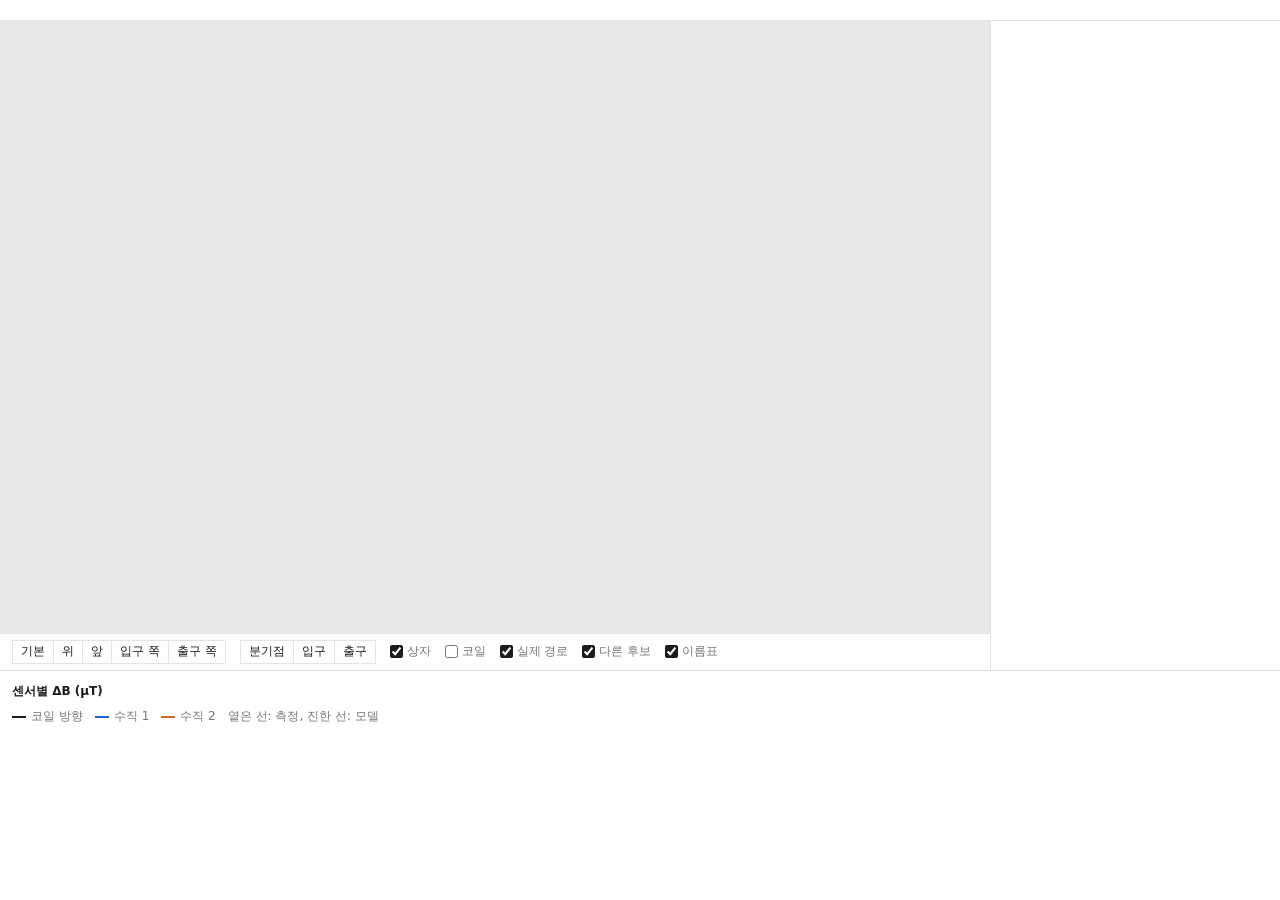
==== engine/template.html @ b7ab0ee9 "측정 중 충격을 찾아 처리 센서가 부딪혀 떨리면 값이 어긋난 채로 남아 철 신호처럼 보였다. 50 Hz 원본에서 떨림을 찾아 그 구간을 빼고 어긋남을 없앤다. 철이 온 뒤의 충격은" ====
<!doctype html>
<html lang="ko">
<head>
<meta charset="utf-8">
<meta name="viewport" content="width=device-width, initial-scale=1">
<title>통로 3D 복원</title>
<style>
:root{
  --bg:#fff; --panel:#fff; --ink:#1c1c1c; --muted:#767676; --line:#e3e3e3; --grid:#efefef;
  --scene:#e8e8e8; --b1:#2463c9; --b2:#d2691e; --b3:#2e8b57; --stem:#3b3a36; --truth:#2f9e57; --sensor:#7a3fb0;
  --c0:#1c1c1c; --c1:#2463c9; --c2:#d2691e; --good:#1c1c1c; --bad:#b3261e;
  --label-bg:rgba(255,255,255,.85); --label-ink:#1c1c1c;
}
@media (prefers-color-scheme: dark){
  :root:not([data-theme="light"]){
    --bg:#161616; --panel:#161616; --ink:#e6e6e6; --muted:#939393; --line:#2e2e2e; --grid:#242424;
    --scene:#1e1e1e; --b1:#6ea0ff; --b2:#f0954a; --b3:#5cc48c; --stem:#d6d4cc; --truth:#5cc48c; --sensor:#c08cf0;
    --c0:#e6e6e6; --c1:#6ea0ff; --c2:#f0954a; --good:#e6e6e6; --bad:#f28b82;
    --label-bg:rgba(24,24,24,.85); --label-ink:#e6e6e6;
  }
}
:root[data-theme="dark"]{
  --bg:#161616; --panel:#161616; --ink:#e6e6e6; --muted:#939393; --line:#2e2e2e; --grid:#242424;
  --scene:#1e1e1e; --b1:#6ea0ff; --b2:#f0954a; --b3:#5cc48c; --stem:#d6d4cc; --truth:#5cc48c; --sensor:#c08cf0;
  --c0:#e6e6e6; --c1:#6ea0ff; --c2:#f0954a; --good:#e6e6e6; --bad:#f28b82;
  --label-bg:rgba(24,24,24,.85); --label-ink:#e6e6e6;
}
*{box-sizing:border-box}
body{margin:0;background:var(--bg);color:var(--ink);font:13px/1.45 system-ui,-apple-system,"Segoe UI","Malgun Gothic","Apple SD Gothic Neo",sans-serif}
h1{margin:0;padding:10px 12px;font-size:13px;font-weight:600}
h2{margin:0 0 8px;font-size:12px;font-weight:600}
h3{margin:0 0 2px;font-size:12px;font-weight:600}
.grid{display:grid;grid-template-columns:minmax(0,1fr) 290px;border-top:1px solid var(--line);border-bottom:1px solid var(--line)}
@media (max-width:760px){.grid{grid-template-columns:1fr}}
.side{padding:6px 12px 12px;border-left:1px solid var(--line)}
@media (max-width:760px){.side{border-left:0;border-top:1px solid var(--line)}}
section{padding:12px;border-bottom:1px solid var(--line)}
section:last-child{border-bottom:0}
#stage{position:relative;width:100%;height:68vh;min-height:320px;overflow:hidden;background:var(--scene);touch-action:none;cursor:grab}
#stage:active{cursor:grabbing}
#gl{width:100%;height:100%;display:block}
#labels{position:absolute;inset:0;pointer-events:none;overflow:hidden}
.lb{position:absolute;transform:translate(-50%,-140%);white-space:nowrap;font-size:11px;line-height:1.3;padding:1px 4px;border-radius:2px;background:var(--label-bg);color:var(--label-ink)}
.lb.key{font-weight:600}
.lb small{color:var(--muted);font-weight:400}
#nogl{position:absolute;inset:0;display:flex;align-items:center;justify-content:center;color:var(--muted);text-align:center;padding:20px}
#view{width:100%;height:auto;aspect-ratio:4/3;display:block}
#view[hidden]{display:none}
.ctrl{display:flex;flex-wrap:wrap;gap:4px 14px;align-items:center;padding:6px 12px;border-top:1px solid var(--line)}
.grp{display:inline-flex}
.grp button{margin-left:-1px}
.grp button:first-child{margin-left:0}
button{height:24px;padding:0 8px;font:inherit;font-size:12px;background:transparent;color:var(--ink);border:1px solid var(--line);border-radius:0;cursor:pointer}
button:hover{background:var(--grid)}
label{font-size:12px;color:var(--muted);display:inline-flex;gap:4px;align-items:center}
label input{margin:0;accent-color:var(--ink)}
.legend{display:flex;flex-wrap:wrap;gap:4px 12px;font-size:12px;color:var(--muted)}
.side .legend{margin-top:10px}
.legend span{display:inline-flex;align-items:center;gap:5px}
.sw{display:inline-block;width:14px;height:2px}
table{width:100%;border-collapse:collapse;font-size:12px}
td{padding:4px 0;border-bottom:1px solid var(--grid);vertical-align:top}
tr:last-child td{border-bottom:0}
td:first-child{color:var(--muted);padding-right:8px}
td.num{font-variant-numeric:tabular-nums}
.meta{font-size:12px;color:var(--muted)}
.note{margin:6px 0 0;font-size:12px;color:var(--muted)}
.traces{display:grid;grid-template-columns:repeat(auto-fit,minmax(300px,1fr));gap:12px;margin-top:8px}
.tr svg{width:100%;height:auto;display:block}
.good{color:var(--good)} .bad{color:var(--bad)}
.thick{display:grid;grid-template-columns:minmax(0,1.2fr) minmax(0,1fr);gap:20px;align-items:start}
@media (max-width:760px){.thick{grid-template-columns:1fr}}
#thickTable th{font-weight:400;color:var(--muted);text-align:left;padding:0 8px 3px 0;border-bottom:1px solid var(--line);white-space:nowrap}
#thickTable td{padding-right:8px;white-space:nowrap}
#thickTable td:first-child{white-space:normal}
</style>
</head>
<body>
<div class="wrap">
  <h1 id="title"></h1>
  <div class="grid">
    <div>
      <div id="stage"><canvas id="gl"></canvas><div id="labels"></div><div id="nogl" hidden></div></div>
      <svg id="view" viewBox="0 0 640 480" hidden role="img" aria-label="복원된 통로 그림"></svg>
      <div class="ctrl">
        <span class="grp"><button data-v="iso">기본</button><button data-v="top">위</button><button data-v="front">앞</button><button data-v="side">입구 쪽</button><button data-v="out">출구 쪽</button></span>
        <span class="grp"><button data-f="J">분기점</button><button data-f="in">입구</button><button data-f="out">출구</button></span>
        <label><input type="checkbox" id="tBox" checked>상자</label>
        <label><input type="checkbox" id="tCoil">코일</label>
        <label><input type="checkbox" id="tTruth" checked>실제 경로</label>
        <label><input type="checkbox" id="tAlt" checked>다른 후보</label>
        <label><input type="checkbox" id="tLab" checked>이름표</label>
      </div>
    </div>
    <div class="side">
      <table id="sum"></table>
      <div class="legend" id="legend"></div>
    </div>
  </div>
  <section id="thickCard" hidden>
    <h2>호스 내경</h2>
    <div class="thick">
      <div><table id="thickTable"></table><p class="note" id="thickNote"></p></div>
      <div class="tr" id="thickPlot"></div>
    </div>
  </section>
  <section>
    <h2>센서별 ΔB (μT)</h2>
    <div class="legend">
      <span><i class="sw" style="background:var(--c0)"></i>코일 방향</span>
      <span><i class="sw" style="background:var(--c1)"></i>수직 1</span>
      <span><i class="sw" style="background:var(--c2)"></i>수직 2</span>
      <span>옅은 선: 측정, 진한 선: 모델</span>
    </div>
    <div class="traces" id="traces"></div>
  </section>
</div>
<script>
const D = __DATA__;
const css = n => getComputedStyle(document.documentElement).getPropertyValue(n).trim();
const f1 = x => (Math.round(x * 10) / 10).toFixed(1);
const fp = p => `(${p.map(f1).join(', ')})`;
const G = D.geom || {};
const S = D.summary, nb = S.U.length, LOOP = D.topology === 'loop', STEP = D.topology === 'step';
const names = LOOP ? ['갈래1', '갈래2'] : (D.outlet_names || []);
const hoseMM = G.hose_mm || { stem: 3, branches: Array(nb).fill(3) };
document.getElementById('title').textContent = D.title;

// ---------- 추정 굵기 (lambda 비로) ----------
const estD = S.lam.map(l => (S.lam0 > 1e-6 && l > 0) ? hoseMM.stem * Math.sqrt(l / S.lam0) : null);

// ---------- summary ----------
const rows = [];
rows.push(['χ²/N', `${S.chi2_per_N.toFixed(2)} <span class="meta">(철 없음 ${S.chi2_per_N_no_iron_model.toFixed(2)})</span>`]);
if (S.fit_window) rows.push(['맞춘 구간', `${S.fit_window[0]}~${S.fit_window[1]} s`]);
if (S.baseline) rows.push(['기준 구간', `${S.baseline[0]}~${S.baseline[1]} s`]);
if (S.knocks && S.knocks.length) {
  const span = S.knocks.map(([a, b]) => `${a.toFixed(1)}~${b.toFixed(1)} s`).join(', ');
  rows.push(['충격', `${span} <span class="meta">(센서가 흔들린 구간. 값의 어긋남을 없애고 맞춤에서 뺌)</span>`]);
  if (S.knocks.some(([a, b]) => b > S.fit_window[0] && a < S.fit_window[1])) rows.push(['주의', `<span class="bad">맞춘 구간 안에 충격이 있어 이 구간의 값은 덜 정확할 수 있음</span>`]);
}
if (S.topology_compare) rows.push(['구조', S.topology_compare.map((r, i) => `${i === 0 ? '<b>' : ''}${r.name}${r.flat ? ' (굵기 변화 없음)' : ''}: χ²/N ${r.rough ? '약 ' : ''}${r.chi2_per_N.toFixed(2)}, BIC ${r.bic.toFixed(0)}${i === 0 ? '</b>' : ''}`).join('<br>')]);
if (S.topology_compare && S.chi2_per_N > 2) rows.push(['주의', `<span class="bad">χ²/N이 커서 구조 선택을 믿기 어려움</span>`]);
(S.sensors_swapped || []).forEach(([a, b]) => rows.push(['주의', `<span class="bad">코일 자기장 크기로 보면 ${a}와 ${b}의 위치나 ID가 서로 바뀐 것 같음</span>`]));
if (S.at_limit) rows.push(['주의', `<span class="bad">속도나 앞머리 폭이 탐색 범위 끝에 걸림. 앞머리가 너무 빨라 경로 정보가 부족할 수 있음</span>`]);
const ranked = (S.topology_compare || []).filter(r => !r.flat);
if (ranked.length > 1 && ranked[1].bic - ranked[0].bic < 10) rows.push(['주의', `<span class="bad">앞선 두 후보의 BIC 차이가 10보다 작아 구조를 정할 수 없음</span>`]);
if (S.J) rows.push([LOOP ? '분기점 J1' : '분기점', fp(S.J)]);
if (S.J2) rows.push(['합류점 J2', fp(S.J2)]);
if (STEP && S.P) { rows.push(['굵기 바뀌는 점 P', fp(S.P)]); rows.push(['입구→P', `${f1(S.step_s_cm)} cm`]); }
S.C.forEach((c, k) => rows.push([`중간점 ${names[k] || k + 1}`, fp(c)]));
if (nb >= 2) rows.push(['입구→분기점', `${f1(S.stem_len_cm)} cm`]);
S.branch_len_cm.forEach((L, k) => rows.push([`길이 ${names[k] || k + 1}`, `${f1(L)} cm`]));
if (S.merge_len_cm !== undefined) rows.push(['합류점→출구', `${f1(S.merge_len_cm)} cm`]);
rows.push(['속도 입구 쪽', `${S.U0.toFixed(2)} cm/s`]);
S.U.forEach((u, k) => rows.push([`속도 ${names[k] || k + 1}`, `${u.toFixed(2)} cm/s`]));
rows.push(['입구 도착', `${S.t0.toFixed(1)} s`]);
rows.push(['λ', [S.lam0, ...S.lam].map(x => x.toFixed(3)).join(' / ')]);
if (S.flow_split) rows.push(['유량비', S.flow_split.map(x => (x * 100).toFixed(0) + '%').join(' : ')]);
if (S.truth_error_cm) {
  const lab = nb >= 2 ? ['입구→분기점', ...names] : [names[0] || '통로'];
  S.truth_error_cm.forEach((e, i) => rows.push([`경로 오차 ${lab[i] || i}`, `평균 ${e.mean.toFixed(2)}, 최대 ${e.max.toFixed(2)} cm`]));
}
if (S.truth_point_error_cm) Object.entries(S.truth_point_error_cm).forEach(([k, v]) => rows.push([`점 오차 ${k}`, `${v.toFixed(2)} cm`]));
if (S.chi2_per_N_truth_path) rows.push(['χ²/N 실제 경로', S.chi2_per_N_truth_path.toFixed(2)]);
document.getElementById('sum').innerHTML = rows.map(r => `<tr><td>${r[0]}</td><td class="num">${r[1]}</td></tr>`).join('');
// ---------- legend ----------
const brCol = ['--b1', '--b2', '--b3'];
const lg = [];
if (STEP) { lg.push(['--b1', '굵기 바뀌기 전']); lg.push(['--b2', '굵기 바뀐 뒤']); }
else {
  if (nb >= 2) lg.push(['--stem', LOOP ? '입구 쪽, 합류 뒤' : '입구→분기점']);
  for (let k = 0; k < nb; k++) lg.push([nb >= 2 ? brCol[k % 3] : '--b1', names[k] || `갈래${k + 1}`]);
}
if (D.truth) lg.push(['--truth', '실제 경로']);
document.getElementById('legend').innerHTML = lg.map(([c, t]) => `<span><i class="sw" style="background:var(${c})"></i>${t}</span>`).join('');
if (nb < 2) document.querySelector('[data-f="J"]').textContent = STEP ? 'P' : '중간점';

// ---------- vector helpers ----------
const V3 = {
  add: (a, b) => [a[0] + b[0], a[1] + b[1], a[2] + b[2]], sub: (a, b) => [a[0] - b[0], a[1] - b[1], a[2] - b[2]],
  mul: (a, s) => [a[0] * s, a[1] * s, a[2] * s], dot: (a, b) => a[0] * b[0] + a[1] * b[1] + a[2] * b[2],
  cross: (a, b) => [a[1] * b[2] - a[2] * b[1], a[2] * b[0] - a[0] * b[2], a[0] * b[1] - a[1] * b[0]],
  len: a => Math.hypot(a[0], a[1], a[2]), norm: a => { const l = Math.hypot(a[0], a[1], a[2]) || 1; return [a[0] / l, a[1] / l, a[2] / l]; }
};
const W = p => [p[0], p[2], -p[1]];                 // (a,b,c) -> 화면 세계 좌표 (x=a, y=c, z=-b)
const Wd = d => [d[0], d[2], -d[1]];
const hex2rgb = h => { h = h.replace('#', ''); if (h.length === 3) h = h.split('').map(x => x + x).join(''); const n = parseInt(h, 16); return [(n >> 16 & 255) / 255, (n >> 8 & 255) / 255, (n & 255) / 255]; };
const cssRGB = n => hex2rgb(css(n) || '#888888');

// ---------- 3D (WebGL) ----------
const canvas = document.getElementById('gl');
const gl = canvas.getContext('webgl', { antialias: true, alpha: false, premultipliedAlpha: false }) || canvas.getContext('experimental-webgl');
if (!gl) startFallback(); else start3D();

function start3D() {
  const VS = `attribute vec3 aP;attribute vec3 aN;uniform mat4 uVP;varying vec3 vP;varying vec3 vN;
  void main(){vP=aP;vN=aN;gl_Position=uVP*vec4(aP,1.0);}`;
  const FS = `precision mediump float;varying vec3 vP;varying vec3 vN;
  uniform vec3 uCol;uniform float uA;uniform float uSpec;uniform float uShin;uniform float uFres;uniform float uEmis;
  uniform vec3 uEye;uniform vec3 uSky;uniform vec3 uGround;
  void main(){vec3 N=normalize(vN);vec3 V=normalize(uEye-vP);if(dot(N,V)<0.0)N=-N;
   vec3 L1=normalize(vec3(0.45,0.9,0.55));vec3 L2=normalize(vec3(-0.65,0.35,-0.45));
   vec3 hemi=mix(uGround,uSky,N.y*0.5+0.5);
   float d1=max(dot(N,L1),0.0);float d2=max(dot(N,L2),0.0);
   vec3 H1=normalize(L1+V);vec3 H2=normalize(L2+V);
   float s=(pow(max(dot(N,H1),0.0),uShin)+0.35*pow(max(dot(N,H2),0.0),uShin))*uSpec;
   float F=pow(1.0-max(dot(N,V),0.0),3.0);
   vec3 c=uCol*(hemi*0.5+vec3(1.0,0.97,0.93)*d1*0.72+vec3(0.80,0.86,1.0)*d2*0.25)+vec3(s)+uCol*uEmis;
   gl_FragColor=vec4(c,clamp(uA+uFres*F*(1.0-uA),0.0,1.0));}`;
  const LVS = `attribute vec3 aP;uniform mat4 uVP;void main(){gl_Position=uVP*vec4(aP,1.0);}`;
  const LFS = `precision mediump float;uniform vec3 uCol;uniform float uA;void main(){gl_FragColor=vec4(uCol,uA);}`;
  function prog(vs, fs) {
    const p = gl.createProgram();
    for (const [t, s] of [[gl.VERTEX_SHADER, vs], [gl.FRAGMENT_SHADER, fs]]) {
      const sh = gl.createShader(t); gl.shaderSource(sh, s); gl.compileShader(sh);
      if (!gl.getShaderParameter(sh, gl.COMPILE_STATUS)) throw new Error(gl.getShaderInfoLog(sh));
      gl.attachShader(p, sh);
    }
    gl.linkProgram(p); return p;
  }
  let P, LP;
  try { P = prog(VS, FS); LP = prog(LVS, LFS); } catch (e) { console.error(e); return startFallback(); }
  const U = n => gl.getUniformLocation(P, n), LU = n => gl.getUniformLocation(LP, n);
  const u = { VP: U('uVP'), Col: U('uCol'), A: U('uA'), Spec: U('uSpec'), Shin: U('uShin'), Fres: U('uFres'), Emis: U('uEmis'), Eye: U('uEye'), Sky: U('uSky'), Ground: U('uGround') };
  const lu = { VP: LU('uVP'), Col: LU('uCol'), A: LU('uA') };
  const aP = gl.getAttribLocation(P, 'aP'), aN = gl.getAttribLocation(P, 'aN'), laP = gl.getAttribLocation(LP, 'aP');

  const meshes = [], lines = [];
  function addMesh(tri, mat, group) {               // tri: flat array [x,y,z,nx,ny,nz,...]
    if (!tri.length) return null;
    const buf = gl.createBuffer(); gl.bindBuffer(gl.ARRAY_BUFFER, buf); gl.bufferData(gl.ARRAY_BUFFER, new Float32Array(tri), gl.STATIC_DRAW);
    let cx = 0, cy = 0, cz = 0; const n = tri.length / 6;
    for (let i = 0; i < tri.length; i += 6) { cx += tri[i]; cy += tri[i + 1]; cz += tri[i + 2]; }
    const m = Object.assign({ buf, n, c: [cx / n, cy / n, cz / n], group: group || 'base', alpha: 1, spec: 0.3, shin: 40, fres: 0, emis: 0 }, mat);
    meshes.push(m); return m;
  }
  function addLines(seg, mat, group) {
    const buf = gl.createBuffer(); gl.bindBuffer(gl.ARRAY_BUFFER, buf); gl.bufferData(gl.ARRAY_BUFFER, new Float32Array(seg), gl.STATIC_DRAW);
    lines.push(Object.assign({ buf, n: seg.length / 3, group: group || 'base', alpha: 1 }, mat));
  }
  const pushV = (o, p, n) => { o.push(p[0], p[1], p[2], n[0], n[1], n[2]); };
  function quad(o, a, b, c, d, n) { pushV(o, a, n); pushV(o, b, n); pushV(o, c, n); pushV(o, a, n); pushV(o, c, n); pushV(o, d, n); }

  // ---- 관 (parallel transport frame) ----
  function tube(pts, r, seg = 20, caps = true) {
    const o = [], nP = pts.length; if (nP < 2) return o;
    const T = pts.map((p, i) => V3.norm(V3.sub(pts[Math.min(i + 1, nP - 1)], pts[Math.max(i - 1, 0)])));
    let N = V3.norm(V3.cross(T[0], Math.abs(T[0][1]) < 0.9 ? [0, 1, 0] : [1, 0, 0]));
    const rings = [];
    for (let i = 0; i < nP; i++) {
      if (i > 0) { N = V3.norm(V3.sub(N, V3.mul(T[i], V3.dot(N, T[i])))); }
      const B = V3.cross(T[i], N); const ring = [];
      for (let j = 0; j <= seg; j++) { const th = 2 * Math.PI * j / seg; const d = V3.add(V3.mul(N, Math.cos(th)), V3.mul(B, Math.sin(th))); ring.push([V3.add(pts[i], V3.mul(d, r)), d]); }
      rings.push(ring);
    }
    for (let i = 0; i < nP - 1; i++) for (let j = 0; j < seg; j++) {
      const a = rings[i][j], b = rings[i + 1][j], c = rings[i + 1][j + 1], d = rings[i][j + 1];
      pushV(o, a[0], a[1]); pushV(o, b[0], b[1]); pushV(o, c[0], c[1]); pushV(o, a[0], a[1]); pushV(o, c[0], c[1]); pushV(o, d[0], d[1]);
    }
    if (caps) for (const [i, s] of [[0, -1], [nP - 1, 1]]) {
      const n = V3.mul(T[i], s);
      for (let j = 0; j < seg; j++) { pushV(o, pts[i], n); pushV(o, rings[i][j][0], n); pushV(o, rings[i][j + 1][0], n); }
    }
    return o;
  }
  function cyl(p0, p1, r0, r1, seg = 24, caps = true) {
    const o = []; const ax = V3.norm(V3.sub(p1, p0)); const L = V3.len(V3.sub(p1, p0));
    const N = V3.norm(V3.cross(ax, Math.abs(ax[1]) < 0.9 ? [0, 1, 0] : [1, 0, 0])); const B = V3.cross(ax, N);
    const slope = (r0 - r1) / Math.max(L, 1e-6);
    for (let j = 0; j < seg; j++) {
      const t0 = 2 * Math.PI * j / seg, t1 = 2 * Math.PI * (j + 1) / seg;
      const d0 = V3.add(V3.mul(N, Math.cos(t0)), V3.mul(B, Math.sin(t0))), d1 = V3.add(V3.mul(N, Math.cos(t1)), V3.mul(B, Math.sin(t1)));
      const n0 = V3.norm(V3.add(d0, V3.mul(ax, slope))), n1 = V3.norm(V3.add(d1, V3.mul(ax, slope)));
      const a = V3.add(p0, V3.mul(d0, r0)), b = V3.add(p1, V3.mul(d0, r1)), c = V3.add(p1, V3.mul(d1, r1)), d = V3.add(p0, V3.mul(d1, r0));
      pushV(o, a, n0); pushV(o, b, n0); pushV(o, c, n1); pushV(o, a, n0); pushV(o, c, n1); pushV(o, d, n1);
      if (caps) { const m0 = V3.mul(ax, -1); pushV(o, p0, m0); pushV(o, d, m0); pushV(o, a, m0); pushV(o, p1, ax); pushV(o, b, ax); pushV(o, c, ax); }
    }
    return o;
  }
  function sphere(c, r, seg = 20) {
    const o = [];
    const P2 = (i, j) => { const th = Math.PI * i / seg, ph = 2 * Math.PI * j / seg; const n = [Math.sin(th) * Math.cos(ph), Math.cos(th), Math.sin(th) * Math.sin(ph)]; return [V3.add(c, V3.mul(n, r)), n]; };
    for (let i = 0; i < seg; i++) for (let j = 0; j < seg; j++) {
      const a = P2(i, j), b = P2(i + 1, j), cc = P2(i + 1, j + 1), d = P2(i, j + 1);
      pushV(o, a[0], a[1]); pushV(o, b[0], b[1]); pushV(o, cc[0], cc[1]); pushV(o, a[0], a[1]); pushV(o, cc[0], cc[1]); pushV(o, d[0], d[1]);
    }
    return o;
  }
  function torus(c, ax, R, r, su = 72, sv = 16) {
    ax = V3.norm(ax); const N = V3.norm(V3.cross(ax, Math.abs(ax[1]) < 0.9 ? [0, 1, 0] : [1, 0, 0])); const B = V3.cross(ax, N); const o = [];
    const P2 = (i, j) => { const t = 2 * Math.PI * i / su, s = 2 * Math.PI * j / sv; const radial = V3.add(V3.mul(N, Math.cos(t)), V3.mul(B, Math.sin(t)));
      const n = V3.add(V3.mul(radial, Math.cos(s)), V3.mul(ax, Math.sin(s))); return [V3.add(V3.add(c, V3.mul(radial, R)), V3.mul(n, r)), n]; };
    for (let i = 0; i < su; i++) for (let j = 0; j < sv; j++) {
      const a = P2(i, j), b = P2(i + 1, j), cc = P2(i + 1, j + 1), d = P2(i, j + 1);
      pushV(o, a[0], a[1]); pushV(o, b[0], b[1]); pushV(o, cc[0], cc[1]); pushV(o, a[0], a[1]); pushV(o, cc[0], cc[1]); pushV(o, d[0], d[1]);
    }
    return o;
  }
  function boxM(lo, hi) {
    const o = []; const [x0, y0, z0] = lo, [x1, y1, z1] = hi;
    quad(o, [x0, y0, z1], [x1, y0, z1], [x1, y1, z1], [x0, y1, z1], [0, 0, 1]); quad(o, [x1, y0, z0], [x0, y0, z0], [x0, y1, z0], [x1, y1, z0], [0, 0, -1]);
    quad(o, [x1, y0, z1], [x1, y0, z0], [x1, y1, z0], [x1, y1, z1], [1, 0, 0]); quad(o, [x0, y0, z0], [x0, y0, z1], [x0, y1, z1], [x0, y1, z0], [-1, 0, 0]);
    quad(o, [x0, y1, z1], [x1, y1, z1], [x1, y1, z0], [x0, y1, z0], [0, 1, 0]); quad(o, [x0, y0, z0], [x1, y0, z0], [x1, y0, z1], [x0, y0, z1], [0, -1, 0]);
    return o;
  }
  // 벽 한 장 (k축 방향 두께, 구멍 뚫림)
  function wall(k, k0, k1, lo, hi, holes, res) {
    const o = [], rim = []; const iu = (k + 1) % 3, iv = (k + 2) % 3;
    const P3 = (kk, uu, vv) => { const p = [0, 0, 0]; p[k] = kk; p[iu] = uu; p[iv] = vv; return p; };
    const nk = [0, 0, 0]; nk[k] = 1; const nkm = [0, 0, 0]; nkm[k] = -1;
    const u0 = lo[iu], u1 = hi[iu], v0 = lo[iv], v1 = hi[iv];
    if (!holes.length) { quad(o, P3(k1, u0, v0), P3(k1, u1, v0), P3(k1, u1, v1), P3(k1, u0, v1), nk); quad(o, P3(k0, u0, v0), P3(k0, u0, v1), P3(k0, u1, v1), P3(k0, u1, v0), nkm); }
    else {
      const nu = Math.ceil((u1 - u0) / res), nv = Math.ceil((v1 - v0) / res), du = (u1 - u0) / nu, dv = (v1 - v0) / nv;
      for (let i = 0; i < nu; i++) for (let j = 0; j < nv; j++) {
        const ua = u0 + i * du, va = v0 + j * dv, uc = ua + du / 2, vc = va + dv / 2;
        if (holes.some(h => Math.hypot(uc - h.u, vc - h.v) < h.r)) continue;
        quad(o, P3(k1, ua, va), P3(k1, ua + du, va), P3(k1, ua + du, va + dv), P3(k1, ua, va + dv), nk);
        quad(o, P3(k0, ua, va), P3(k0, ua, va + dv), P3(k0, ua + du, va + dv), P3(k0, ua + du, va), nkm);
      }
      holes.forEach(h => rim.push(...cyl(P3(k0, h.u, h.v), P3(k1, h.u, h.v), h.r, h.r, 28, false)));
    }
    const nu_ = [0, 0, 0]; nu_[iu] = 1; const nv_ = [0, 0, 0]; nv_[iv] = 1;
    quad(rim, P3(k0, u0, v0), P3(k1, u0, v0), P3(k1, u0, v1), P3(k0, u0, v1), V3.mul(nu_, -1));
    quad(rim, P3(k0, u1, v0), P3(k0, u1, v1), P3(k1, u1, v1), P3(k1, u1, v0), nu_);
    quad(rim, P3(k0, u0, v0), P3(k0, u1, v0), P3(k1, u1, v0), P3(k1, u0, v0), V3.mul(nv_, -1));
    quad(rim, P3(k0, u0, v1), P3(k1, u0, v1), P3(k1, u1, v1), P3(k0, u1, v1), nv_);
    return [o, rim];
  }
  // 꺾인 점을 둥글게
  function smooth(nodes, R, step) {
    const pts = [nodes[0]];
    if (nodes.length > 6) pts.push(...nodes.slice(1, -1));   // 이미 곡선으로 계산된 경로
    else for (let i = 1; i < nodes.length - 1; i++) {
      const a = nodes[i - 1], p = nodes[i], b = nodes[i + 1];
      const l1 = V3.len(V3.sub(p, a)), l2 = V3.len(V3.sub(b, p)); if (l1 < 1e-6 || l2 < 1e-6) continue;
      const u1 = V3.mul(V3.sub(p, a), 1 / l1), u2 = V3.mul(V3.sub(b, p), 1 / l2);
      const r = Math.min(R, l1 * 0.45, l2 * 0.45); const s = V3.sub(p, V3.mul(u1, r)), e = V3.add(p, V3.mul(u2, r));
      pts.push(s); for (let q = 1; q < 10; q++) { const t = q / 10; pts.push(V3.add(V3.add(V3.mul(s, (1 - t) * (1 - t)), V3.mul(p, 2 * t * (1 - t))), V3.mul(e, t * t))); } pts.push(e);
    }
    pts.push(nodes[nodes.length - 1]);
    const out = [pts[0]];
    for (let i = 1; i < pts.length; i++) {
      const a = pts[i - 1], b = pts[i], L = V3.len(V3.sub(b, a)); if (L < 1e-5) continue;
      const n = Math.max(1, Math.ceil(L / step)); for (let q = 1; q <= n; q++) out.push(V3.add(a, V3.mul(V3.sub(b, a), q / n)));
    }
    return out;
  }
  function dashes(pts, on, off) {      // 점선 관 조각들
    const out = []; let acc = 0, cur = [pts[0]], drawing = true;
    for (let i = 1; i < pts.length; i++) {
      acc += V3.len(V3.sub(pts[i], pts[i - 1]));
      if (drawing) cur.push(pts[i]);
      if (drawing && acc >= on) { if (cur.length > 1) out.push(cur); drawing = false; acc = 0; }
      else if (!drawing && acc >= off) { drawing = true; acc = 0; cur = [pts[i]]; }
    }
    if (drawing && cur.length > 1) out.push(cur);
    return out;
  }

  // ---------- 장면 만들기 ----------
  const dark = matchMedia('(prefers-color-scheme: dark)').matches && document.documentElement.dataset.theme !== 'light' || document.documentElement.dataset.theme === 'dark';
  const BO = G.box_outer || { a: D.box.a, b: D.box.b, c: D.box.c }, wT = G.wall || 0.5;
  const lo = W([BO.a[0], BO.b[1], BO.c[0]]), hi = W([BO.a[1], BO.b[0], BO.c[1]]);   // z = -b 이므로 b의 큰 값이 z의 작은 값
  const center = [(lo[0] + hi[0]) / 2, (lo[1] + hi[1]) / 2, (lo[2] + hi[2]) / 2];
  const labels = [];
  const addLabel = (p, html, color, key, group) => labels.push({ p, html, color, key, group: group || 'lab' });

  // 탁자, 받침대
  const tableY = 0;
  addMesh(boxM([center[0] - 30, tableY - 1.2, center[2] - 30], [center[0] + 30, tableY, center[2] + 30]), { col: dark ? [0.22, 0.22, 0.23] : [0.84, 0.83, 0.80], spec: 0.05, shin: 8 });
  { const g = []; for (let x = Math.floor(center[0] - 14); x <= center[0] + 14; x++) g.push(x, tableY + 0.01, center[2] - 14, x, tableY + 0.01, center[2] + 14);
    for (let z = Math.floor(center[2] - 14); z <= center[2] + 14; z++) g.push(center[0] - 14, tableY + 0.01, z, center[0] + 14, tableY + 0.01, z);
    addLines(g, { col: dark ? [0.32, 0.32, 0.34] : [0.70, 0.69, 0.66], alpha: 0.6 }); }
  if (lo[1] > 2) addMesh(boxM([lo[0] + 0.6, tableY, lo[2] + 0.6], [hi[0] - 0.6, lo[1] - 0.01, hi[2] - 0.6]), { col: dark ? [0.80, 0.80, 0.78] : [0.97, 0.97, 0.95], spec: 0.02, shin: 4 });

  // 아크릴 상자 (벽 6장 + 구멍)
  const holeR = (G.hole_mm || 6.5) / 20;
  const holesW = [D.inlet, ...(D.all_outlets || D.outlets)].map(p => W(p));
  const faces = [
    { k: 0, k0: lo[0], k1: lo[0] + wT }, { k: 0, k0: hi[0] - wT, k1: hi[0] },
    { k: 1, k0: lo[1], k1: lo[1] + wT }, { k: 1, k0: hi[1] - wT, k1: hi[1] },
    { k: 2, k0: lo[2], k1: lo[2] + wT }, { k: 2, k0: hi[2] - wT, k1: hi[2] }];
  faces.forEach(f => {
    const iu = (f.k + 1) % 3, iv = (f.k + 2) % 3;
    const hs = holesW.filter(p => Math.abs(p[f.k] - (f.k0 + f.k1) / 2) < wT * 1.5).map(p => ({ u: p[iu], v: p[iv], r: holeR }));
    const [o, rim] = wall(f.k, f.k0, f.k1, lo, hi, hs, 0.1);
    addMesh(o, { col: [0.82, 0.92, 1.0], alpha: 0.10, fres: 0.55, spec: 0.9, shin: 120, transparent: true }, 'box');
    addMesh(rim, { col: [0.75, 0.88, 1.0], alpha: 0.32, fres: 0.4, spec: 0.8, shin: 90, transparent: true }, 'box');
  });
  { const [x0, y0, z0] = lo, [x1, y1, z1] = hi; const e = [];
    const E = (a, b) => e.push(...a, ...b);
    E([x0, y0, z0], [x1, y0, z0]); E([x0, y1, z0], [x1, y1, z0]); E([x0, y0, z1], [x1, y0, z1]); E([x0, y1, z1], [x1, y1, z1]);
    E([x0, y0, z0], [x0, y1, z0]); E([x1, y0, z0], [x1, y1, z0]); E([x0, y0, z1], [x0, y1, z1]); E([x1, y0, z1], [x1, y1, z1]);
    E([x0, y0, z0], [x0, y0, z1]); E([x1, y0, z0], [x1, y0, z1]); E([x0, y1, z0], [x0, y1, z1]); E([x1, y1, z0], [x1, y1, z1]);
    addLines(e, { col: dark ? [0.62, 0.74, 0.86] : [0.35, 0.50, 0.65], alpha: 0.9 }, 'box'); }

  // 코일
  (G.coils || []).forEach(c => {
    const ab = G.coil_axis_bc || [4, 16.5]; const cw = W([c.a, ab[0], ab[1]]);
    addMesh(torus(cw, [1, 0, 0], c.R, 0.9), { col: [0.72, 0.42, 0.22], spec: 0.7, shin: 50 }, 'coil');
    addLabel(V3.add(cw, [0, c.R + 1.2, 0]), c.name, null, false, 'coil');
  });

  // 호스 (복원 결과)
  const IDs = hoseMM.stem / 20, wallH = (G.hose_wall_mm || 1) / 10;
  const rIn = d => d / 20, rOut = d => d / 20 + wallH;
  const upD = Wd(G.up_dir || [-1, 0, 0]), outD = Wd(G.out_dir || [1, 0, 0]), Lout = G.outlet_len || 18;
  const pieceCol = i => STEP ? cssRGB(i === 0 ? '--b1' : '--b2') : nb >= 2 ? ((i === 0 || (LOOP && i === 3)) ? [0.80, 0.80, 0.84] : cssRGB(brCol[(i - 1) % 3])) : cssRGB('--b1');
  const best = D.best.map(pl => pl.map(W));
  const inletW = W(D.inlet), outsW = D.outlets.map(W);
  function hosePieces(paths) {        // 각 조각: {pts, d}
    const out = [];
    if (STEP) {
      out.push({ nodes: [V3.add(inletW, V3.mul(upD, 8)), ...paths[0]], d: hoseMM.stem, i: 0 });
      const l2 = paths[1]; out.push({ nodes: [...l2, V3.add(l2[l2.length - 1], V3.mul(outD, Lout))], d: hoseMM.branches[0] || hoseMM.stem, i: 1 });
    } else if (LOOP) {
      const mg = paths[3];
      out.push({ nodes: [V3.add(inletW, V3.mul(upD, 8)), ...paths[0]], d: hoseMM.stem, i: 0 });
      for (let k = 0; k < 2; k++) out.push({ nodes: paths[k + 1], d: hoseMM.branches[k] || hoseMM.stem, i: k + 1 });
      out.push({ nodes: [...mg, V3.add(mg[mg.length - 1], V3.mul(outD, Lout))], d: hoseMM.stem, i: 3 });
    } else if (nb === 1) {
      const nodes = [V3.add(inletW, V3.mul(upD, 8)), ...paths[0], V3.add(paths[0][paths[0].length - 1], V3.mul(outD, Lout))];
      out.push({ nodes, d: hoseMM.stem, i: 1 });
    } else {
      out.push({ nodes: [V3.add(inletW, V3.mul(upD, 8)), ...paths[0]], d: hoseMM.stem, i: 0 });
      for (let k = 0; k < nb; k++) { const pl = paths[k + 1]; out.push({ nodes: [...pl, V3.add(pl[pl.length - 1], V3.mul(outD, Lout))], d: hoseMM.branches[k] || hoseMM.stem, i: k + 1 }); }
    }
    return out;
  }
  hosePieces(best).forEach(pc => {
    const pts = smooth(pc.nodes, 0.9, 0.15);
    addMesh(tube(pts, rIn(pc.d) * 0.98, 18), { col: [0.09, 0.09, 0.10], spec: 0.35, shin: 30 }, 'hose');
    addMesh(tube(pts, rOut(pc.d), 26), { col: pieceCol(pc.i), alpha: 0.5, fres: 0.45, spec: 1.0, shin: 140, transparent: true }, 'hose');
  });
  // 분기점: Y자 연결관 + 강조
  if (nb >= 2) {
    const J = best[0][best[0].length - 1]; const rS = rOut(hoseMM.stem);
    const brs = LOOP ? [best[1], best[2]] : best.slice(1);
    const yfit = (P0, dirs, label) => {
      addMesh(sphere(P0, rS * 1.55, 24), { col: [0.94, 0.94, 0.92], spec: 0.5, shin: 60 }, 'hose');
      dirs.forEach(d => addMesh(cyl(P0, V3.add(P0, V3.mul(d, 0.9)), rS * 1.3, rS * 1.3, 28, true), { col: [0.94, 0.94, 0.92], spec: 0.5, shin: 60 }, 'hose'));
      addMesh(sphere(P0, 0.7, 28), { col: [1.0, 0.72, 0.18], alpha: 0.18, fres: 0.5, spec: 0.2, shin: 20, transparent: true, pulse: true }, 'hose');
      addLabel(P0, label, null, true);
    };
    yfit(J, [V3.norm(V3.sub(best[0][best[0].length - 2], J)), ...brs.map(pl => V3.norm(V3.sub(pl[1], J)))], LOOP ? 'J1' : 'J');
    if (LOOP) { const J2 = best[3][0]; yfit(J2, [V3.norm(V3.sub(best[3][1], J2)), ...brs.map(pl => V3.norm(V3.sub(pl[pl.length - 2], J2)))], 'J2'); }
    // 굵기가 바뀌는 곳: 이음관(리듀서)
    brs.forEach((pl, k) => {
      const dB = hoseMM.branches[k] || hoseMM.stem; const dir = V3.norm(V3.sub(pl[1], J));
      const est = estD[k];
      if (Math.abs(dB - hoseMM.stem) > 0.01) {
        const p0 = V3.add(J, V3.mul(dir, 0.9)), p1 = V3.add(J, V3.mul(dir, 1.8));
        addMesh(cyl(p0, p1, rOut(hoseMM.stem) * 1.15, rOut(dB) * 1.15, 32, true), { col: [0.95, 0.70, 0.20], spec: 0.6, shin: 50 }, 'hose');
        addMesh(torus(p1, dir, rOut(dB) * 1.25, 0.05, 40, 8), { col: [0.85, 0.30, 0.10], spec: 0.4, shin: 30 }, 'hose');
        addLabel(V3.add(J, V3.mul(dir, 1.4)), `${hoseMM.stem}→${dB} mm`, '#c2410c', true);
      }
    });
  }
  // 굵기 바뀌는 점
  if (STEP) {
    const P0 = best[0][best[0].length - 1], dirA = V3.norm(V3.sub(P0, best[0][best[0].length - 2])), dB = hoseMM.branches[0] || hoseMM.stem;
    addMesh(cyl(V3.sub(P0, V3.mul(dirA, 0.45)), V3.add(P0, V3.mul(dirA, 0.45)), rOut(hoseMM.stem) * 1.15, rOut(dB) * 1.15, 32, true), { col: [0.95, 0.70, 0.20], spec: 0.6, shin: 50 }, 'hose');
    addMesh(sphere(P0, 0.7, 28), { col: [1.0, 0.72, 0.18], alpha: 0.18, fres: 0.5, spec: 0.2, shin: 20, transparent: true, pulse: true }, 'hose');
    addLabel(P0, G.hose_known ? `P ${hoseMM.stem}→${dB} mm` : 'P 굵기 변화', null, true);
    const Cw = W(S.C[0]); addMesh(torus(Cw, V3.norm(V3.sub(W(D.outlets[0]), inletW)), rOut(dB) * 1.7, 0.05, 40, 8), { col: [0.6, 0.6, 0.65], spec: 0.4, shin: 30 }, 'hose');
    if (V3.len(V3.sub(Cw, P0)) > 1) addLabel(Cw, 'C', css('--muted'), false);
  }
  // 중간점 표시 링
  best.forEach((pl, i) => {
    if (STEP) return;
    if (nb >= 2 && i === 0) return;
    if (LOOP && i === 3) return;
    const k = nb >= 2 ? i - 1 : 0; const C = W(S.C[k]);
    let near = 0; pl.forEach((q, j) => { if (V3.len(V3.sub(q, C)) < V3.len(V3.sub(pl[near], C))) near = j; });
    const d = V3.norm(V3.sub(pl[Math.min(near + 1, pl.length - 1)], pl[Math.max(near - 1, 0)]));
    const dd = nb >= 2 ? (hoseMM.branches[k] || hoseMM.stem) : hoseMM.stem;
    addMesh(torus(C, d, rOut(dd) * 1.7, 0.05, 40, 8), { col: pieceCol(i), spec: 0.4, shin: 30 }, 'hose');
    addLabel(C, `C${k + 1}`, css(nb >= 2 ? brCol[k % 3] : '--b1'), false);
  });
  // 실제 경로 (초록 점선 관)
  if (D.truth) D.truth.forEach(pl => {
    const pts = smooth(pl.map(W), 0.6, 0.08);
    dashes(pts, 0.45, 0.3).forEach(seg => addMesh(tube(seg, 0.075, 10, true), { col: cssRGB('--truth'), spec: 0.3, shin: 30 }, 'truth'));
  });
  // 다른 후보 (가는 반투명 관)
  D.alt.forEach(set => set.forEach((pl, i) => addMesh(tube(smooth(pl.map(W), 0.6, 0.2), 0.07, 10, true), { col: pieceCol(i), alpha: 0.35, transparent: true, spec: 0.2 }, 'alt')));
  // 구멍 이름
  addLabel(inletW, '입구', null, false);
  outsW.forEach((o, k) => addLabel(V3.add(o, V3.mul(outD, 1.5)), (D.outlet_names || [])[k] || `출구${k + 1}`, null, false));
  (D.all_outlets || []).forEach((o, k) => { if (D.outlets.some(u => Math.hypot(u[0] - o[0], u[1] - o[1], u[2] - o[2]) < 0.01)) return;
    addLabel(V3.add(W(o), V3.mul(outD, 1.5)), `${(D.all_outlet_names || [])[k] || '출구' + (k + 1)} (안 씀)`, css('--muted'), false); });
  // 센서
  Object.entries(D.sensors).forEach(([k, p]) => {
    const c = W(p);
    addMesh(boxM(V3.sub(c, [0.7, 0.35, 0.7]), V3.add(c, [0.7, 0.35, 0.7])), { col: [0.20, 0.20, 0.23], spec: 0.5, shin: 60 }, 'base');
    addMesh(sphere(V3.add(c, [0, 0.37, 0]), 0.16, 12), { col: [0.85, 0.15, 0.15], spec: 0.6, shin: 60, emis: 0.2 }, 'base');
    addLabel(c, k, css('--sensor'), true);
  });

  // ---------- 카메라 ----------
  const diag = Math.hypot(hi[0] - lo[0], hi[1] - lo[1], hi[2] - lo[2]);
  const VIEWS = { iso: [0.65, 0.42], top: [0, 1.5], front: [0, 0.02], side: [-Math.PI / 2, 0.02], out: [Math.PI / 2, 0.02] };
  let yaw = VIEWS.iso[0], pitch = VIEWS.iso[1], dist = diag * 1.9, target = center.slice();
  const show = { box: true, coil: false, truth: true, alt: true, lab: true, hose: true, base: true };
  function persp(fy, asp, n, f) { const t = 1 / Math.tan(fy / 2), nf = 1 / (n - f); return [t / asp, 0, 0, 0, 0, t, 0, 0, 0, 0, (f + n) * nf, -1, 0, 0, 2 * f * n * nf, 0]; }
  function lookAt(e, c, up) {
    const z = V3.norm(V3.sub(e, c)), x = V3.norm(V3.cross(up, z)), y = V3.cross(z, x);
    return [x[0], y[0], z[0], 0, x[1], y[1], z[1], 0, x[2], y[2], z[2], 0, -V3.dot(x, e), -V3.dot(y, e), -V3.dot(z, e), 1];
  }
  function mm(a, b) { const o = new Array(16).fill(0); for (let i = 0; i < 4; i++) for (let j = 0; j < 4; j++) for (let k = 0; k < 4; k++) o[j * 4 + i] += a[k * 4 + i] * b[j * 4 + k]; return o; }
  const eyeOf = () => V3.add(target, [dist * Math.cos(pitch) * Math.sin(yaw), dist * Math.sin(pitch), dist * Math.cos(pitch) * Math.cos(yaw)]);
  let VP = null, cw = 1, ch = 1;
  const labDiv = document.getElementById('labels');
  labels.forEach(l => { const el = document.createElement('div'); el.className = 'lb' + (l.key ? ' key' : ''); el.innerHTML = l.html; if (l.color) el.style.color = l.color; labDiv.appendChild(el); l.el = el; });

  function resize() {
    const dpr = Math.min(window.devicePixelRatio || 1, 2); cw = canvas.clientWidth; ch = canvas.clientHeight;
    canvas.width = Math.round(cw * dpr); canvas.height = Math.round(ch * dpr); gl.viewport(0, 0, canvas.width, canvas.height);
  }
  const bg = hex2rgb(css('--scene') || '#e9ebee');
  function render(time) {
    const eye = eyeOf(); const up = Math.abs(Math.cos(pitch)) < 1e-3 ? [0, 0, -1] : [0, 1, 0];
    VP = mm(persp(0.62, cw / ch, 0.5, 800), lookAt(eye, target, up));
    gl.clearColor(bg[0], bg[1], bg[2], 1); gl.clear(gl.COLOR_BUFFER_BIT | gl.DEPTH_BUFFER_BIT);
    gl.enable(gl.DEPTH_TEST); gl.enable(gl.BLEND); gl.blendFunc(gl.SRC_ALPHA, gl.ONE_MINUS_SRC_ALPHA);
    // 선
    gl.useProgram(LP); gl.uniformMatrix4fv(lu.VP, false, new Float32Array(VP));
    lines.forEach(l => { if (!show[l.group]) return; gl.bindBuffer(gl.ARRAY_BUFFER, l.buf); gl.enableVertexAttribArray(laP); gl.vertexAttribPointer(laP, 3, gl.FLOAT, false, 12, 0);
      gl.uniform3fv(lu.Col, l.col); gl.uniform1f(lu.A, l.alpha); gl.drawArrays(gl.LINES, 0, l.n); });
    gl.disableVertexAttribArray(laP);
    // 면
    gl.useProgram(P); gl.uniformMatrix4fv(u.VP, false, new Float32Array(VP)); gl.uniform3fv(u.Eye, eye);
    gl.uniform3fv(u.Sky, dark ? [0.55, 0.58, 0.65] : [0.95, 0.97, 1.0]); gl.uniform3fv(u.Ground, dark ? [0.25, 0.24, 0.23] : [0.62, 0.60, 0.56]);
    gl.enableVertexAttribArray(aP); gl.enableVertexAttribArray(aN);
    const draw = m => { gl.bindBuffer(gl.ARRAY_BUFFER, m.buf); gl.vertexAttribPointer(aP, 3, gl.FLOAT, false, 24, 0); gl.vertexAttribPointer(aN, 3, gl.FLOAT, false, 24, 12);
      gl.uniform3fv(u.Col, m.col); gl.uniform1f(u.A, m.pulse ? m.alpha * (0.75 + 0.5 * Math.sin((time || 0) / 380)) : m.alpha); gl.uniform1f(u.Spec, m.spec);
      gl.uniform1f(u.Shin, m.shin); gl.uniform1f(u.Fres, m.fres); gl.uniform1f(u.Emis, m.emis); gl.drawArrays(gl.TRIANGLES, 0, m.n); };
    const vis = m => show[m.group] !== false;
    gl.depthMask(true); meshes.filter(m => !m.transparent && vis(m)).forEach(draw);
    const tr = meshes.filter(m => m.transparent && vis(m)).map(m => [V3.len(V3.sub(m.c, eye)), m]).sort((a, b) => b[0] - a[0]);
    gl.depthMask(false); tr.forEach(([, m]) => draw(m)); gl.depthMask(true);
    gl.disableVertexAttribArray(aP); gl.disableVertexAttribArray(aN);
    // 이름표
    labels.forEach(l => {
      const p = l.p, x = VP[0] * p[0] + VP[4] * p[1] + VP[8] * p[2] + VP[12], y = VP[1] * p[0] + VP[5] * p[1] + VP[9] * p[2] + VP[13], w = VP[3] * p[0] + VP[7] * p[1] + VP[11] * p[2] + VP[15];
      const on = show.lab && w > 0 && (l.group !== 'coil' || show.coil);
      l.el.style.display = on ? '' : 'none'; if (!on) return;
      l.el.style.left = ((x / w + 1) / 2 * cw).toFixed(1) + 'px'; l.el.style.top = ((1 - y / w) / 2 * ch).toFixed(1) + 'px';
    });
  }
  let anim = true, dirty = true, lastT = 0;
  function loop(t) { if (dirty || t - lastT > 120) { render(t); dirty = false; lastT = t; } if (anim) requestAnimationFrame(loop); }
  const mark = () => { dirty = true; };
  resize(); requestAnimationFrame(loop);
  window.addEventListener('resize', () => { resize(); mark(); });
  document.addEventListener('visibilitychange', () => { anim = !document.hidden; if (anim) requestAnimationFrame(loop); });

  // 마우스/터치
  const stage = document.getElementById('stage'); const pts = new Map(); let mode = null, last = null, pinch0 = 0;
  stage.addEventListener('contextmenu', e => e.preventDefault());
  stage.addEventListener('pointerdown', e => { stage.setPointerCapture(e.pointerId); pts.set(e.pointerId, [e.clientX, e.clientY]);
    mode = (e.button === 2 || e.shiftKey) ? 'pan' : 'rot'; last = [e.clientX, e.clientY];
    if (pts.size === 2) { const [a, b] = [...pts.values()]; pinch0 = Math.hypot(a[0] - b[0], a[1] - b[1]); mode = 'pinch'; } });
  stage.addEventListener('pointermove', e => {
    if (!pts.has(e.pointerId)) return; pts.set(e.pointerId, [e.clientX, e.clientY]);
    if (mode === 'pinch' && pts.size === 2) { const [a, b] = [...pts.values()]; const d = Math.hypot(a[0] - b[0], a[1] - b[1]); if (pinch0 > 0) dist = Math.min(diag * 8, Math.max(diag * 0.1, dist * pinch0 / d)); pinch0 = d; mark(); return; }
    const dx = e.clientX - last[0], dy = e.clientY - last[1]; last = [e.clientX, e.clientY];
    mark(); if (mode === 'rot') { yaw -= dx * 0.008; pitch = Math.max(-1.45, Math.min(1.5, pitch + dy * 0.008)); }
    else if (mode === 'pan') { const eye = eyeOf(); const z = V3.norm(V3.sub(eye, target)), x = V3.norm(V3.cross([0, 1, 0], z)), y = V3.cross(z, x);
      const s = dist * 0.0016; target = V3.add(target, V3.add(V3.mul(x, -dx * s), V3.mul(y, dy * s))); }
  });
  const up_ = e => { pts.delete(e.pointerId); if (pts.size === 0) mode = null; };
  stage.addEventListener('pointerup', up_); stage.addEventListener('pointercancel', up_);
  stage.addEventListener('wheel', e => { e.preventDefault(); dist = Math.min(diag * 8, Math.max(diag * 0.1, dist * Math.exp(e.deltaY * 0.0012))); mark(); }, { passive: false });
  document.querySelectorAll('[data-v]').forEach(b => b.onclick = () => { [yaw, pitch] = VIEWS[b.dataset.v]; target = center.slice(); dist = diag * 1.9; mark(); });
  const focus = { J: (nb >= 2 || STEP) ? best[0][best[0].length - 1] : W(S.C[0]), in: inletW, out: V3.mul(V3.add(outsW[0], outsW[outsW.length - 1]), 0.5) };
  const fview = { J: [0.75, 0.5, 9], in: [-0.9, 0.25, 6], out: [1.1, 0.3, outsW.length > 1 ? 11 : 6] };
  document.querySelectorAll('[data-f]').forEach(b => b.onclick = () => { const f = b.dataset.f; target = focus[f].slice(); [yaw, pitch, dist] = fview[f]; mark(); });
  const tg = (id, key) => document.getElementById(id).onchange = e => { show[key] = e.target.checked; mark(); };
  tg('tBox', 'box'); tg('tCoil', 'coil'); tg('tTruth', 'truth'); tg('tAlt', 'alt'); tg('tLab', 'lab');
  if (!D.truth) document.getElementById('tTruth').parentElement.style.display = 'none';
  if (!D.alt.length) document.getElementById('tAlt').parentElement.style.display = 'none';
  window.__ready3d = true;
}

// ---------- WebGL을 못 쓸 때: 간단한 선 그림 ----------
function startFallback() {
  document.getElementById('stage').hidden = true; const svg = document.getElementById('view'); svg.hidden = false;
  const NS = 'http://www.w3.org/2000/svg', Wd = 640, Hd = 480, B = D.box;
  const el = (t, a, p) => { const e = document.createElementNS(NS, t); for (const k in a) e.setAttribute(k, a[k]); p.appendChild(e); return e; };
  const all = [[B.a[0], B.b[0], B.c[0]], [B.a[1], B.b[1], B.c[1]], D.inlet, ...D.outlets, ...Object.values(D.sensors)];
  const lo = [0, 1, 2].map(i => Math.min(...all.map(p => p[i]))), hi = [0, 1, 2].map(i => Math.max(...all.map(p => p[i])));
  const ctr = lo.map((l, i) => (l + hi[i]) / 2), dg = Math.hypot(hi[0] - lo[0], hi[1] - lo[1], hi[2] - lo[2]);
  const yaw = 0.6, pitch = 0.45;
  const pr = p => { const x = p[0] - ctr[0], y = p[1] - ctr[1], z = p[2] - ctr[2]; const x1 = x * Math.cos(yaw) - y * Math.sin(yaw), y1 = x * Math.sin(yaw) + y * Math.cos(yaw);
    const z2 = z * Math.cos(pitch) + y1 * Math.sin(pitch); const s = Math.min(Wd, Hd) / dg * 0.95; return [Wd / 2 + x1 * s, Hd / 2 - z2 * s]; };
  const line = (pts, a) => el('polyline', { points: pts.map(p => pr(p).join(',')).join(' '), fill: 'none', ...a }, svg);
  const cols = ['--stem', '--b1', '--b2', '--b3'];
  D.best.forEach((pl, i) => line(pl, { stroke: css(nb >= 2 ? cols[i] : '--b1'), 'stroke-width': 4 }));
  if (D.truth) D.truth.forEach(pl => line(pl, { stroke: css('--truth'), 'stroke-width': 2, 'stroke-dasharray': '6 4' }));
  Object.entries(D.sensors).forEach(([k, p]) => { const q = pr(p); const t = el('text', { x: q[0] + 6, y: q[1] - 6, fill: css('--sensor'), 'font-size': 13 }, svg); t.textContent = k; });
  const ng = document.createElement('p'); ng.className = 'note'; ng.textContent = 'WebGL 사용 불가: 선 그림으로 표시'; svg.after(ng);
}

// ---------- traces ----------
function niceStep(x) { const p = Math.pow(10, Math.floor(Math.log10(x))); const m = x / p; return (m < 1.5 ? 1 : m < 3.5 ? 2 : m < 7.5 ? 5 : 10) * p; }
function drawTraces() {
  const NS = 'http://www.w3.org/2000/svg'; const el = (t, a, p) => { const e = document.createElementNS(NS, t); for (const k in a) e.setAttribute(k, a[k]); if (p) p.appendChild(e); return e; };
  const box = document.getElementById('traces'); box.innerHTML = '';
  const t = D.t, w = 520, h = 210, L = 44, R = 10, T = 10, Bm = 28;
  Object.entries(D.traces).forEach(([k, tr]) => {
    const div = document.createElement('div'); div.className = 'tr';
    div.innerHTML = `<h3>${k} <span class="meta">σ ${tr.noise}</span></h3>`;
    const s = el('svg', { viewBox: `0 0 ${w} ${h}`, role: 'img', 'aria-label': `${k} 측정과 모델` });
    const vals = [...tr.meas.flat(), ...tr.model.flat()].filter(v => v !== null);
    let ymin = Math.min(0, ...vals), ymax = Math.max(0, ...vals); const pad = (ymax - ymin) * 0.08 || 0.2; ymin -= pad; ymax += pad;
    const X = x => L + (x - t[0]) / (t[t.length - 1] - t[0]) * (w - L - R), Y = y => T + (ymax - y) / (ymax - ymin) * (h - T - Bm);
    const step = niceStep((ymax - ymin) / 4);
    for (let y = Math.ceil(ymin / step) * step; y <= ymax; y += step) {
      el('line', { x1: L, x2: w - R, y1: Y(y), y2: Y(y), stroke: css(Math.abs(y) < 1e-9 ? '--line' : '--grid'), 'stroke-width': 1 }, s);
      const tx = el('text', { x: L - 6, y: Y(y) + 4, 'text-anchor': 'end', 'font-size': 11, fill: css('--muted') }, s); tx.textContent = +y.toFixed(2);
    }
    const ts = niceStep((t[t.length - 1] - t[0]) / 6);
    for (let x = Math.ceil(t[0] / ts) * ts; x <= t[t.length - 1]; x += ts) {
      const tx = el('text', { x: X(x), y: h - 8, 'text-anchor': 'middle', 'font-size': 11, fill: css('--muted') }, s); tx.textContent = Math.round(x) + 's';
    }
    const path = arr => { let d = '', pen = false; arr.forEach((v, i) => { if (v === null) { pen = false; return; } d += (pen ? 'L' : 'M') + X(t[i]).toFixed(1) + ' ' + Y(v).toFixed(1); pen = true; }); return d; };
    ['--c0', '--c1', '--c2'].forEach((c, j) => {
      el('path', { d: path(tr.meas[j]), fill: 'none', stroke: css(c), 'stroke-width': 1.2, opacity: 0.35 }, s);
      el('path', { d: path(tr.model[j]), fill: 'none', stroke: css(c), 'stroke-width': 2.2 }, s);
    });
    div.appendChild(s); box.appendChild(div);
  });
}
drawTraces();

// ---------- 호스 안지름 추정 ----------
function drawThickness() {
  const T = S.thickness; if (!T) return;
  const card = document.getElementById('thickCard'), table = document.getElementById('thickTable'), note = document.getElementById('thickNote');
  card.hidden = false;
  if (T.error) { note.textContent = `추정 실패: ${T.error}`; return; }
  const cell = v => `<td class="num">${v}</td>`;
  const head = `<tr><th scope="col"></th><th scope="col">U (cm/s)</th><th scope="col">Q (mL/s)</th><th scope="col">내경 (mm)</th><th scope="col">설정</th></tr>`;
  const body = T.pieces.map(p => {
    const speed = p.resolved ? `${p.U.toFixed(2)} ± ${p.U_err.toFixed(2)}` : '<span class="bad">판정 불가</span>';
    const d = p.d_mm !== undefined ? `<b>${p.d_mm.toFixed(2)} ± ${p.d_err_mm.toFixed(2)}</b>` : '-';
    return `<tr><td>${p.name}</td>${cell(speed)}${cell(p.Q_mL_s ? p.Q_mL_s.toFixed(3) : '-')}${cell(d)}${cell(p.d_set_mm === null || p.d_set_mm === undefined ? '-' : p.d_set_mm)}</tr>`;
  }).join('');
  const ratio = (T.from_signal_ratio || []).map(r => `<tr><td>${r.name} λ비</td>${cell('')}${cell('')}${cell(r.resolved ? `${r.d_mm.toFixed(2)} ± ${r.d_err_mm.toFixed(2)}` : '<span class="bad">판정 불가</span>')}${cell('')}</tr>`).join('');
  table.innerHTML = head + body + ratio;
  note.textContent = `d = 2√(Q/πU), 맞춤 구간 ${T.window[0]}~${T.window[1]} s, ${T.path}, Q 오차 ${Math.round(T.flow_rel_err * 100)}%`;

  // 속도별 맞춤 그래프
  const NS = 'http://www.w3.org/2000/svg', w = 520, h = 230, L = 44, R = 10, Tp = 10, Bm = 34;
  const el = (t, a, p) => { const e = document.createElementNS(NS, t); for (const k in a) e.setAttribute(k, a[k]); if (p) p.appendChild(e); return e; };
  const box = document.getElementById('thickPlot');
  box.innerHTML = '<h3>속도별 Δχ² <span class="meta">점선 3σ</span></h3>';
  const s = el('svg', { viewBox: `0 0 ${w} ${h}`, role: 'img', 'aria-label': '앞머리 속도에 따른 chi 제곱 변화' }, box);
  const us = T.pieces[0].profile.U, x0 = Math.log(us[0]), x1 = Math.log(us[us.length - 1]);
  const peak = Math.max(30, ...T.pieces.flatMap(p => p.profile.dchi2));
  const X = u => L + (Math.log(u) - x0) / (x1 - x0) * (w - L - R), Y = v => Tp + (1 - Math.sqrt(Math.max(v, 0) / peak)) * (h - Tp - Bm);
  [0.3, 1, 3, 10, 30].forEach(u => {
    el('line', { x1: X(u), x2: X(u), y1: Tp, y2: h - Bm, stroke: css('--grid'), 'stroke-width': 1 }, s);
    const t = el('text', { x: X(u), y: h - Bm + 16, 'text-anchor': 'middle', 'font-size': 11, fill: css('--muted') }, s); t.textContent = u;
  });
  const xl = el('text', { x: (L + w - R) / 2, y: h - 4, 'text-anchor': 'middle', 'font-size': 11, fill: css('--muted') }, s); xl.textContent = 'U (cm/s)';
  [0, 9, 100, 400].filter(v => v <= peak).forEach(v => {
    const t = el('text', { x: L - 6, y: Y(v) + 4, 'text-anchor': 'end', 'font-size': 11, fill: css('--muted') }, s); t.textContent = v;
  });
  el('line', { x1: L, x2: w - R, y1: Y(9), y2: Y(9), stroke: css('--muted'), 'stroke-width': 1, 'stroke-dasharray': '5 4' }, s);
  const cols = T.pieces.length === 1 ? ['--b1'] : ['--stem', '--b1', '--b2', '--b3'];
  T.pieces.forEach((p, i) => {
    const col = css(cols[i % cols.length]);
    const d = p.profile.U.map((u, j) => (j ? 'L' : 'M') + X(u).toFixed(1) + ' ' + Y(p.profile.dchi2[j]).toFixed(1)).join('');
    el('path', { d, fill: 'none', stroke: col, 'stroke-width': 2.2 }, s);
    if (p.resolved) el('circle', { cx: X(p.U), cy: Y(0), r: 4, fill: col }, s);
  });
}
drawThickness();
</script>
</body>
</html>
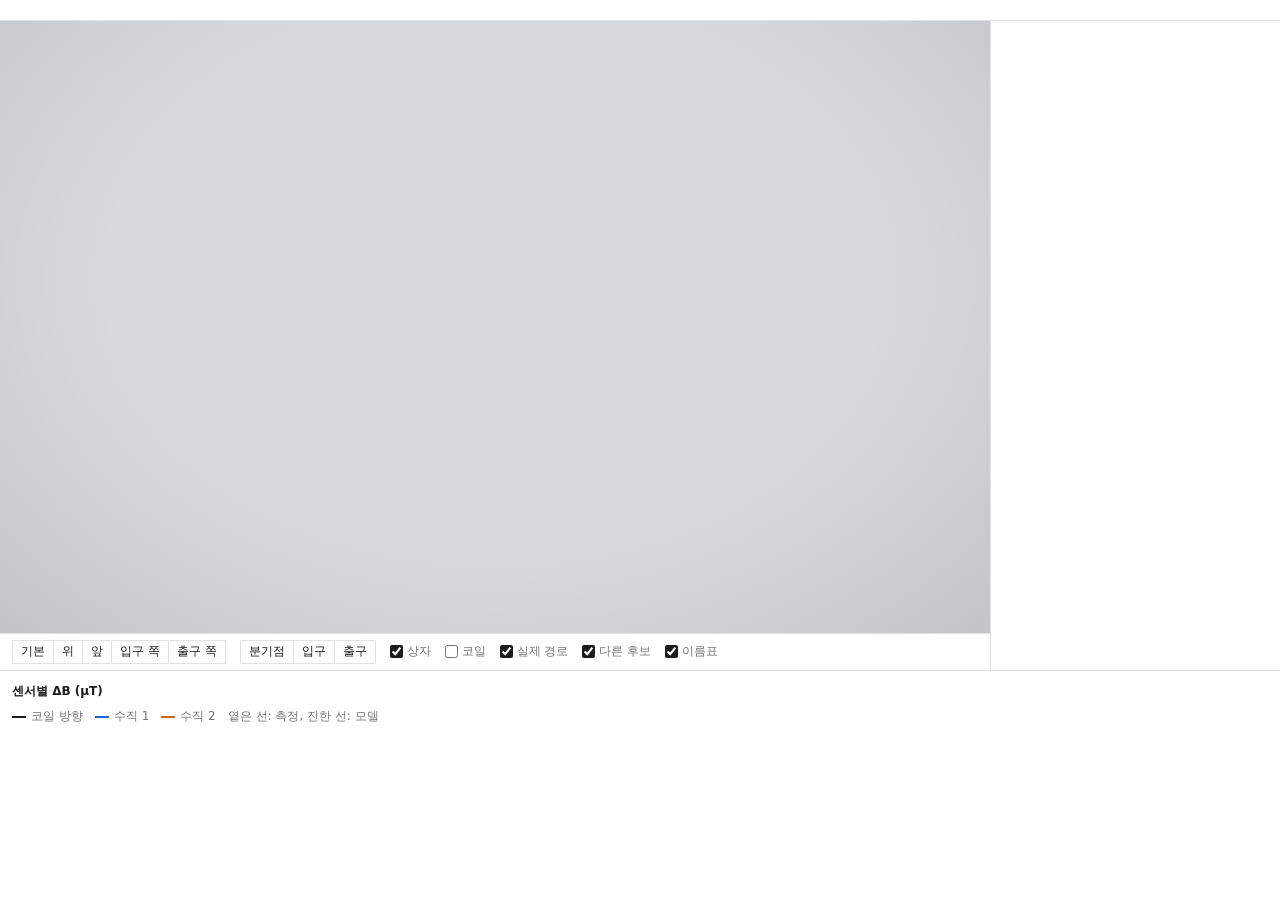
==== commit 410553c2: "3D 화면을 실제 장치처럼 다시 그림 three.js 0.170.0으로 방 조명 반사, 부드러운 그림자, 물체별 재질을 쓴다. 아크릴 판의 초록빛 모서리, 반투명 실리콘 관 속 검" ====
--- a/engine/template.html
+++ b/engine/template.html
@@ -4,26 +4,27 @@
 <meta charset="utf-8">
 <meta name="viewport" content="width=device-width, initial-scale=1">
 <title>통로 3D 복원</title>
+<script type="importmap">{"imports":{"three":"https://cdn.jsdelivr.net/npm/three@0.170.0/build/three.module.min.js","three/addons/":"https://cdn.jsdelivr.net/npm/three@0.170.0/examples/jsm/"}}</script>
 <style>
 :root{
   --bg:#fff; --panel:#fff; --ink:#1c1c1c; --muted:#767676; --line:#e3e3e3; --grid:#efefef;
-  --scene:#e8e8e8; --b1:#2463c9; --b2:#d2691e; --b3:#2e8b57; --stem:#3b3a36; --truth:#2f9e57; --sensor:#7a3fb0;
+  --scene:#d8dbde; --b1:#2463c9; --b2:#d2691e; --b3:#2e8b57; --stem:#3b3a36; --truth:#2f9e57; --sensor:#7a3fb0;
   --c0:#1c1c1c; --c1:#2463c9; --c2:#d2691e; --good:#1c1c1c; --bad:#b3261e;
-  --label-bg:rgba(255,255,255,.85); --label-ink:#1c1c1c;
+  --label-bg:rgba(255,255,255,.9); --label-ink:#1c1c1c;
 }
 @media (prefers-color-scheme: dark){
   :root:not([data-theme="light"]){
     --bg:#161616; --panel:#161616; --ink:#e6e6e6; --muted:#939393; --line:#2e2e2e; --grid:#242424;
-    --scene:#1e1e1e; --b1:#6ea0ff; --b2:#f0954a; --b3:#5cc48c; --stem:#d6d4cc; --truth:#5cc48c; --sensor:#c08cf0;
+    --scene:#1d1f22; --b1:#6ea0ff; --b2:#f0954a; --b3:#5cc48c; --stem:#d6d4cc; --truth:#5cc48c; --sensor:#c08cf0;
     --c0:#e6e6e6; --c1:#6ea0ff; --c2:#f0954a; --good:#e6e6e6; --bad:#f28b82;
-    --label-bg:rgba(24,24,24,.85); --label-ink:#e6e6e6;
+    --label-bg:rgba(28,29,32,.88); --label-ink:#e6e6e6;
   }
 }
 :root[data-theme="dark"]{
   --bg:#161616; --panel:#161616; --ink:#e6e6e6; --muted:#939393; --line:#2e2e2e; --grid:#242424;
-  --scene:#1e1e1e; --b1:#6ea0ff; --b2:#f0954a; --b3:#5cc48c; --stem:#d6d4cc; --truth:#5cc48c; --sensor:#c08cf0;
+  --scene:#1d1f22; --b1:#6ea0ff; --b2:#f0954a; --b3:#5cc48c; --stem:#d6d4cc; --truth:#5cc48c; --sensor:#c08cf0;
   --c0:#e6e6e6; --c1:#6ea0ff; --c2:#f0954a; --good:#e6e6e6; --bad:#f28b82;
-  --label-bg:rgba(24,24,24,.85); --label-ink:#e6e6e6;
+  --label-bg:rgba(28,29,32,.88); --label-ink:#e6e6e6;
 }
 *{box-sizing:border-box}
 body{margin:0;background:var(--bg);color:var(--ink);font:13px/1.45 system-ui,-apple-system,"Segoe UI","Malgun Gothic","Apple SD Gothic Neo",sans-serif}
@@ -40,10 +41,18 @@
 #stage:active{cursor:grabbing}
 #gl{width:100%;height:100%;display:block}
 #labels{position:absolute;inset:0;pointer-events:none;overflow:hidden}
-.lb{position:absolute;transform:translate(-50%,-140%);white-space:nowrap;font-size:11px;line-height:1.3;padding:1px 4px;border-radius:2px;background:var(--label-bg);color:var(--label-ink)}
+.lb{--lift:0px;position:absolute;transform:translate(-50%,calc(-100% - 12px - var(--lift)));white-space:nowrap;font-size:11px;line-height:1.25;padding:2px 6px;border-radius:3px;background:var(--label-bg);color:var(--label-ink);box-shadow:0 1px 3px rgba(0,0,0,.16),0 0 0 .5px rgba(0,0,0,.08);-webkit-backdrop-filter:blur(4px);backdrop-filter:blur(4px)}
+.lb::after{content:"";position:absolute;left:50%;top:100%;width:1px;height:calc(9px + var(--lift));background:currentColor;opacity:.4}
+.lb::before{content:"";position:absolute;left:calc(50% - 2px);top:calc(100% + 8px + var(--lift));width:5px;height:5px;border-radius:50%;background:currentColor;opacity:.75}
+.lb.below{transform:translate(-50%,calc(12px + var(--lift)))}
+.lb.below::after{top:auto;bottom:100%}
+.lb.below::before{top:auto;bottom:calc(100% + 8px + var(--lift))}
 .lb.key{font-weight:600}
+#stage::after{content:"";position:absolute;inset:0;pointer-events:none;background:radial-gradient(ellipse at 50% 42%,transparent 55%,rgba(0,0,0,.10) 100%)}
+#labels{z-index:1}
 .lb small{color:var(--muted);font-weight:400}
 #nogl{position:absolute;inset:0;display:flex;align-items:center;justify-content:center;color:var(--muted);text-align:center;padding:20px}
+#nogl[hidden]{display:none}
 #view{width:100%;height:auto;aspect-ratio:4/3;display:block}
 #view[hidden]{display:none}
 .ctrl{display:flex;flex-wrap:wrap;gap:4px 14px;align-items:center;padding:6px 12px;border-top:1px solid var(--line)}
@@ -121,7 +130,9 @@
 const f1 = x => (Math.round(x * 10) / 10).toFixed(1);
 const fp = p => `(${p.map(f1).join(', ')})`;
 const G = D.geom || {};
-const S = D.summary, nb = S.U.length, LOOP = D.topology === 'loop', STEP = D.topology === 'step';
+const S = D.summary, nb = S.U.length, LOOP = D.topology === 'loop', STEP = D.topology === 'step', GRAPH = D.topology === 'graph';
+const UNC = S.uncertainty || {}, KEYPT = { J: GRAPH ? '갈라지는 점' : (LOOP ? '분기점 J1' : '분기점'), J2: GRAPH ? '합쳐지는 점' : '합류점 J2', P: '굵기 바뀌는 점' };
+const pm = k => UNC[k] ? ` <span class="meta">±(${UNC[k].sd.map(f1).join(', ')})</span>` : '';
 const names = LOOP ? ['갈래1', '갈래2'] : (D.outlet_names || []);
 const hoseMM = G.hose_mm || { stem: 3, branches: Array(nb).fill(3) };
 document.getElementById('title').textContent = D.title;
@@ -139,16 +150,20 @@
   rows.push(['충격', `${span} <span class="meta">(센서가 흔들린 구간. 값의 어긋남을 없애고 맞춤에서 뺌)</span>`]);
   if (S.knocks.some(([a, b]) => b > S.fit_window[0] && a < S.fit_window[1])) rows.push(['주의', `<span class="bad">맞춘 구간 안에 충격이 있어 이 구간의 값은 덜 정확할 수 있음</span>`]);
 }
-if (S.topology_compare) rows.push(['구조', S.topology_compare.map((r, i) => `${i === 0 ? '<b>' : ''}${r.name}${r.flat ? ' (굵기 변화 없음)' : ''}: χ²/N ${r.rough ? '약 ' : ''}${r.chi2_per_N.toFixed(2)}, BIC ${r.bic.toFixed(0)}${i === 0 ? '</b>' : ''}`).join('<br>')]);
+if (S.topology_compare) rows.push(['구조', S.topology_compare.map((r, i) => `${i === 0 ? '<b>' : ''}${r.name}${r.flat ? ' (굵기 변화 없음)' : ''}${r.limit ? (r.limit_kept ? ' (탐색 범위 끝이지만 훨씬 잘 맞아 남김)' : ' (탐색 범위 끝)') : ''}${r.dup ? ' (같은 구조는 후보 맞춤 답을 씀)' : ''}: χ²/N ${r.rough ? '약 ' : ''}${r.chi2_per_N.toFixed(2)}, 점수 ${r.score.toFixed(0)}${i === 0 ? '</b>' : ''}`).join('<br>')]);
+if (S.grow_history && S.grow_history.length) rows.push(['구조 키우기', S.grow_history.map(h => `${h.step}단계 ${h.added}: χ²/N ${h.chi2_per_N.toFixed(2)}${h.gain !== undefined ? `, 보정 개선량 ${h.gain.toFixed(0)}` : ''}`).join('<br>')]);
 if (S.topology_compare && S.chi2_per_N > 2) rows.push(['주의', `<span class="bad">χ²/N이 커서 구조 선택을 믿기 어려움</span>`]);
 (S.sensors_swapped || []).forEach(([a, b]) => rows.push(['주의', `<span class="bad">코일 자기장 크기로 보면 ${a}와 ${b}의 위치나 ID가 서로 바뀐 것 같음</span>`]));
 if (S.at_limit) rows.push(['주의', `<span class="bad">속도나 앞머리 폭이 탐색 범위 끝에 걸림. 앞머리가 너무 빨라 경로 정보가 부족할 수 있음</span>`]);
-const ranked = (S.topology_compare || []).filter(r => !r.flat);
-if (ranked.length > 1 && ranked[1].bic - ranked[0].bic < 10) rows.push(['주의', `<span class="bad">앞선 두 후보의 BIC 차이가 10보다 작아 구조를 정할 수 없음</span>`]);
-if (S.J) rows.push([LOOP ? '분기점 J1' : '분기점', fp(S.J)]);
-if (S.J2) rows.push(['합류점 J2', fp(S.J2)]);
-if (STEP && S.P) { rows.push(['굵기 바뀌는 점 P', fp(S.P)]); rows.push(['입구→P', `${f1(S.step_s_cm)} cm`]); }
-S.C.forEach((c, k) => rows.push([`중간점 ${names[k] || k + 1}`, fp(c)]));
+const ranked = (S.topology_compare || []).filter(r => !r.flat && (!r.limit || r.limit_kept) && !r.dup);
+if (S.topology_compare && S.topology_compare[0].limit) rows.push(['주의', `<span class="bad">고른 답의 속도나 앞머리 폭이 탐색 범위 끝에 걸림. 경로 모양은 믿을 만하지만 속도 값은 믿기 어려움</span>`]);
+if (ranked.length > 1 && ranked[1].score - ranked[0].score < 10) rows.push(['주의', `<span class="bad">앞선 두 후보의 점수 차이가 10보다 작아 구조를 정할 수 없음</span>`]);
+if (GRAPH) rows.push(['찾은 부품 (입구부터)', (S.features || []).filter(f => !f.type.startsWith('곡선')).map(f => `${f.type} ${fp(f.p)}${f.ratio ? ` · 굵기 ×${f.ratio.toFixed(2)}` : ''}${f.at_inlet ? ' (입구에서)' : ''}${f.at_outlet ? ' (출구에서)' : ''}`).join('<br>') || '없음 (휘어진 한 줄 관)']);
+if (S.J) rows.push([KEYPT.J, fp(S.J) + pm('J')]);
+if (S.J2) rows.push([KEYPT.J2, fp(S.J2) + pm('J2')]);
+if ((STEP || GRAPH) && S.P) { rows.push([KEYPT.P + (STEP ? ' P' : ''), fp(S.P) + pm('P')]); if (STEP) rows.push(['입구→P', `${f1(S.step_s_cm)} cm`]); }
+if (!GRAPH) S.C.forEach((c, k) => rows.push([`중간점 ${names[k] || k + 1}`, fp(c) + pm(`C${k + 1}`)]));
+if (Object.keys(UNC).length) rows.push(['± 범위', '<span class="meta">측정 잡음만 따졌을 때 점이 흔들리는 범위(1σ, a·b·c cm). 센서 위치 오차 같은 다른 오차는 들어 있지 않음</span>']);
 if (nb >= 2) rows.push(['입구→분기점', `${f1(S.stem_len_cm)} cm`]);
 S.branch_len_cm.forEach((L, k) => rows.push([`길이 ${names[k] || k + 1}`, `${f1(L)} cm`]));
 if (S.merge_len_cm !== undefined) rows.push(['합류점→출구', `${f1(S.merge_len_cm)} cm`]);
@@ -161,18 +176,26 @@
   const lab = nb >= 2 ? ['입구→분기점', ...names] : [names[0] || '통로'];
   S.truth_error_cm.forEach((e, i) => rows.push([`경로 오차 ${lab[i] || i}`, `평균 ${e.mean.toFixed(2)}, 최대 ${e.max.toFixed(2)} cm`]));
 }
-if (S.truth_point_error_cm) Object.entries(S.truth_point_error_cm).forEach(([k, v]) => rows.push([`점 오차 ${k}`, `${v.toFixed(2)} cm`]));
+if (S.truth_point_error_cm) Object.entries(S.truth_point_error_cm).forEach(([k, v]) => rows.push([`실제와 차이: ${KEYPT[k] || k}`, `${v.toFixed(2)} cm` +
+  (S.truth_point_sigma && S.truth_point_sigma[k] !== undefined ? ` <span class="meta">(± 범위의 ${S.truth_point_sigma[k].toFixed(0)}배${S.truth_point_sigma[k] > 3 ? ': 잡음보다 훨씬 커서 모형과 장치가 다른 것' : ''})</span>` : '')]));
+if (S.sensor_check) {
+  rows.push(['센서 점검', S.sensor_check.map(c => `${c.k} 측정/계산 ${c.ratio.toFixed(3)}${c.warn ? ` <span class="bad">(다른 센서보다 ${c.dev_pct > 0 ? '+' : ''}${c.dev_pct.toFixed(1)}%${c.da_cm !== null ? `, a를 ${c.da_cm > 0 ? '+' : ''}${c.da_cm.toFixed(1)} cm 옮기면 맞음` : ''})</span>` : ''}`).join('<br>') +
+    '<br><span class="meta">철 없을 때 잰 코일 자기장 ÷ 계산값. 센서끼리 비가 3% 넘게 다르면 그 센서 위치(주로 a)를 다시 재 보기</span>']);
+}
 if (S.chi2_per_N_truth_path) rows.push(['χ²/N 실제 경로', S.chi2_per_N_truth_path.toFixed(2)]);
 document.getElementById('sum').innerHTML = rows.map(r => `<tr><td>${r[0]}</td><td class="num">${r[1]}</td></tr>`).join('');
 // ---------- legend ----------
 const brCol = ['--b1', '--b2', '--b3'];
 const lg = [];
 if (STEP) { lg.push(['--b1', '굵기 바뀌기 전']); lg.push(['--b2', '굵기 바뀐 뒤']); }
+else if (GRAPH) { lg.push(['--b1', '한 줄 구간 (굵기는 철 양 비로 추정)']); lg.push(['--b2', '다음 구간']); lg.push(['--b3', '갈래']); }
 else {
   if (nb >= 2) lg.push(['--stem', LOOP ? '입구 쪽, 합류 뒤' : '입구→분기점']);
   for (let k = 0; k < nb; k++) lg.push([nb >= 2 ? brCol[k % 3] : '--b1', names[k] || `갈래${k + 1}`]);
 }
 if (D.truth) lg.push(['--truth', '실제 경로']);
+if (D.truth_points) lg.push(['--truth', '실제 점 (초록 공)']);
+if (Object.keys(UNC).some(k => !k.startsWith('C'))) lg.push(['--b2', '주황 안개: 잡음만 따진 ± 범위']);
 document.getElementById('legend').innerHTML = lg.map(([c, t]) => `<span><i class="sw" style="background:var(${c})"></i>${t}</span>`).join('');
 if (nb < 2) document.querySelector('[data-f="J"]').textContent = STEP ? 'P' : '중간점';
 
@@ -188,12 +211,366 @@
 const hex2rgb = h => { h = h.replace('#', ''); if (h.length === 3) h = h.split('').map(x => x + x).join(''); const n = parseInt(h, 16); return [(n >> 16 & 255) / 255, (n >> 8 & 255) / 255, (n & 255) / 255]; };
 const cssRGB = n => hex2rgb(css(n) || '#888888');
 
-// ---------- 3D (WebGL) ----------
+// ---------- 3D: 공통 모양 ----------
 const canvas = document.getElementById('gl');
-const gl = canvas.getContext('webgl', { antialias: true, alpha: false, premultipliedAlpha: false }) || canvas.getContext('experimental-webgl');
-if (!gl) startFallback(); else start3D();
-
+const pushV = (o, p, n) => { o.push(p[0], p[1], p[2], n[0], n[1], n[2]); };
+function quad(o, a, b, c, d, n) { pushV(o, a, n); pushV(o, b, n); pushV(o, c, n); pushV(o, a, n); pushV(o, c, n); pushV(o, d, n); }
+
+// ---- 관 (parallel transport frame) ----
+function tube(pts, r, seg = 20, caps = true) {
+  const o = [], nP = pts.length; if (nP < 2) return o;
+  const T = pts.map((p, i) => V3.norm(V3.sub(pts[Math.min(i + 1, nP - 1)], pts[Math.max(i - 1, 0)])));
+  let N = V3.norm(V3.cross(T[0], Math.abs(T[0][1]) < 0.9 ? [0, 1, 0] : [1, 0, 0]));
+  const rings = [];
+  for (let i = 0; i < nP; i++) {
+    if (i > 0) { N = V3.norm(V3.sub(N, V3.mul(T[i], V3.dot(N, T[i])))); }
+    const B = V3.cross(T[i], N); const ring = [];
+    for (let j = 0; j <= seg; j++) { const th = 2 * Math.PI * j / seg; const d = V3.add(V3.mul(N, Math.cos(th)), V3.mul(B, Math.sin(th))); ring.push([V3.add(pts[i], V3.mul(d, r)), d]); }
+    rings.push(ring);
+  }
+  for (let i = 0; i < nP - 1; i++) for (let j = 0; j < seg; j++) {
+    const a = rings[i][j], b = rings[i + 1][j], c = rings[i + 1][j + 1], d = rings[i][j + 1];
+    pushV(o, a[0], a[1]); pushV(o, b[0], b[1]); pushV(o, c[0], c[1]); pushV(o, a[0], a[1]); pushV(o, c[0], c[1]); pushV(o, d[0], d[1]);
+  }
+  if (caps) for (const [i, s] of [[0, -1], [nP - 1, 1]]) {
+    const n = V3.mul(T[i], s);
+    for (let j = 0; j < seg; j++) { pushV(o, pts[i], n); pushV(o, rings[i][j][0], n); pushV(o, rings[i][j + 1][0], n); }
+  }
+  return o;
+}
+function cyl(p0, p1, r0, r1, seg = 24, caps = true) {
+  const o = []; const ax = V3.norm(V3.sub(p1, p0)); const L = V3.len(V3.sub(p1, p0));
+  const N = V3.norm(V3.cross(ax, Math.abs(ax[1]) < 0.9 ? [0, 1, 0] : [1, 0, 0])); const B = V3.cross(ax, N);
+  const slope = (r0 - r1) / Math.max(L, 1e-6);
+  for (let j = 0; j < seg; j++) {
+    const t0 = 2 * Math.PI * j / seg, t1 = 2 * Math.PI * (j + 1) / seg;
+    const d0 = V3.add(V3.mul(N, Math.cos(t0)), V3.mul(B, Math.sin(t0))), d1 = V3.add(V3.mul(N, Math.cos(t1)), V3.mul(B, Math.sin(t1)));
+    const n0 = V3.norm(V3.add(d0, V3.mul(ax, slope))), n1 = V3.norm(V3.add(d1, V3.mul(ax, slope)));
+    const a = V3.add(p0, V3.mul(d0, r0)), b = V3.add(p1, V3.mul(d0, r1)), c = V3.add(p1, V3.mul(d1, r1)), d = V3.add(p0, V3.mul(d1, r0));
+    pushV(o, a, n0); pushV(o, b, n0); pushV(o, c, n1); pushV(o, a, n0); pushV(o, c, n1); pushV(o, d, n1);
+    if (caps) { const m0 = V3.mul(ax, -1); pushV(o, p0, m0); pushV(o, d, m0); pushV(o, a, m0); pushV(o, p1, ax); pushV(o, b, ax); pushV(o, c, ax); }
+  }
+  return o;
+}
+function ellip(c, ax3, seg = 24) {           // ax3: 세 축 벡터(길이 = 반지름)
+  const o = []; const n2 = ax3.map(a => Math.max(V3.dot(a, a), 1e-6));
+  const P2 = (i, j) => { const th = Math.PI * i / seg, ph = 2 * Math.PI * j / seg; const u = [Math.sin(th) * Math.cos(ph), Math.cos(th), Math.sin(th) * Math.sin(ph)];
+    let p = c, n = [0, 0, 0]; for (let k = 0; k < 3; k++) { p = V3.add(p, V3.mul(ax3[k], u[k])); n = V3.add(n, V3.mul(ax3[k], u[k] / n2[k])); }
+    return [p, V3.norm(n)]; };
+  for (let i = 0; i < seg; i++) for (let j = 0; j < seg; j++) {
+    const a = P2(i, j), b = P2(i + 1, j), cc = P2(i + 1, j + 1), d = P2(i, j + 1);
+    pushV(o, a[0], a[1]); pushV(o, b[0], b[1]); pushV(o, cc[0], cc[1]); pushV(o, a[0], a[1]); pushV(o, cc[0], cc[1]); pushV(o, d[0], d[1]);
+  }
+  return o;
+}
+function sphere(c, r, seg = 20) {
+  const o = [];
+  const P2 = (i, j) => { const th = Math.PI * i / seg, ph = 2 * Math.PI * j / seg; const n = [Math.sin(th) * Math.cos(ph), Math.cos(th), Math.sin(th) * Math.sin(ph)]; return [V3.add(c, V3.mul(n, r)), n]; };
+  for (let i = 0; i < seg; i++) for (let j = 0; j < seg; j++) {
+    const a = P2(i, j), b = P2(i + 1, j), cc = P2(i + 1, j + 1), d = P2(i, j + 1);
+    pushV(o, a[0], a[1]); pushV(o, b[0], b[1]); pushV(o, cc[0], cc[1]); pushV(o, a[0], a[1]); pushV(o, cc[0], cc[1]); pushV(o, d[0], d[1]);
+  }
+  return o;
+}
+function torus(c, ax, R, r, su = 72, sv = 16) {
+  ax = V3.norm(ax); const N = V3.norm(V3.cross(ax, Math.abs(ax[1]) < 0.9 ? [0, 1, 0] : [1, 0, 0])); const B = V3.cross(ax, N); const o = [];
+  const P2 = (i, j) => { const t = 2 * Math.PI * i / su, s = 2 * Math.PI * j / sv; const radial = V3.add(V3.mul(N, Math.cos(t)), V3.mul(B, Math.sin(t)));
+    const n = V3.add(V3.mul(radial, Math.cos(s)), V3.mul(ax, Math.sin(s))); return [V3.add(V3.add(c, V3.mul(radial, R)), V3.mul(n, r)), n]; };
+  for (let i = 0; i < su; i++) for (let j = 0; j < sv; j++) {
+    const a = P2(i, j), b = P2(i + 1, j), cc = P2(i + 1, j + 1), d = P2(i, j + 1);
+    pushV(o, a[0], a[1]); pushV(o, b[0], b[1]); pushV(o, cc[0], cc[1]); pushV(o, a[0], a[1]); pushV(o, cc[0], cc[1]); pushV(o, d[0], d[1]);
+  }
+  return o;
+}
+function boxM(lo, hi) {
+  const o = []; const [x0, y0, z0] = lo, [x1, y1, z1] = hi;
+  quad(o, [x0, y0, z1], [x1, y0, z1], [x1, y1, z1], [x0, y1, z1], [0, 0, 1]); quad(o, [x1, y0, z0], [x0, y0, z0], [x0, y1, z0], [x1, y1, z0], [0, 0, -1]);
+  quad(o, [x1, y0, z1], [x1, y0, z0], [x1, y1, z0], [x1, y1, z1], [1, 0, 0]); quad(o, [x0, y0, z0], [x0, y0, z1], [x0, y1, z1], [x0, y1, z0], [-1, 0, 0]);
+  quad(o, [x0, y1, z1], [x1, y1, z1], [x1, y1, z0], [x0, y1, z0], [0, 1, 0]); quad(o, [x0, y0, z0], [x1, y0, z0], [x1, y0, z1], [x0, y0, z1], [0, -1, 0]);
+  return o;
+}
+// 벽 한 장 (k축 방향 두께, 구멍 뚫림)
+function wall(k, k0, k1, lo, hi, holes, res) {
+  const o = [], rim = []; const iu = (k + 1) % 3, iv = (k + 2) % 3;
+  const P3 = (kk, uu, vv) => { const p = [0, 0, 0]; p[k] = kk; p[iu] = uu; p[iv] = vv; return p; };
+  const nk = [0, 0, 0]; nk[k] = 1; const nkm = [0, 0, 0]; nkm[k] = -1;
+  const u0 = lo[iu], u1 = hi[iu], v0 = lo[iv], v1 = hi[iv];
+  if (!holes.length) { quad(o, P3(k1, u0, v0), P3(k1, u1, v0), P3(k1, u1, v1), P3(k1, u0, v1), nk); quad(o, P3(k0, u0, v0), P3(k0, u0, v1), P3(k0, u1, v1), P3(k0, u1, v0), nkm); }
+  else {
+    const nu = Math.ceil((u1 - u0) / res), nv = Math.ceil((v1 - v0) / res), du = (u1 - u0) / nu, dv = (v1 - v0) / nv;
+    for (let i = 0; i < nu; i++) for (let j = 0; j < nv; j++) {
+      const ua = u0 + i * du, va = v0 + j * dv, uc = ua + du / 2, vc = va + dv / 2;
+      if (holes.some(h => Math.hypot(uc - h.u, vc - h.v) < h.r)) continue;
+      quad(o, P3(k1, ua, va), P3(k1, ua + du, va), P3(k1, ua + du, va + dv), P3(k1, ua, va + dv), nk);
+      quad(o, P3(k0, ua, va), P3(k0, ua, va + dv), P3(k0, ua + du, va + dv), P3(k0, ua + du, va), nkm);
+    }
+    holes.forEach(h => rim.push(...cyl(P3(k0, h.u, h.v), P3(k1, h.u, h.v), h.r, h.r, 28, false)));
+  }
+  const nu_ = [0, 0, 0]; nu_[iu] = 1; const nv_ = [0, 0, 0]; nv_[iv] = 1;
+  quad(rim, P3(k0, u0, v0), P3(k1, u0, v0), P3(k1, u0, v1), P3(k0, u0, v1), V3.mul(nu_, -1));
+  quad(rim, P3(k0, u1, v0), P3(k0, u1, v1), P3(k1, u1, v1), P3(k1, u1, v0), nu_);
+  quad(rim, P3(k0, u0, v0), P3(k0, u1, v0), P3(k1, u1, v0), P3(k1, u0, v0), V3.mul(nv_, -1));
+  quad(rim, P3(k0, u0, v1), P3(k1, u0, v1), P3(k1, u1, v1), P3(k0, u1, v1), nv_);
+  return [o, rim];
+}
+// 꺾인 점을 둥글게
+function smooth(nodes, R, step) {
+  const pts = [nodes[0]];
+  if (nodes.length > 6) pts.push(...nodes.slice(1, -1));   // 이미 곡선으로 계산된 경로
+  else for (let i = 1; i < nodes.length - 1; i++) {
+    const a = nodes[i - 1], p = nodes[i], b = nodes[i + 1];
+    const l1 = V3.len(V3.sub(p, a)), l2 = V3.len(V3.sub(b, p)); if (l1 < 1e-6 || l2 < 1e-6) continue;
+    const u1 = V3.mul(V3.sub(p, a), 1 / l1), u2 = V3.mul(V3.sub(b, p), 1 / l2);
+    const r = Math.min(R, l1 * 0.45, l2 * 0.45); const s = V3.sub(p, V3.mul(u1, r)), e = V3.add(p, V3.mul(u2, r));
+    pts.push(s); for (let q = 1; q < 10; q++) { const t = q / 10; pts.push(V3.add(V3.add(V3.mul(s, (1 - t) * (1 - t)), V3.mul(p, 2 * t * (1 - t))), V3.mul(e, t * t))); } pts.push(e);
+  }
+  pts.push(nodes[nodes.length - 1]);
+  const out = [pts[0]];
+  for (let i = 1; i < pts.length; i++) {
+    const a = pts[i - 1], b = pts[i], L = V3.len(V3.sub(b, a)); if (L < 1e-5) continue;
+    const n = Math.max(1, Math.ceil(L / step)); for (let q = 1; q <= n; q++) out.push(V3.add(a, V3.mul(V3.sub(b, a), q / n)));
+  }
+  return out;
+}
+function dashes(pts, on, off) {      // 점선 관 조각들
+  const out = []; let acc = 0, cur = [pts[0]], drawing = true;
+  for (let i = 1; i < pts.length; i++) {
+    acc += V3.len(V3.sub(pts[i], pts[i - 1]));
+    if (drawing) cur.push(pts[i]);
+    if (drawing && acc >= on) { if (cur.length > 1) out.push(cur); drawing = false; acc = 0; }
+    else if (!drawing && acc >= off) { drawing = true; acc = 0; cur = [pts[i]]; }
+  }
+  if (drawing && cur.length > 1) out.push(cur);
+  return out;
+}
+
+// ---------- 장면 만들기 (두 그리기 방식이 함께 씀) ----------
+// api.mesh(삼각형, 재질, 묶음), api.lines(선분, 재질, 묶음). api.ground, api.coil, api.sensor가 있으면 그쪽이 실제 모양을 만든다.
+// 재질의 kind는 실제 물체 이름이다: acrylic, acrylicRim, edge, slurry, silicone, fitting, reducer, glow, marker, fog, truth, alt
+const dark = matchMedia('(prefers-color-scheme: dark)').matches && document.documentElement.dataset.theme !== 'light' || document.documentElement.dataset.theme === 'dark';
+function buildScene(api) {
+  const addMesh = api.mesh, addLines = api.lines;
+  const BO = G.box_outer || { a: D.box.a, b: D.box.b, c: D.box.c }, wT = G.wall || 0.5;
+  const lo = W([BO.a[0], BO.b[1], BO.c[0]]), hi = W([BO.a[1], BO.b[0], BO.c[1]]);   // z = -b 이므로 b의 큰 값이 z의 작은 값
+  const center = [(lo[0] + hi[0]) / 2, (lo[1] + hi[1]) / 2, (lo[2] + hi[2]) / 2];
+  const labels = [];
+  const addLabel = (p, html, color, key, group, below) => labels.push({ p, html, color, key, group: group || 'lab', below });
+  const tableY = 0;
+
+  // 센서: 상자 면에 붙어 있으면 몸체는 면 바깥에, 끝은 구멍을 지나 잰 자리까지
+  const sensors = Object.entries(D.sensors).map(([k, p]) => {
+    const c = W(p); let best = null;
+    for (let ax = 0; ax < 3; ax++) for (const [side, v] of [[-1, lo[ax]], [1, hi[ax]]]) {
+      const inside = [0, 1, 2].every(j => j === ax || (c[j] > lo[j] - 0.3 && c[j] < hi[j] + 0.3));
+      const d = Math.abs(c[ax] - v);
+      if (inside && d < 0.8 && (!best || d < best.d)) best = { ax, side, v, d };
+    }
+    const dims = [2.2, 3.0, 3.0];
+    if (!best) { dims[1] = 1.3; return { k, c, body: c, dims, n: null, face: null }; }
+    const n = [0, 0, 0]; n[best.ax] = best.side;
+    if (best.ax === 0) dims[2] = 2.2;
+    dims[best.ax] = 1.3;
+    const face = c.slice(); face[best.ax] = best.v;
+    return { k, c, n, dims, face, ax: best.ax, body: V3.add(face, V3.mul(n, dims[best.ax] / 2)) };
+  });
+
+  if (api.ground) api.ground({ center, lo, hi, tableY });
+  else {
+    addMesh(boxM([center[0] - 30, tableY - 1.2, center[2] - 30], [center[0] + 30, tableY, center[2] + 30]), { col: dark ? [0.22, 0.22, 0.23] : [0.84, 0.83, 0.80], spec: 0.05, shin: 8 });
+    const g = []; for (let x = Math.floor(center[0] - 14); x <= center[0] + 14; x++) g.push(x, tableY + 0.01, center[2] - 14, x, tableY + 0.01, center[2] + 14);
+    for (let z = Math.floor(center[2] - 14); z <= center[2] + 14; z++) g.push(center[0] - 14, tableY + 0.01, z, center[0] + 14, tableY + 0.01, z);
+    addLines(g, { col: dark ? [0.32, 0.32, 0.34] : [0.70, 0.69, 0.66], alpha: 0.6 });
+    if (lo[1] > 2) addMesh(boxM([lo[0] + 0.6, tableY, lo[2] + 0.6], [hi[0] - 0.6, lo[1] - 0.01, hi[2] - 0.6]), { col: dark ? [0.80, 0.80, 0.78] : [0.97, 0.97, 0.95], spec: 0.02, shin: 4 });
+  }
+
+  // 아크릴 상자 (벽 6장 + 호스 구멍 + 센서 구멍)
+  const holeR = (G.hole_mm || 6.5) / 20;
+  const holesW = [D.inlet, ...(D.all_outlets || D.outlets)].map(p => W(p));
+  const faces = [
+    { k: 0, k0: lo[0], k1: lo[0] + wT, s: -1 }, { k: 0, k0: hi[0] - wT, k1: hi[0], s: 1 },
+    { k: 1, k0: lo[1], k1: lo[1] + wT, s: -1 }, { k: 1, k0: hi[1] - wT, k1: hi[1], s: 1 },
+    { k: 2, k0: lo[2], k1: lo[2] + wT, s: -1 }, { k: 2, k0: hi[2] - wT, k1: hi[2], s: 1 }];
+  faces.forEach(f => {
+    const iu = (f.k + 1) % 3, iv = (f.k + 2) % 3;
+    const hs = holesW.filter(p => Math.abs(p[f.k] - (f.k0 + f.k1) / 2) < wT * 1.5).map(p => ({ u: p[iu], v: p[iv], r: holeR }));
+    sensors.forEach(s => { if (s.n && s.ax === f.k && s.n[f.k] === f.s) hs.push({ u: s.c[iu], v: s.c[iv], r: 0.36 }); });
+    const [o, rim] = wall(f.k, f.k0, f.k1, lo, hi, hs, 0.1);
+    addMesh(o, { kind: 'acrylic', col: [0.82, 0.92, 1.0], alpha: 0.10, fres: 0.55, spec: 0.9, shin: 120, transparent: true }, 'box');
+    addMesh(rim, { kind: 'acrylicRim', col: [0.75, 0.88, 1.0], alpha: 0.32, fres: 0.4, spec: 0.8, shin: 90, transparent: true }, 'box');
+  });
+  { const [x0, y0, z0] = lo, [x1, y1, z1] = hi; const e = [];
+    const E = (a, b) => e.push(...a, ...b);
+    E([x0, y0, z0], [x1, y0, z0]); E([x0, y1, z0], [x1, y1, z0]); E([x0, y0, z1], [x1, y0, z1]); E([x0, y1, z1], [x1, y1, z1]);
+    E([x0, y0, z0], [x0, y1, z0]); E([x1, y0, z0], [x1, y1, z0]); E([x0, y0, z1], [x0, y1, z1]); E([x1, y0, z1], [x1, y1, z1]);
+    E([x0, y0, z0], [x0, y0, z1]); E([x1, y0, z0], [x1, y0, z1]); E([x0, y1, z0], [x0, y1, z1]); E([x1, y1, z0], [x1, y1, z1]);
+    addLines(e, { kind: 'edge', col: dark ? [0.62, 0.74, 0.86] : [0.35, 0.50, 0.65], alpha: 0.9 }, 'box'); }
+
+  // 코일
+  (G.coils || []).forEach(c => {
+    const ab = G.coil_axis_bc || [4, 16.5]; const cw = W([c.a, ab[0], ab[1]]);
+    if (api.coil) api.coil(cw, c.R, tableY);
+    else addMesh(torus(cw, [1, 0, 0], c.R, 0.9), { col: [0.72, 0.42, 0.22], spec: 0.7, shin: 50 }, 'coil');
+    addLabel(V3.add(cw, [0, c.R + 1.6, 0]), c.name, null, false, 'coil');
+  });
+
+  // 호스 (복원 결과)
+  const wallH = (G.hose_wall_mm || 1) / 10;
+  const rIn = d => d / 20, rOut = d => d / 20 + wallH;
+  const upD = Wd(G.up_dir || [-1, 0, 0]), outD = Wd(G.out_dir || [1, 0, 0]), Lout = G.outlet_len || 18;
+  const pieceCol = i => GRAPH ? (i >= 10 ? cssRGB(i === 10 ? '--b3' : '--sensor') : cssRGB(i % 2 === 0 ? '--b1' : '--b2')) : STEP ? cssRGB(i === 0 ? '--b1' : '--b2') : nb >= 2 ? ((i === 0 || (LOOP && i === 3)) ? [0.80, 0.80, 0.84] : cssRGB(brCol[(i - 1) % 3])) : cssRGB('--b1');
+  const best = D.best.map(pl => pl.map(W));
+  const inletW = W(D.inlet), outsW = D.outlets.map(W);
+  const bez = (a, b, c, d, n) => Array.from({ length: n }, (_, q) => { const t = q / (n - 1), s = 1 - t;
+    return [0, 1, 2].map(j => s * s * s * a[j] + 3 * s * s * t * b[j] + 3 * s * t * t * c[j] + t * t * t * d[j]); });
+  // 상자 밖 호스: 입구 쪽은 위에 있는 주사기에서 내려오고, 출구 쪽은 탁자로 늘어져 메스실린더로 간다
+  const inTail = () => {
+    const far = V3.add(V3.add(inletW, V3.mul(upD, 7)), [0, 3.5, 0]);
+    return bez(far, V3.add(V3.add(inletW, V3.mul(upD, 5)), [0, 0.6, 0]), V3.add(inletW, V3.mul(upD, 2.2)), inletW, 16).slice(0, -1);
+  };
+  const outTail = o => {
+    const g = tableY + rOut(hoseMM.stem) + 0.02, at = (s, y) => { const p = V3.add(o, V3.mul(outD, s)); return [p[0], y === undefined ? p[1] : y, p[2]]; };
+    const drop = Math.max(2.5, Math.min(9, (o[1] - g) * 0.8));
+    return [...bez(o, at(3.2), at(drop - 1.5, g), at(drop + 1.5, g), 18).slice(1), at(Math.max(Lout, drop + 3), g)];
+  };
+  function hosePieces(paths) {        // 각 조각: {nodes, d, i}
+    const out = [];
+    if (GRAPH) {
+      const P = D.pieces || [], last = P.length ? P[P.length - 1].sec : 0;
+      P.forEach(pc => {
+        let nodes = pc.nodes.map(W);
+        if (pc.sec === 0) nodes = [...inTail(), ...nodes];
+        if (pc.sec === last && pc.role === 'tube') nodes = [...nodes, ...outTail(nodes[nodes.length - 1])];
+        out.push({ nodes, d: pc.d || hoseMM.stem, i: pc.role === 'branch' ? 10 + pc.k : pc.sec });
+      });
+      if (P.length && P[P.length - 1].role === 'branch') { const o = outsW[0]; out.push({ nodes: [o, ...outTail(o)], d: hoseMM.stem, i: last }); }
+      return out;
+    }
+    if (STEP) {
+      out.push({ nodes: [...inTail(), ...paths[0]], d: hoseMM.stem, i: 0 });
+      const l2 = paths[1]; out.push({ nodes: [...l2, ...outTail(l2[l2.length - 1])], d: hoseMM.branches[0] || hoseMM.stem, i: 1 });
+    } else if (LOOP) {
+      const mg = paths[3];
+      out.push({ nodes: [...inTail(), ...paths[0]], d: hoseMM.stem, i: 0 });
+      for (let k = 0; k < 2; k++) out.push({ nodes: paths[k + 1], d: hoseMM.branches[k] || hoseMM.stem, i: k + 1 });
+      out.push({ nodes: [...mg, ...outTail(mg[mg.length - 1])], d: hoseMM.stem, i: 3 });
+    } else if (nb === 1) {
+      out.push({ nodes: [...inTail(), ...paths[0], ...outTail(paths[0][paths[0].length - 1])], d: hoseMM.stem, i: 1 });
+    } else {
+      out.push({ nodes: [...inTail(), ...paths[0]], d: hoseMM.stem, i: 0 });
+      for (let k = 0; k < nb; k++) { const pl = paths[k + 1]; out.push({ nodes: [...pl, ...outTail(pl[pl.length - 1])], d: hoseMM.branches[k] || hoseMM.stem, i: k + 1 }); }
+    }
+    return out;
+  }
+  hosePieces(best).forEach(pc => {
+    const pts = smooth(pc.nodes, 0.9, 0.12);
+    addMesh(tube(pts, rIn(pc.d) * 0.96, 20), { kind: 'slurry', col: [0.09, 0.09, 0.10], spec: 0.35, shin: 30 }, 'hose');
+    addMesh(tube(pts, rOut(pc.d), 28), { kind: 'silicone', col: pieceCol(pc.i), alpha: 0.5, fres: 0.45, spec: 1.0, shin: 140, transparent: true }, 'hose');
+  });
+  const FIT = { kind: 'fitting', col: [0.94, 0.94, 0.92], spec: 0.5, shin: 60 }, RED = { kind: 'reducer', col: [0.95, 0.70, 0.20], spec: 0.6, shin: 50 };
+  const GLOW = { kind: 'glow', col: [1.0, 0.72, 0.18], alpha: 0.18, fres: 0.5, spec: 0.2, shin: 20, transparent: true, pulse: true };
+  // 구조 키우기: 찾은 부품마다 표시
+  if (GRAPH) (D.features || []).forEach(f => {
+    if (f.type.startsWith('곡선')) return;
+    const P0 = W(f.p), rS = rOut(hoseMM.stem);
+    if (f.type === '굵기 변화') {
+      let dir = [1, 0, 0]; (D.pieces || []).forEach(pc => { const n = pc.nodes.map(W); const e = n[n.length - 1];
+        if (V3.len(V3.sub(e, P0)) < 1e-3 && n.length > 1) dir = V3.norm(V3.sub(e, n[n.length - 2])); });
+      addMesh(cyl(V3.sub(P0, V3.mul(dir, 0.45)), V3.add(P0, V3.mul(dir, 0.45)), rS * 1.15, rS * 1.15 * Math.max(0.5, Math.min(2.5, f.ratio || 1)), 32, true), RED, 'hose');
+      addLabel(P0, `굵기 ×${(f.ratio || 1).toFixed(2)}`, '#c2410c', true);
+    } else {
+      addMesh(sphere(P0, rS * 1.55, 24), FIT, 'hose');
+      addLabel(P0, f.type === '갈라짐' ? '갈라짐' : '합쳐짐', null, true);
+    }
+    addMesh(sphere(P0, 0.7, 28), GLOW, 'hose');
+  });
+  // ± 범위 (잡음만 따진 1σ 타원체)
+  Object.entries(UNC).forEach(([k, u]) => {
+    if (k.startsWith('C') || !u.ell) return;
+    addMesh(ellip(W(u.p), u.ell.map(a => a.map(x => Math.min(Math.max(x, -6), 6))), 32), { kind: 'fog', col: [1.0, 0.62, 0.15], alpha: 0.14, fres: 0.3, spec: 0.1, shin: 10, transparent: true }, 'alt');
+  });
+  // 실제 점 (알 때만): 초록 공
+  if (D.truth_points) Object.entries(D.truth_points).forEach(([k, p]) => {
+    const P0 = W(p); addMesh(sphere(P0, 0.28, 24), { kind: 'truth', col: cssRGB('--truth'), spec: 0.5, shin: 60 }, 'truth');
+    addLabel(V3.add(P0, [0, -0.9, 0]), `실제 ${({ J: '갈라짐', J2: '합쳐짐', P: '굵기 변화' })[k] || k}`, css('--truth'), false, 'truth');
+  });
+  // 분기점: Y자 연결관
+  if (nb >= 2) {
+    const J = best[0][best[0].length - 1]; const rS = rOut(hoseMM.stem);
+    const brs = LOOP ? [best[1], best[2]] : best.slice(1);
+    const yfit = (P0, dirs, label) => {
+      addMesh(sphere(P0, rS * 1.45, 28), FIT, 'hose');
+      dirs.forEach(d => addMesh(cyl(P0, V3.add(P0, V3.mul(d, 0.9)), rS * 1.25, rS * 1.12, 32, true), FIT, 'hose'));
+      addMesh(sphere(P0, 0.7, 28), GLOW, 'hose');
+      addLabel(P0, label, null, true);
+    };
+    yfit(J, [V3.norm(V3.sub(best[0][best[0].length - 2], J)), ...brs.map(pl => V3.norm(V3.sub(pl[1], J)))], LOOP ? 'J1' : 'J');
+    if (LOOP) { const J2 = best[3][0]; yfit(J2, [V3.norm(V3.sub(best[3][1], J2)), ...brs.map(pl => V3.norm(V3.sub(pl[pl.length - 2], J2)))], 'J2'); }
+    // 굵기가 바뀌는 곳: 이음관(리듀서)
+    brs.forEach((pl, k) => {
+      const dB = hoseMM.branches[k] || hoseMM.stem; const dir = V3.norm(V3.sub(pl[1], J));
+      if (Math.abs(dB - hoseMM.stem) > 0.01) {
+        const p0 = V3.add(J, V3.mul(dir, 0.9)), p1 = V3.add(J, V3.mul(dir, 1.8));
+        addMesh(cyl(p0, p1, rOut(hoseMM.stem) * 1.15, rOut(dB) * 1.15, 32, true), RED, 'hose');
+        addMesh(torus(p1, dir, rOut(dB) * 1.25, 0.05, 40, 8), { kind: 'reducer', col: [0.85, 0.30, 0.10], spec: 0.4, shin: 30 }, 'hose');
+        addLabel(V3.add(J, V3.mul(dir, 1.4)), `${hoseMM.stem}→${dB} mm`, '#c2410c', true);
+      }
+    });
+  }
+  // 굵기 바뀌는 점
+  if (STEP) {
+    const P0 = best[0][best[0].length - 1], dirA = V3.norm(V3.sub(P0, best[0][best[0].length - 2])), dB = hoseMM.branches[0] || hoseMM.stem;
+    addMesh(cyl(V3.sub(P0, V3.mul(dirA, 0.45)), V3.add(P0, V3.mul(dirA, 0.45)), rOut(hoseMM.stem) * 1.15, rOut(dB) * 1.15, 32, true), RED, 'hose');
+    addMesh(sphere(P0, 0.7, 28), GLOW, 'hose');
+    addLabel(P0, G.hose_known ? `P ${hoseMM.stem}→${dB} mm` : 'P 굵기 변화', null, true);
+    const Cw = W(S.C[0]); addMesh(torus(Cw, V3.norm(V3.sub(W(D.outlets[0]), inletW)), rOut(dB) * 1.7, 0.05, 40, 8), { kind: 'marker', col: [0.6, 0.6, 0.65], spec: 0.4, shin: 30 }, 'hose');
+    if (V3.len(V3.sub(Cw, P0)) > 1) addLabel(Cw, 'C', css('--muted'), false);
+  }
+  // 중간점 표시 링
+  best.forEach((pl, i) => {
+    if (STEP || GRAPH) return;
+    if (nb >= 2 && i === 0) return;
+    if (LOOP && i === 3) return;
+    const k = nb >= 2 ? i - 1 : 0; const C = W(S.C[k]);
+    let near = 0; pl.forEach((q, j) => { if (V3.len(V3.sub(q, C)) < V3.len(V3.sub(pl[near], C))) near = j; });
+    const d = V3.norm(V3.sub(pl[Math.min(near + 1, pl.length - 1)], pl[Math.max(near - 1, 0)]));
+    const dd = nb >= 2 ? (hoseMM.branches[k] || hoseMM.stem) : hoseMM.stem;
+    addMesh(torus(C, d, rOut(dd) * 1.7, 0.05, 40, 8), { kind: 'marker', col: pieceCol(i), spec: 0.4, shin: 30 }, 'hose');
+    addLabel(C, `C${k + 1}`, css(nb >= 2 ? brCol[k % 3] : '--b1'), false);
+  });
+  // 실제 경로 (초록 점선 관)
+  if (D.truth) D.truth.forEach(pl => {
+    const pts = smooth(pl.map(W), 0.6, 0.08);
+    dashes(pts, 0.45, 0.3).forEach(seg => addMesh(tube(seg, 0.075, 12, true), { kind: 'truth', col: cssRGB('--truth'), spec: 0.3, shin: 30 }, 'truth'));
+  });
+  // 다른 후보 (가는 반투명 관)
+  D.alt.forEach(set => set.forEach((pl, i) => addMesh(tube(smooth(pl.map(W), 0.6, 0.2), 0.07, 12, true), { kind: 'alt', col: pieceCol(i), alpha: 0.35, transparent: true, spec: 0.2 }, 'alt')));
+  // 구멍 이름
+  addLabel(inletW, '입구', null, false);
+  outsW.forEach((o, k) => addLabel(V3.add(o, V3.mul(outD, 1.5)), (D.outlet_names || [])[k] || `출구${k + 1}`, null, false, 'lab', true));
+  (D.all_outlets || []).forEach((o, k) => { if (D.outlets.some(u => Math.hypot(u[0] - o[0], u[1] - o[1], u[2] - o[2]) < 0.01)) return;
+    addLabel(V3.add(W(o), V3.mul(outD, 1.5)), `${(D.all_outlet_names || [])[k] || '출구' + (k + 1)} (안 씀)`, css('--muted'), false, 'lab', true); });
+  // 센서
+  sensors.forEach(s => {
+    if (api.sensor) api.sensor(s);
+    else {
+      const h = V3.mul(s.dims, 0.5);
+      addMesh(boxM(V3.sub(s.body, h), V3.add(s.body, h)), { col: [0.20, 0.20, 0.23], spec: 0.5, shin: 60 }, 'base');
+      addMesh(sphere(s.n ? V3.add(s.body, V3.mul(s.n, s.dims[s.ax] / 2 + 0.05)) : V3.add(s.body, [0, h[1] + 0.05, 0]), 0.16, 12), { col: [0.85, 0.15, 0.15], spec: 0.6, shin: 60, emis: 0.2 }, 'base');
+    }
+    addLabel(s.n ? V3.add(s.body, V3.mul(s.n, s.dims[s.ax] / 2)) : s.body, s.k, css('--sensor'), true);
+  });
+
+  const diag = Math.hypot(hi[0] - lo[0], hi[1] - lo[1], hi[2] - lo[2]);
+  const VIEWS = { iso: [0.65, 0.42], top: [0, 1.5], front: [0, 0.02], side: [-Math.PI / 2, 0.02], out: [Math.PI / 2, 0.02] };
+  const focus = { J: (nb >= 2 || STEP) ? best[0][best[0].length - 1] : W(S.C[0]), in: inletW, out: V3.mul(V3.add(outsW[0], outsW[outsW.length - 1]), 0.5) };
+  const fview = { J: [0.75, 0.5, 9], in: [-0.9, 0.25, 6], out: [1.1, 0.3, outsW.length > 1 ? 11 : 6] };
+  return { labels, lo, hi, center, diag, VIEWS, focus, fview };
+}
+
+// ---------- 3D: 예전 방식 (three.js를 못 불러올 때, 예: 인터넷 없이 저장한 HTML을 열 때) ----------
 function start3D() {
+  const gl = canvas.getContext('webgl', { antialias: true, alpha: false, premultipliedAlpha: false }) || canvas.getContext('experimental-webgl');
+  if (!gl) return startFallback();
   const VS = `attribute vec3 aP;attribute vec3 aN;uniform mat4 uVP;varying vec3 vP;varying vec3 vN;
   void main(){vP=aP;vN=aN;gl_Position=uVP*vec4(aP,1.0);}`;
   const FS = `precision mediump float;varying vec3 vP;varying vec3 vN;
@@ -239,269 +616,9 @@
     const buf = gl.createBuffer(); gl.bindBuffer(gl.ARRAY_BUFFER, buf); gl.bufferData(gl.ARRAY_BUFFER, new Float32Array(seg), gl.STATIC_DRAW);
     lines.push(Object.assign({ buf, n: seg.length / 3, group: group || 'base', alpha: 1 }, mat));
   }
-  const pushV = (o, p, n) => { o.push(p[0], p[1], p[2], n[0], n[1], n[2]); };
-  function quad(o, a, b, c, d, n) { pushV(o, a, n); pushV(o, b, n); pushV(o, c, n); pushV(o, a, n); pushV(o, c, n); pushV(o, d, n); }
-
-  // ---- 관 (parallel transport frame) ----
-  function tube(pts, r, seg = 20, caps = true) {
-    const o = [], nP = pts.length; if (nP < 2) return o;
-    const T = pts.map((p, i) => V3.norm(V3.sub(pts[Math.min(i + 1, nP - 1)], pts[Math.max(i - 1, 0)])));
-    let N = V3.norm(V3.cross(T[0], Math.abs(T[0][1]) < 0.9 ? [0, 1, 0] : [1, 0, 0]));
-    const rings = [];
-    for (let i = 0; i < nP; i++) {
-      if (i > 0) { N = V3.norm(V3.sub(N, V3.mul(T[i], V3.dot(N, T[i])))); }
-      const B = V3.cross(T[i], N); const ring = [];
-      for (let j = 0; j <= seg; j++) { const th = 2 * Math.PI * j / seg; const d = V3.add(V3.mul(N, Math.cos(th)), V3.mul(B, Math.sin(th))); ring.push([V3.add(pts[i], V3.mul(d, r)), d]); }
-      rings.push(ring);
-    }
-    for (let i = 0; i < nP - 1; i++) for (let j = 0; j < seg; j++) {
-      const a = rings[i][j], b = rings[i + 1][j], c = rings[i + 1][j + 1], d = rings[i][j + 1];
-      pushV(o, a[0], a[1]); pushV(o, b[0], b[1]); pushV(o, c[0], c[1]); pushV(o, a[0], a[1]); pushV(o, c[0], c[1]); pushV(o, d[0], d[1]);
-    }
-    if (caps) for (const [i, s] of [[0, -1], [nP - 1, 1]]) {
-      const n = V3.mul(T[i], s);
-      for (let j = 0; j < seg; j++) { pushV(o, pts[i], n); pushV(o, rings[i][j][0], n); pushV(o, rings[i][j + 1][0], n); }
-    }
-    return o;
-  }
-  function cyl(p0, p1, r0, r1, seg = 24, caps = true) {
-    const o = []; const ax = V3.norm(V3.sub(p1, p0)); const L = V3.len(V3.sub(p1, p0));
-    const N = V3.norm(V3.cross(ax, Math.abs(ax[1]) < 0.9 ? [0, 1, 0] : [1, 0, 0])); const B = V3.cross(ax, N);
-    const slope = (r0 - r1) / Math.max(L, 1e-6);
-    for (let j = 0; j < seg; j++) {
-      const t0 = 2 * Math.PI * j / seg, t1 = 2 * Math.PI * (j + 1) / seg;
-      const d0 = V3.add(V3.mul(N, Math.cos(t0)), V3.mul(B, Math.sin(t0))), d1 = V3.add(V3.mul(N, Math.cos(t1)), V3.mul(B, Math.sin(t1)));
-      const n0 = V3.norm(V3.add(d0, V3.mul(ax, slope))), n1 = V3.norm(V3.add(d1, V3.mul(ax, slope)));
-      const a = V3.add(p0, V3.mul(d0, r0)), b = V3.add(p1, V3.mul(d0, r1)), c = V3.add(p1, V3.mul(d1, r1)), d = V3.add(p0, V3.mul(d1, r0));
-      pushV(o, a, n0); pushV(o, b, n0); pushV(o, c, n1); pushV(o, a, n0); pushV(o, c, n1); pushV(o, d, n1);
-      if (caps) { const m0 = V3.mul(ax, -1); pushV(o, p0, m0); pushV(o, d, m0); pushV(o, a, m0); pushV(o, p1, ax); pushV(o, b, ax); pushV(o, c, ax); }
-    }
-    return o;
-  }
-  function sphere(c, r, seg = 20) {
-    const o = [];
-    const P2 = (i, j) => { const th = Math.PI * i / seg, ph = 2 * Math.PI * j / seg; const n = [Math.sin(th) * Math.cos(ph), Math.cos(th), Math.sin(th) * Math.sin(ph)]; return [V3.add(c, V3.mul(n, r)), n]; };
-    for (let i = 0; i < seg; i++) for (let j = 0; j < seg; j++) {
-      const a = P2(i, j), b = P2(i + 1, j), cc = P2(i + 1, j + 1), d = P2(i, j + 1);
-      pushV(o, a[0], a[1]); pushV(o, b[0], b[1]); pushV(o, cc[0], cc[1]); pushV(o, a[0], a[1]); pushV(o, cc[0], cc[1]); pushV(o, d[0], d[1]);
-    }
-    return o;
-  }
-  function torus(c, ax, R, r, su = 72, sv = 16) {
-    ax = V3.norm(ax); const N = V3.norm(V3.cross(ax, Math.abs(ax[1]) < 0.9 ? [0, 1, 0] : [1, 0, 0])); const B = V3.cross(ax, N); const o = [];
-    const P2 = (i, j) => { const t = 2 * Math.PI * i / su, s = 2 * Math.PI * j / sv; const radial = V3.add(V3.mul(N, Math.cos(t)), V3.mul(B, Math.sin(t)));
-      const n = V3.add(V3.mul(radial, Math.cos(s)), V3.mul(ax, Math.sin(s))); return [V3.add(V3.add(c, V3.mul(radial, R)), V3.mul(n, r)), n]; };
-    for (let i = 0; i < su; i++) for (let j = 0; j < sv; j++) {
-      const a = P2(i, j), b = P2(i + 1, j), cc = P2(i + 1, j + 1), d = P2(i, j + 1);
-      pushV(o, a[0], a[1]); pushV(o, b[0], b[1]); pushV(o, cc[0], cc[1]); pushV(o, a[0], a[1]); pushV(o, cc[0], cc[1]); pushV(o, d[0], d[1]);
-    }
-    return o;
-  }
-  function boxM(lo, hi) {
-    const o = []; const [x0, y0, z0] = lo, [x1, y1, z1] = hi;
-    quad(o, [x0, y0, z1], [x1, y0, z1], [x1, y1, z1], [x0, y1, z1], [0, 0, 1]); quad(o, [x1, y0, z0], [x0, y0, z0], [x0, y1, z0], [x1, y1, z0], [0, 0, -1]);
-    quad(o, [x1, y0, z1], [x1, y0, z0], [x1, y1, z0], [x1, y1, z1], [1, 0, 0]); quad(o, [x0, y0, z0], [x0, y0, z1], [x0, y1, z1], [x0, y1, z0], [-1, 0, 0]);
-    quad(o, [x0, y1, z1], [x1, y1, z1], [x1, y1, z0], [x0, y1, z0], [0, 1, 0]); quad(o, [x0, y0, z0], [x1, y0, z0], [x1, y0, z1], [x0, y0, z1], [0, -1, 0]);
-    return o;
-  }
-  // 벽 한 장 (k축 방향 두께, 구멍 뚫림)
-  function wall(k, k0, k1, lo, hi, holes, res) {
-    const o = [], rim = []; const iu = (k + 1) % 3, iv = (k + 2) % 3;
-    const P3 = (kk, uu, vv) => { const p = [0, 0, 0]; p[k] = kk; p[iu] = uu; p[iv] = vv; return p; };
-    const nk = [0, 0, 0]; nk[k] = 1; const nkm = [0, 0, 0]; nkm[k] = -1;
-    const u0 = lo[iu], u1 = hi[iu], v0 = lo[iv], v1 = hi[iv];
-    if (!holes.length) { quad(o, P3(k1, u0, v0), P3(k1, u1, v0), P3(k1, u1, v1), P3(k1, u0, v1), nk); quad(o, P3(k0, u0, v0), P3(k0, u0, v1), P3(k0, u1, v1), P3(k0, u1, v0), nkm); }
-    else {
-      const nu = Math.ceil((u1 - u0) / res), nv = Math.ceil((v1 - v0) / res), du = (u1 - u0) / nu, dv = (v1 - v0) / nv;
-      for (let i = 0; i < nu; i++) for (let j = 0; j < nv; j++) {
-        const ua = u0 + i * du, va = v0 + j * dv, uc = ua + du / 2, vc = va + dv / 2;
-        if (holes.some(h => Math.hypot(uc - h.u, vc - h.v) < h.r)) continue;
-        quad(o, P3(k1, ua, va), P3(k1, ua + du, va), P3(k1, ua + du, va + dv), P3(k1, ua, va + dv), nk);
-        quad(o, P3(k0, ua, va), P3(k0, ua, va + dv), P3(k0, ua + du, va + dv), P3(k0, ua + du, va), nkm);
-      }
-      holes.forEach(h => rim.push(...cyl(P3(k0, h.u, h.v), P3(k1, h.u, h.v), h.r, h.r, 28, false)));
-    }
-    const nu_ = [0, 0, 0]; nu_[iu] = 1; const nv_ = [0, 0, 0]; nv_[iv] = 1;
-    quad(rim, P3(k0, u0, v0), P3(k1, u0, v0), P3(k1, u0, v1), P3(k0, u0, v1), V3.mul(nu_, -1));
-    quad(rim, P3(k0, u1, v0), P3(k0, u1, v1), P3(k1, u1, v1), P3(k1, u1, v0), nu_);
-    quad(rim, P3(k0, u0, v0), P3(k0, u1, v0), P3(k1, u1, v0), P3(k1, u0, v0), V3.mul(nv_, -1));
-    quad(rim, P3(k0, u0, v1), P3(k1, u0, v1), P3(k1, u1, v1), P3(k0, u1, v1), nv_);
-    return [o, rim];
-  }
-  // 꺾인 점을 둥글게
-  function smooth(nodes, R, step) {
-    const pts = [nodes[0]];
-    if (nodes.length > 6) pts.push(...nodes.slice(1, -1));   // 이미 곡선으로 계산된 경로
-    else for (let i = 1; i < nodes.length - 1; i++) {
-      const a = nodes[i - 1], p = nodes[i], b = nodes[i + 1];
-      const l1 = V3.len(V3.sub(p, a)), l2 = V3.len(V3.sub(b, p)); if (l1 < 1e-6 || l2 < 1e-6) continue;
-      const u1 = V3.mul(V3.sub(p, a), 1 / l1), u2 = V3.mul(V3.sub(b, p), 1 / l2);
-      const r = Math.min(R, l1 * 0.45, l2 * 0.45); const s = V3.sub(p, V3.mul(u1, r)), e = V3.add(p, V3.mul(u2, r));
-      pts.push(s); for (let q = 1; q < 10; q++) { const t = q / 10; pts.push(V3.add(V3.add(V3.mul(s, (1 - t) * (1 - t)), V3.mul(p, 2 * t * (1 - t))), V3.mul(e, t * t))); } pts.push(e);
-    }
-    pts.push(nodes[nodes.length - 1]);
-    const out = [pts[0]];
-    for (let i = 1; i < pts.length; i++) {
-      const a = pts[i - 1], b = pts[i], L = V3.len(V3.sub(b, a)); if (L < 1e-5) continue;
-      const n = Math.max(1, Math.ceil(L / step)); for (let q = 1; q <= n; q++) out.push(V3.add(a, V3.mul(V3.sub(b, a), q / n)));
-    }
-    return out;
-  }
-  function dashes(pts, on, off) {      // 점선 관 조각들
-    const out = []; let acc = 0, cur = [pts[0]], drawing = true;
-    for (let i = 1; i < pts.length; i++) {
-      acc += V3.len(V3.sub(pts[i], pts[i - 1]));
-      if (drawing) cur.push(pts[i]);
-      if (drawing && acc >= on) { if (cur.length > 1) out.push(cur); drawing = false; acc = 0; }
-      else if (!drawing && acc >= off) { drawing = true; acc = 0; cur = [pts[i]]; }
-    }
-    if (drawing && cur.length > 1) out.push(cur);
-    return out;
-  }
-
-  // ---------- 장면 만들기 ----------
-  const dark = matchMedia('(prefers-color-scheme: dark)').matches && document.documentElement.dataset.theme !== 'light' || document.documentElement.dataset.theme === 'dark';
-  const BO = G.box_outer || { a: D.box.a, b: D.box.b, c: D.box.c }, wT = G.wall || 0.5;
-  const lo = W([BO.a[0], BO.b[1], BO.c[0]]), hi = W([BO.a[1], BO.b[0], BO.c[1]]);   // z = -b 이므로 b의 큰 값이 z의 작은 값
-  const center = [(lo[0] + hi[0]) / 2, (lo[1] + hi[1]) / 2, (lo[2] + hi[2]) / 2];
-  const labels = [];
-  const addLabel = (p, html, color, key, group) => labels.push({ p, html, color, key, group: group || 'lab' });
-
-  // 탁자, 받침대
-  const tableY = 0;
-  addMesh(boxM([center[0] - 30, tableY - 1.2, center[2] - 30], [center[0] + 30, tableY, center[2] + 30]), { col: dark ? [0.22, 0.22, 0.23] : [0.84, 0.83, 0.80], spec: 0.05, shin: 8 });
-  { const g = []; for (let x = Math.floor(center[0] - 14); x <= center[0] + 14; x++) g.push(x, tableY + 0.01, center[2] - 14, x, tableY + 0.01, center[2] + 14);
-    for (let z = Math.floor(center[2] - 14); z <= center[2] + 14; z++) g.push(center[0] - 14, tableY + 0.01, z, center[0] + 14, tableY + 0.01, z);
-    addLines(g, { col: dark ? [0.32, 0.32, 0.34] : [0.70, 0.69, 0.66], alpha: 0.6 }); }
-  if (lo[1] > 2) addMesh(boxM([lo[0] + 0.6, tableY, lo[2] + 0.6], [hi[0] - 0.6, lo[1] - 0.01, hi[2] - 0.6]), { col: dark ? [0.80, 0.80, 0.78] : [0.97, 0.97, 0.95], spec: 0.02, shin: 4 });
-
-  // 아크릴 상자 (벽 6장 + 구멍)
-  const holeR = (G.hole_mm || 6.5) / 20;
-  const holesW = [D.inlet, ...(D.all_outlets || D.outlets)].map(p => W(p));
-  const faces = [
-    { k: 0, k0: lo[0], k1: lo[0] + wT }, { k: 0, k0: hi[0] - wT, k1: hi[0] },
-    { k: 1, k0: lo[1], k1: lo[1] + wT }, { k: 1, k0: hi[1] - wT, k1: hi[1] },
-    { k: 2, k0: lo[2], k1: lo[2] + wT }, { k: 2, k0: hi[2] - wT, k1: hi[2] }];
-  faces.forEach(f => {
-    const iu = (f.k + 1) % 3, iv = (f.k + 2) % 3;
-    const hs = holesW.filter(p => Math.abs(p[f.k] - (f.k0 + f.k1) / 2) < wT * 1.5).map(p => ({ u: p[iu], v: p[iv], r: holeR }));
-    const [o, rim] = wall(f.k, f.k0, f.k1, lo, hi, hs, 0.1);
-    addMesh(o, { col: [0.82, 0.92, 1.0], alpha: 0.10, fres: 0.55, spec: 0.9, shin: 120, transparent: true }, 'box');
-    addMesh(rim, { col: [0.75, 0.88, 1.0], alpha: 0.32, fres: 0.4, spec: 0.8, shin: 90, transparent: true }, 'box');
-  });
-  { const [x0, y0, z0] = lo, [x1, y1, z1] = hi; const e = [];
-    const E = (a, b) => e.push(...a, ...b);
-    E([x0, y0, z0], [x1, y0, z0]); E([x0, y1, z0], [x1, y1, z0]); E([x0, y0, z1], [x1, y0, z1]); E([x0, y1, z1], [x1, y1, z1]);
-    E([x0, y0, z0], [x0, y1, z0]); E([x1, y0, z0], [x1, y1, z0]); E([x0, y0, z1], [x0, y1, z1]); E([x1, y0, z1], [x1, y1, z1]);
-    E([x0, y0, z0], [x0, y0, z1]); E([x1, y0, z0], [x1, y0, z1]); E([x0, y1, z0], [x0, y1, z1]); E([x1, y1, z0], [x1, y1, z1]);
-    addLines(e, { col: dark ? [0.62, 0.74, 0.86] : [0.35, 0.50, 0.65], alpha: 0.9 }, 'box'); }
-
-  // 코일
-  (G.coils || []).forEach(c => {
-    const ab = G.coil_axis_bc || [4, 16.5]; const cw = W([c.a, ab[0], ab[1]]);
-    addMesh(torus(cw, [1, 0, 0], c.R, 0.9), { col: [0.72, 0.42, 0.22], spec: 0.7, shin: 50 }, 'coil');
-    addLabel(V3.add(cw, [0, c.R + 1.2, 0]), c.name, null, false, 'coil');
-  });
-
-  // 호스 (복원 결과)
-  const IDs = hoseMM.stem / 20, wallH = (G.hose_wall_mm || 1) / 10;
-  const rIn = d => d / 20, rOut = d => d / 20 + wallH;
-  const upD = Wd(G.up_dir || [-1, 0, 0]), outD = Wd(G.out_dir || [1, 0, 0]), Lout = G.outlet_len || 18;
-  const pieceCol = i => STEP ? cssRGB(i === 0 ? '--b1' : '--b2') : nb >= 2 ? ((i === 0 || (LOOP && i === 3)) ? [0.80, 0.80, 0.84] : cssRGB(brCol[(i - 1) % 3])) : cssRGB('--b1');
-  const best = D.best.map(pl => pl.map(W));
-  const inletW = W(D.inlet), outsW = D.outlets.map(W);
-  function hosePieces(paths) {        // 각 조각: {pts, d}
-    const out = [];
-    if (STEP) {
-      out.push({ nodes: [V3.add(inletW, V3.mul(upD, 8)), ...paths[0]], d: hoseMM.stem, i: 0 });
-      const l2 = paths[1]; out.push({ nodes: [...l2, V3.add(l2[l2.length - 1], V3.mul(outD, Lout))], d: hoseMM.branches[0] || hoseMM.stem, i: 1 });
-    } else if (LOOP) {
-      const mg = paths[3];
-      out.push({ nodes: [V3.add(inletW, V3.mul(upD, 8)), ...paths[0]], d: hoseMM.stem, i: 0 });
-      for (let k = 0; k < 2; k++) out.push({ nodes: paths[k + 1], d: hoseMM.branches[k] || hoseMM.stem, i: k + 1 });
-      out.push({ nodes: [...mg, V3.add(mg[mg.length - 1], V3.mul(outD, Lout))], d: hoseMM.stem, i: 3 });
-    } else if (nb === 1) {
-      const nodes = [V3.add(inletW, V3.mul(upD, 8)), ...paths[0], V3.add(paths[0][paths[0].length - 1], V3.mul(outD, Lout))];
-      out.push({ nodes, d: hoseMM.stem, i: 1 });
-    } else {
-      out.push({ nodes: [V3.add(inletW, V3.mul(upD, 8)), ...paths[0]], d: hoseMM.stem, i: 0 });
-      for (let k = 0; k < nb; k++) { const pl = paths[k + 1]; out.push({ nodes: [...pl, V3.add(pl[pl.length - 1], V3.mul(outD, Lout))], d: hoseMM.branches[k] || hoseMM.stem, i: k + 1 }); }
-    }
-    return out;
-  }
-  hosePieces(best).forEach(pc => {
-    const pts = smooth(pc.nodes, 0.9, 0.15);
-    addMesh(tube(pts, rIn(pc.d) * 0.98, 18), { col: [0.09, 0.09, 0.10], spec: 0.35, shin: 30 }, 'hose');
-    addMesh(tube(pts, rOut(pc.d), 26), { col: pieceCol(pc.i), alpha: 0.5, fres: 0.45, spec: 1.0, shin: 140, transparent: true }, 'hose');
-  });
-  // 분기점: Y자 연결관 + 강조
-  if (nb >= 2) {
-    const J = best[0][best[0].length - 1]; const rS = rOut(hoseMM.stem);
-    const brs = LOOP ? [best[1], best[2]] : best.slice(1);
-    const yfit = (P0, dirs, label) => {
-      addMesh(sphere(P0, rS * 1.55, 24), { col: [0.94, 0.94, 0.92], spec: 0.5, shin: 60 }, 'hose');
-      dirs.forEach(d => addMesh(cyl(P0, V3.add(P0, V3.mul(d, 0.9)), rS * 1.3, rS * 1.3, 28, true), { col: [0.94, 0.94, 0.92], spec: 0.5, shin: 60 }, 'hose'));
-      addMesh(sphere(P0, 0.7, 28), { col: [1.0, 0.72, 0.18], alpha: 0.18, fres: 0.5, spec: 0.2, shin: 20, transparent: true, pulse: true }, 'hose');
-      addLabel(P0, label, null, true);
-    };
-    yfit(J, [V3.norm(V3.sub(best[0][best[0].length - 2], J)), ...brs.map(pl => V3.norm(V3.sub(pl[1], J)))], LOOP ? 'J1' : 'J');
-    if (LOOP) { const J2 = best[3][0]; yfit(J2, [V3.norm(V3.sub(best[3][1], J2)), ...brs.map(pl => V3.norm(V3.sub(pl[pl.length - 2], J2)))], 'J2'); }
-    // 굵기가 바뀌는 곳: 이음관(리듀서)
-    brs.forEach((pl, k) => {
-      const dB = hoseMM.branches[k] || hoseMM.stem; const dir = V3.norm(V3.sub(pl[1], J));
-      const est = estD[k];
-      if (Math.abs(dB - hoseMM.stem) > 0.01) {
-        const p0 = V3.add(J, V3.mul(dir, 0.9)), p1 = V3.add(J, V3.mul(dir, 1.8));
-        addMesh(cyl(p0, p1, rOut(hoseMM.stem) * 1.15, rOut(dB) * 1.15, 32, true), { col: [0.95, 0.70, 0.20], spec: 0.6, shin: 50 }, 'hose');
-        addMesh(torus(p1, dir, rOut(dB) * 1.25, 0.05, 40, 8), { col: [0.85, 0.30, 0.10], spec: 0.4, shin: 30 }, 'hose');
-        addLabel(V3.add(J, V3.mul(dir, 1.4)), `${hoseMM.stem}→${dB} mm`, '#c2410c', true);
-      }
-    });
-  }
-  // 굵기 바뀌는 점
-  if (STEP) {
-    const P0 = best[0][best[0].length - 1], dirA = V3.norm(V3.sub(P0, best[0][best[0].length - 2])), dB = hoseMM.branches[0] || hoseMM.stem;
-    addMesh(cyl(V3.sub(P0, V3.mul(dirA, 0.45)), V3.add(P0, V3.mul(dirA, 0.45)), rOut(hoseMM.stem) * 1.15, rOut(dB) * 1.15, 32, true), { col: [0.95, 0.70, 0.20], spec: 0.6, shin: 50 }, 'hose');
-    addMesh(sphere(P0, 0.7, 28), { col: [1.0, 0.72, 0.18], alpha: 0.18, fres: 0.5, spec: 0.2, shin: 20, transparent: true, pulse: true }, 'hose');
-    addLabel(P0, G.hose_known ? `P ${hoseMM.stem}→${dB} mm` : 'P 굵기 변화', null, true);
-    const Cw = W(S.C[0]); addMesh(torus(Cw, V3.norm(V3.sub(W(D.outlets[0]), inletW)), rOut(dB) * 1.7, 0.05, 40, 8), { col: [0.6, 0.6, 0.65], spec: 0.4, shin: 30 }, 'hose');
-    if (V3.len(V3.sub(Cw, P0)) > 1) addLabel(Cw, 'C', css('--muted'), false);
-  }
-  // 중간점 표시 링
-  best.forEach((pl, i) => {
-    if (STEP) return;
-    if (nb >= 2 && i === 0) return;
-    if (LOOP && i === 3) return;
-    const k = nb >= 2 ? i - 1 : 0; const C = W(S.C[k]);
-    let near = 0; pl.forEach((q, j) => { if (V3.len(V3.sub(q, C)) < V3.len(V3.sub(pl[near], C))) near = j; });
-    const d = V3.norm(V3.sub(pl[Math.min(near + 1, pl.length - 1)], pl[Math.max(near - 1, 0)]));
-    const dd = nb >= 2 ? (hoseMM.branches[k] || hoseMM.stem) : hoseMM.stem;
-    addMesh(torus(C, d, rOut(dd) * 1.7, 0.05, 40, 8), { col: pieceCol(i), spec: 0.4, shin: 30 }, 'hose');
-    addLabel(C, `C${k + 1}`, css(nb >= 2 ? brCol[k % 3] : '--b1'), false);
-  });
-  // 실제 경로 (초록 점선 관)
-  if (D.truth) D.truth.forEach(pl => {
-    const pts = smooth(pl.map(W), 0.6, 0.08);
-    dashes(pts, 0.45, 0.3).forEach(seg => addMesh(tube(seg, 0.075, 10, true), { col: cssRGB('--truth'), spec: 0.3, shin: 30 }, 'truth'));
-  });
-  // 다른 후보 (가는 반투명 관)
-  D.alt.forEach(set => set.forEach((pl, i) => addMesh(tube(smooth(pl.map(W), 0.6, 0.2), 0.07, 10, true), { col: pieceCol(i), alpha: 0.35, transparent: true, spec: 0.2 }, 'alt')));
-  // 구멍 이름
-  addLabel(inletW, '입구', null, false);
-  outsW.forEach((o, k) => addLabel(V3.add(o, V3.mul(outD, 1.5)), (D.outlet_names || [])[k] || `출구${k + 1}`, null, false));
-  (D.all_outlets || []).forEach((o, k) => { if (D.outlets.some(u => Math.hypot(u[0] - o[0], u[1] - o[1], u[2] - o[2]) < 0.01)) return;
-    addLabel(V3.add(W(o), V3.mul(outD, 1.5)), `${(D.all_outlet_names || [])[k] || '출구' + (k + 1)} (안 씀)`, css('--muted'), false); });
-  // 센서
-  Object.entries(D.sensors).forEach(([k, p]) => {
-    const c = W(p);
-    addMesh(boxM(V3.sub(c, [0.7, 0.35, 0.7]), V3.add(c, [0.7, 0.35, 0.7])), { col: [0.20, 0.20, 0.23], spec: 0.5, shin: 60 }, 'base');
-    addMesh(sphere(V3.add(c, [0, 0.37, 0]), 0.16, 12), { col: [0.85, 0.15, 0.15], spec: 0.6, shin: 60, emis: 0.2 }, 'base');
-    addLabel(c, k, css('--sensor'), true);
-  });
+  const { labels, lo, hi, center, diag, VIEWS, focus, fview } = buildScene({ mesh: addMesh, lines: addLines });
 
   // ---------- 카메라 ----------
-  const diag = Math.hypot(hi[0] - lo[0], hi[1] - lo[1], hi[2] - lo[2]);
-  const VIEWS = { iso: [0.65, 0.42], top: [0, 1.5], front: [0, 0.02], side: [-Math.PI / 2, 0.02], out: [Math.PI / 2, 0.02] };
   let yaw = VIEWS.iso[0], pitch = VIEWS.iso[1], dist = diag * 1.9, target = center.slice();
   const show = { box: true, coil: false, truth: true, alt: true, lab: true, hose: true, base: true };
   function persp(fy, asp, n, f) { const t = 1 / Math.tan(fy / 2), nf = 1 / (n - f); return [t / asp, 0, 0, 0, 0, t, 0, 0, 0, 0, (f + n) * nf, -1, 0, 0, 2 * f * n * nf, 0]; }
@@ -545,7 +662,7 @@
     // 이름표
     labels.forEach(l => {
       const p = l.p, x = VP[0] * p[0] + VP[4] * p[1] + VP[8] * p[2] + VP[12], y = VP[1] * p[0] + VP[5] * p[1] + VP[9] * p[2] + VP[13], w = VP[3] * p[0] + VP[7] * p[1] + VP[11] * p[2] + VP[15];
-      const on = show.lab && w > 0 && (l.group !== 'coil' || show.coil);
+      const on = show.lab && w > 0 && (l.group !== 'coil' || show.coil) && (l.group !== 'truth' || show.truth);
       l.el.style.display = on ? '' : 'none'; if (!on) return;
       l.el.style.left = ((x / w + 1) / 2 * cw).toFixed(1) + 'px'; l.el.style.top = ((1 - y / w) / 2 * ch).toFixed(1) + 'px';
     });
@@ -575,14 +692,274 @@
   stage.addEventListener('pointerup', up_); stage.addEventListener('pointercancel', up_);
   stage.addEventListener('wheel', e => { e.preventDefault(); dist = Math.min(diag * 8, Math.max(diag * 0.1, dist * Math.exp(e.deltaY * 0.0012))); mark(); }, { passive: false });
   document.querySelectorAll('[data-v]').forEach(b => b.onclick = () => { [yaw, pitch] = VIEWS[b.dataset.v]; target = center.slice(); dist = diag * 1.9; mark(); });
-  const focus = { J: (nb >= 2 || STEP) ? best[0][best[0].length - 1] : W(S.C[0]), in: inletW, out: V3.mul(V3.add(outsW[0], outsW[outsW.length - 1]), 0.5) };
-  const fview = { J: [0.75, 0.5, 9], in: [-0.9, 0.25, 6], out: [1.1, 0.3, outsW.length > 1 ? 11 : 6] };
   document.querySelectorAll('[data-f]').forEach(b => b.onclick = () => { const f = b.dataset.f; target = focus[f].slice(); [yaw, pitch, dist] = fview[f]; mark(); });
   const tg = (id, key) => document.getElementById(id).onchange = e => { show[key] = e.target.checked; mark(); };
   tg('tBox', 'box'); tg('tCoil', 'coil'); tg('tTruth', 'truth'); tg('tAlt', 'alt'); tg('tLab', 'lab');
-  if (!D.truth) document.getElementById('tTruth').parentElement.style.display = 'none';
+  if (!D.truth && !D.truth_points) document.getElementById('tTruth').parentElement.style.display = 'none';
   if (!D.alt.length) document.getElementById('tAlt').parentElement.style.display = 'none';
   window.__ready3d = true;
+}
+
+// ---------- 3D: 실제처럼 그리기 (three.js, 물리 기반 재질과 그림자) ----------
+const THREE_URL = 'https://cdn.jsdelivr.net/npm/three@0.170.0/';
+function loadThree() {
+  const mods = Promise.all(['three', 'three/addons/controls/OrbitControls.js', 'three/addons/environments/RoomEnvironment.js',
+    'three/addons/geometries/RoundedBoxGeometry.js'].map(m => import(m)));
+  const late = new Promise((_, no) => setTimeout(() => no(new Error('three.js 불러오기 시간 초과')), 15000));
+  return Promise.race([mods, late]).then(([T, OC, RE, RB]) => ({ T, OrbitControls: OC.OrbitControls, RoomEnvironment: RE.RoomEnvironment, RoundedBoxGeometry: RB.RoundedBoxGeometry }));
+}
+
+function startThree({ T, OrbitControls, RoomEnvironment, RoundedBoxGeometry }) {
+  let renderer;
+  try { renderer = new T.WebGLRenderer({ canvas, antialias: true, powerPreference: 'high-performance' }); }
+  catch (e) { console.error(e); return startFallback(); }
+  renderer.setPixelRatio(Math.min(window.devicePixelRatio || 1, 2));
+  renderer.toneMapping = T.NeutralToneMapping; renderer.toneMappingExposure = dark ? 0.95 : 0.92;
+  renderer.shadowMap.enabled = true; renderer.shadowMap.type = T.PCFSoftShadowMap;
+
+  const scene = new T.Scene();
+  const SKY = dark ? '#1d1f22' : '#d8dbde';
+  scene.background = new T.Color(SKY);
+  scene.fog = new T.Fog(SKY, 60, 200);
+  const pmrem = new T.PMREMGenerator(renderer);
+  scene.environment = pmrem.fromScene(new RoomEnvironment(), 0.04).texture;
+  scene.environmentIntensity = dark ? 0.32 : 0.42;
+
+  const groups = {};
+  const group = name => { if (!groups[name]) { groups[name] = new T.Group(); scene.add(groups[name]); } return groups[name]; };
+
+  // ---- 무늬: 탁자 상판의 고운 얼룩, 코일 감은 선 ----
+  function canvasTex(w, h, draw, repeat) {
+    const c = document.createElement('canvas'); c.width = w; c.height = h; draw(c.getContext('2d'), w, h);
+    const t = new T.CanvasTexture(c); t.wrapS = t.wrapT = T.RepeatWrapping; if (repeat) t.repeat.set(...repeat);
+    t.anisotropy = renderer.capabilities.getMaxAnisotropy(); return t;
+  }
+  let seed = 7; const rnd = () => (seed = (seed * 16807) % 2147483647) / 2147483647;
+  const speckle = canvasTex(256, 256, (g, w, h) => {
+    const im = g.createImageData(w, h);
+    for (let i = 0; i < w * h; i++) { const v = 236 + rnd() * 19; im.data[4 * i] = im.data[4 * i + 1] = im.data[4 * i + 2] = v; im.data[4 * i + 3] = 255; }
+    g.putImageData(im, 0, 0);
+  }, [60, 60]);
+  speckle.colorSpace = T.SRGBColorSpace;
+  const windings = canvasTex(8, 256, (g, w, h) => {
+    for (let y = 0; y < h; y++) { const s = 0.5 + 0.5 * Math.cos((y % 4) / 4 * 2 * Math.PI); g.fillStyle = `rgb(${s * 255},${s * 255},${s * 255})`; g.fillRect(0, y, w, 1); }
+  }, [1, 6]);
+  const softDisc = canvasTex(128, 128, (g, w, h) => {
+    const r = g.createRadialGradient(w / 2, h / 2, 0, w / 2, h / 2, w / 2);
+    r.addColorStop(0, 'rgba(0,0,0,0.55)'); r.addColorStop(0.55, 'rgba(0,0,0,0.25)'); r.addColorStop(1, 'rgba(0,0,0,0)');
+    g.fillStyle = r; g.fillRect(0, 0, w, h);
+  });
+
+  // ---- 재질: 실제 물체 이름별 ----
+  const col = c => Array.isArray(c) ? new T.Color().setRGB(c[0], c[1], c[2], T.SRGBColorSpace) : new T.Color(c);
+  const mix = (a, b, t) => col(a).lerp(col(b), t);
+  const glare = new T.MeshStandardMaterial({ color: 0x000000, roughness: 0.04, metalness: 0, transparent: true, blending: T.AdditiveBlending,
+    depthWrite: false, envMapIntensity: dark ? 0.9 : 1.1, fog: false });
+  const glareSoft = glare.clone(); glareSoft.roughness = 0.3; glareSoft.envMapIntensity = 0.2;
+  const MAT = {
+    acrylic: () => new T.MeshPhysicalMaterial({ color: '#c9dedb', roughness: 0.05, transparent: true, opacity: dark ? 0.04 : 0.05, depthWrite: false }),
+    acrylicRim: () => new T.MeshPhysicalMaterial({ color: '#8fc2b6', roughness: 0.3, transparent: true, opacity: 0.55, depthWrite: false }),
+    slurry: () => new T.MeshPhysicalMaterial({ color: '#1e1f21', roughness: 0.5, metalness: 0, clearcoat: 0.2, clearcoatRoughness: 0.4 }),
+    silicone: m => new T.MeshPhysicalMaterial({ color: mix(m.col, '#e3e9ec', 0.15), roughness: 0.45, transparent: true, opacity: 0.32,
+      clearcoat: 0.3, clearcoatRoughness: 0.35, depthWrite: false }),
+    fitting: () => new T.MeshPhysicalMaterial({ color: '#ece9e1', roughness: 0.42, clearcoat: 0.3, clearcoatRoughness: 0.4 }),
+    reducer: m => new T.MeshPhysicalMaterial({ color: mix(m.col, '#ece9e1', 0.25), roughness: 0.42, clearcoat: 0.3 }),
+    marker: m => new T.MeshStandardMaterial({ color: col(m.col), roughness: 0.55 }),
+    fog: () => new T.MeshStandardMaterial({ color: '#ff9a2e', emissive: '#ff8a1e', emissiveIntensity: 0.35, roughness: 1, transparent: true, opacity: 0.13, depthWrite: false }),
+    truth: m => new T.MeshStandardMaterial({ color: col(m.col), roughness: 0.45 }),
+    alt: m => new T.MeshStandardMaterial({ color: col(m.col), roughness: 0.5, transparent: true, opacity: 0.35, depthWrite: false }),
+    plain: m => new T.MeshStandardMaterial({ color: col(m.col), roughness: 0.5 }),
+  };
+
+  // 예전 삼각형 목록 → three 모양. 법선과 감는 방향이 어긋난 삼각형은 뒤집어 맞춘다
+  function geom(tri) {
+    const a = new Float32Array(tri);
+    for (let i = 0; i < a.length; i += 18) {
+      const ux = a[i + 6] - a[i], uy = a[i + 7] - a[i + 1], uz = a[i + 8] - a[i + 2], vx = a[i + 12] - a[i], vy = a[i + 13] - a[i + 1], vz = a[i + 14] - a[i + 2];
+      const nx = uy * vz - uz * vy, ny = uz * vx - ux * vz, nz = ux * vy - uy * vx;
+      if (nx * (a[i + 3] + a[i + 9] + a[i + 15]) + ny * (a[i + 4] + a[i + 10] + a[i + 16]) + nz * (a[i + 5] + a[i + 11] + a[i + 17]) < 0)
+        for (let j = 0; j < 6; j++) { const t = a[i + 6 + j]; a[i + 6 + j] = a[i + 12 + j]; a[i + 12 + j] = t; }
+    }
+    const g = new T.BufferGeometry(), ib = new T.InterleavedBuffer(a, 6);
+    g.setAttribute('position', new T.InterleavedBufferAttribute(ib, 3, 0)); g.setAttribute('normal', new T.InterleavedBufferAttribute(ib, 3, 3));
+    g.computeBoundingSphere(); return g;
+  }
+  const SOLID = { slurry: 1, fitting: 1, reducer: 1, marker: 1, truth: 1, plain: 1 };
+  function mesh(tri, m, grp) {
+    if (!tri.length || m.kind === 'glow') return;
+    const kind = MAT[m.kind] ? m.kind : 'plain', g = geom(tri);
+    const o = new T.Mesh(g, MAT[kind](m));
+    if (SOLID[kind]) { o.castShadow = true; o.receiveShadow = true; }
+    group(grp || 'base').add(o);
+    if (kind === 'acrylic' || kind === 'acrylicRim' || kind === 'silicone') {      // 맑은 물체의 반사만 더한다
+      const r = new T.Mesh(g, kind === 'silicone' ? glareSoft : glare); r.renderOrder = 2; group(grp || 'base').add(r);
+    }
+  }
+
+  // ---- 탁자, 받침대, 접지 그림자 ----
+  function ground({ center, lo, hi, tableY }) {
+    const top = new T.Mesh(new T.PlaneGeometry(600, 600), new T.MeshStandardMaterial({ color: dark ? '#2e3135' : '#8f9397', roughness: 0.8, map: speckle }));
+    top.rotation.x = -Math.PI / 2; top.position.set(center[0], tableY, center[2]); top.receiveShadow = true; group('base').add(top);
+    const w = hi[0] - lo[0] - 1.2, d = hi[2] - lo[2] - 1.2, h = lo[1] - tableY - 0.02;
+    if (h > 1) {
+      const stand = new T.Mesh(new RoundedBoxGeometry(w, h, d, 3, 0.25), new T.MeshStandardMaterial({ color: dark ? '#9aa0a6' : '#eceef0', roughness: 0.6 }));
+      stand.position.set(center[0], tableY + h / 2, center[2]); stand.castShadow = stand.receiveShadow = true; group('base').add(stand);
+    }
+    const blob = new T.Mesh(new T.PlaneGeometry(w * 1.9, d * 1.9), new T.MeshBasicMaterial({ map: softDisc, transparent: true, depthWrite: false, opacity: dark ? 0.8 : 0.55 }));
+    blob.rotation.x = -Math.PI / 2; blob.position.set(center[0], tableY + 0.01, center[2]); group('base').add(blob);
+  }
+
+  // ---- 코일: 검은 틀에 구리선을 감은 고리, 받침 기둥 ----
+  const coilFrame = new T.MeshPhysicalMaterial({ color: '#36383c', roughness: 0.4, clearcoat: 0.25 });
+  const copper = new T.MeshStandardMaterial({ color: '#c47a45', metalness: 1, roughness: 0.32, bumpMap: windings, bumpScale: 0.8 });
+  const coilBases = [];
+  function coil(cw, R, tableY) {
+    const g = new T.Group(); g.position.set(...cw); g.rotation.z = -Math.PI / 2;
+    const wire = [], k = 0.18;
+    [[R - 0.75, -0.55], [R + 0.75 - k, -0.55], [R + 0.75, -0.55 + k], [R + 0.75, 0.55 - k], [R + 0.75 - k, 0.55], [R - 0.75, 0.55]].forEach(([r, y]) => wire.push(new T.Vector2(r, y)));
+    const w = new T.Mesh(new T.LatheGeometry(wire, 160), copper); w.castShadow = true; g.add(w);
+    for (const y of [-0.68, 0.68]) {
+      const f = new T.Mesh(new T.LatheGeometry([new T.Vector2(R - 0.9, y - 0.08), new T.Vector2(R + 0.95, y - 0.08), new T.Vector2(R + 0.95, y + 0.08), new T.Vector2(R - 0.9, y + 0.08), new T.Vector2(R - 0.9, y - 0.08)], 160), coilFrame);
+      f.castShadow = true; g.add(f);
+    }
+    const core = new T.Mesh(new T.CylinderGeometry(R - 0.8, R - 0.8, 1.45, 160, 1, true), coilFrame); g.add(core);
+    group('coil').add(g);
+    const yb = cw[1] - R - 0.95, ph = Math.max(0.5, yb - tableY - 1.2), post = new T.Mesh(new RoundedBoxGeometry(1.4, ph, 1.8, 2, 0.15), coilFrame);
+    post.position.set(cw[0], tableY + 1.2 + ph / 2, cw[2]); post.castShadow = true; group('coil').add(post);
+    coilBases.push(cw);
+    if (coilBases.length === 2) {
+      const [a, b] = coilBases, len = Math.abs(b[0] - a[0]) + 6;
+      const rail = new T.Mesh(new RoundedBoxGeometry(len, 1.2, 5, 2, 0.2), new T.MeshStandardMaterial({ color: '#2a2b2e', metalness: 0.5, roughness: 0.45 }));
+      rail.position.set((a[0] + b[0]) / 2, tableY + 0.6, a[2]); rail.castShadow = rail.receiveShadow = true; group('coil').add(rail);
+    }
+  }
+
+  // ---- 센서: 둥근 모서리의 무선 센서 몸체, 구멍에 꽂히는 끝, 재는 자리 표시 ----
+  const sensorBody = new T.MeshPhysicalMaterial({ color: '#2b2d31', roughness: 0.5, clearcoat: 0.15, clearcoatRoughness: 0.6 });
+  const sensorTip = new T.MeshStandardMaterial({ color: '#8f959c', roughness: 0.45 });
+  const sensorMark = new T.MeshStandardMaterial({ color: '#f4f4f2', roughness: 0.6 });
+  const sensorLed = new T.MeshStandardMaterial({ color: '#39c46b', emissive: '#39c46b', emissiveIntensity: 1.4 });
+  const sensorMeshes = [];
+  function sensor(s) {
+    const body = new T.Mesh(new RoundedBoxGeometry(s.dims[0], s.dims[1], s.dims[2], 4, 0.28), sensorBody.clone());
+    body.position.set(...s.body); body.castShadow = body.receiveShadow = true; group('base').add(body);
+    const parts = []; sensorMeshes.push({ body, parts, box: new T.Box3().setFromObject(body).expandByScalar(0.1) });
+    if (!s.n) return;
+    const n = new T.Vector3(...s.n), half = s.dims[s.ax] / 2;
+    const tipLen = Math.max(0.05, Math.abs(s.c[s.ax] - s.face[s.ax]) + 0.02);
+    const tip = new T.Mesh(new T.CylinderGeometry(0.3, 0.3, tipLen, 32), sensorTip);
+    tip.quaternion.setFromUnitVectors(new T.Vector3(0, 1, 0), n);
+    tip.position.set(...V3.add(s.face, V3.mul(s.n, -tipLen / 2 + 0.01))); group('base').add(tip); parts.push(tip);
+    const out = V3.add(s.face, V3.mul(s.n, 2 * half + 0.004));
+    const ring = new T.Mesh(new T.RingGeometry(0.2, 0.27, 40), sensorMark), dot = new T.Mesh(new T.CircleGeometry(0.07, 24), sensorMark);
+    for (const m of [ring, dot]) { m.quaternion.setFromUnitVectors(new T.Vector3(0, 0, 1), n); m.position.set(...out); group('base').add(m); parts.push(m); }
+    const led = new T.Mesh(new T.SphereGeometry(0.07, 16, 12), sensorLed);
+    const side = [0, 1, 2].filter(j => j !== s.ax);
+    const lp = out.slice(); lp[side[0]] += s.dims[side[0]] * 0.32; lp[side[1]] += s.dims[side[1]] * 0.36; led.position.set(...lp); group('base').add(led); parts.push(led);
+  }
+
+  const B = buildScene({ mesh, lines: () => {}, ground, coil, sensor });
+  const { labels, center, diag, VIEWS, focus, fview } = B;
+
+  // ---- 빛: 방 환경 반사 + 위쪽 앞에서 비추는 주 조명(부드러운 그림자) + 뒤쪽 윤곽 조명 ----
+  const key = new T.DirectionalLight('#fff6ea', dark ? 1.4 : 1.7);
+  key.position.set(center[0] - 16, center[1] + 34, center[2] + 22); key.target.position.set(...center);
+  key.castShadow = true; key.shadow.mapSize.set(2048, 2048); key.shadow.bias = -0.0004; key.shadow.normalBias = 0.02;
+  Object.assign(key.shadow.camera, { left: -26, right: 26, top: 26, bottom: -26, near: 5, far: 110 }); key.shadow.radius = 4;
+  scene.add(key, key.target);
+  const rim = new T.DirectionalLight('#dfe8ff', dark ? 0.7 : 0.9); rim.position.set(center[0] + 20, center[1] + 12, center[2] - 26); scene.add(rim);
+  scene.add(new T.HemisphereLight('#ffffff', dark ? '#202124' : '#a9a49b', dark ? 0.12 : 0.15));
+
+  // ---- 카메라와 손으로 돌리기 ----
+  const camera = new T.PerspectiveCamera(32, 1, 0.3, 800);
+  const controls = new OrbitControls(camera, canvas);
+  Object.assign(controls, { enableDamping: true, dampingFactor: 0.09, rotateSpeed: 0.75, zoomSpeed: 0.9, panSpeed: 0.8, screenSpacePanning: true,
+    minDistance: diag * 0.12, maxDistance: diag * 7, maxPolarAngle: Math.PI / 2 - 0.015 });
+  const place = (yaw, pitch, dist, tg) => {
+    controls.target.set(...tg);
+    camera.position.set(tg[0] + dist * Math.cos(pitch) * Math.sin(yaw), tg[1] + dist * Math.sin(pitch), tg[2] + dist * Math.cos(pitch) * Math.cos(yaw));
+  };
+  const now = () => { const v = camera.position.clone().sub(controls.target), d = v.length(); return [Math.atan2(v.x, v.z), Math.asin(Math.max(-1, Math.min(1, v.y / d))), d, controls.target.toArray()]; };
+  let tween = null;
+  const go = (yaw, pitch, dist, tg) => {
+    const [y0, p0, d0, t0] = now(); let dy = yaw - y0; dy = Math.atan2(Math.sin(dy), Math.cos(dy));
+    tween = { t: performance.now(), dur: 650, f: s => place(y0 + dy * s, p0 + (pitch - p0) * s, d0 * Math.pow(dist / d0, s), t0.map((v, i) => v + (tg[i] - v) * s)) };
+  };
+  place(VIEWS.iso[0], VIEWS.iso[1], diag * 2.1, center); controls.update();
+
+  // ---- 이름표 ----
+  const labDiv = document.getElementById('labels');
+  labels.forEach(l => { const el = document.createElement('div'); el.className = 'lb' + (l.key ? ' key' : '') + (l.below ? ' below' : ''); el.innerHTML = l.html; if (l.color) el.style.color = l.color; labDiv.appendChild(el); l.el = el; });
+  const show = { box: true, coil: false, truth: true, alt: true, lab: true, hose: true, base: true };
+  const apply = () => Object.entries(groups).forEach(([k, g]) => { g.visible = show[k] !== false; });
+  const pv = new T.Vector3();
+
+  let cw = 1, ch = 1;
+  function resize() {
+    cw = canvas.clientWidth || 1; ch = canvas.clientHeight || 1;
+    renderer.setSize(cw, ch, false); camera.aspect = cw / ch; camera.updateProjectionMatrix(); need = true;
+  }
+  const ray = new T.Ray(), hit = new T.Vector3();
+  function render() {
+    const d = camera.position.distanceTo(controls.target);
+    // 센서 몸체가 보는 곳을 가리면 흐리게 한다
+    ray.origin.copy(camera.position); ray.direction.copy(controls.target).sub(camera.position).normalize();
+    sensorMeshes.forEach(m => {
+      const block = !!ray.intersectBox(m.box, hit) && hit.distanceTo(camera.position) < d - 0.3 && !m.box.containsPoint(controls.target);
+      if (block === !!m.faded) return;
+      m.faded = block; const mt = m.body.material;
+      mt.transparent = block; mt.opacity = block ? 0.18 : 1; mt.depthWrite = !block; mt.needsUpdate = true;
+      m.body.castShadow = !block; m.parts.forEach(p => { p.visible = !block; });
+    });
+    scene.fog.near = d * 1.6; scene.fog.far = d * 5;
+    renderer.render(scene, camera);
+    const placed = [];
+    labels.forEach(l => {
+      pv.set(...l.p).project(camera);
+      const on = show.lab && pv.z < 1 && (l.group !== 'coil' || show.coil) && (l.group !== 'truth' || show.truth);
+      l.el.style.display = on ? '' : 'none'; if (!on) return;
+      const x = (pv.x + 1) / 2 * cw, y = (1 - pv.y) / 2 * ch;
+      if (!l.w) { l.w = l.el.offsetWidth; l.h = l.el.offsetHeight; }
+      let lift = 0;            // 다른 이름표와 겹치면 끈을 늘여 비켜 놓는다 (위에 다는 것은 위로, 아래에 다는 것은 아래로)
+      const body = () => l.below ? [y + 12 + lift, y + 12 + lift + l.h] : [y - 12 - lift - l.h, y - 12 - lift];
+      for (let n = 0; n < 6; n++) {
+        const [t0, t1] = body(), hit = placed.find(r => Math.abs(r.x - x) < (r.w + l.w) / 2 + 3 && t0 < r.bottom + 2 && t1 + 2 > r.top);
+        if (!hit) break; lift += l.below ? hit.bottom + 3 - t0 : t1 - (hit.top - 3);
+      }
+      const [t0, t1] = body(); placed.push({ x, w: l.w, top: l.below ? y : t0, bottom: l.below ? t1 : y });
+      l.el.style.left = x.toFixed(1) + 'px'; l.el.style.top = y.toFixed(1) + 'px'; l.el.style.setProperty('--lift', lift.toFixed(0) + 'px');
+    });
+  }
+  let need = true, running = true;
+  controls.addEventListener('change', () => { need = true; });
+  function frame(t) {
+    if (tween) { const s = Math.min(1, (t - tween.t) / tween.dur); tween.f(s < 0.5 ? 4 * s * s * s : 1 - Math.pow(-2 * s + 2, 3) / 2); if (s >= 1) tween = null; need = true; }
+    if (controls.update()) need = true;
+    if (need) { render(); need = false; }
+    if (running) requestAnimationFrame(frame);
+  }
+  apply(); resize();
+  new ResizeObserver(resize).observe(canvas);
+  document.addEventListener('visibilitychange', () => { const was = running; running = !document.hidden; if (running && !was) requestAnimationFrame(frame); });
+  canvas.addEventListener('contextmenu', e => e.preventDefault());
+  requestAnimationFrame(frame);
+
+  document.querySelectorAll('[data-v]').forEach(b => b.onclick = () => { const v = VIEWS[b.dataset.v]; go(v[0], Math.min(v[1], Math.PI / 2 - 0.02), diag * 2.1, center); });
+  document.querySelectorAll('[data-f]').forEach(b => b.onclick = () => { const f = b.dataset.f, v = fview[f]; go(v[0], v[1], v[2], focus[f]); });
+  const tg = (id, k) => document.getElementById(id).onchange = e => { show[k] = e.target.checked; apply(); need = true; };
+  tg('tBox', 'box'); tg('tCoil', 'coil'); tg('tTruth', 'truth'); tg('tAlt', 'alt'); tg('tLab', 'lab');
+  if (!D.truth && !D.truth_points) document.getElementById('tTruth').parentElement.style.display = 'none';
+  if (!D.alt.length) document.getElementById('tAlt').parentElement.style.display = 'none';
+  window.__ready3d = true;
+}
+
+// ---------- 3D 시작: three.js를 불러오면 실제처럼, 못 불러오면 예전 방식, WebGL이 없으면 선 그림 ----------
+{
+  const wait = document.getElementById('nogl'); wait.hidden = false; wait.textContent = '3D 불러오는 중';
+  loadThree().then(m => {
+    wait.hidden = true;
+    try { startThree(m); } catch (e) { console.error(e); startFallback(); }
+  }, e => { console.warn(e); wait.hidden = true; start3D(); });
 }
 
 // ---------- WebGL을 못 쓸 때: 간단한 선 그림 ----------
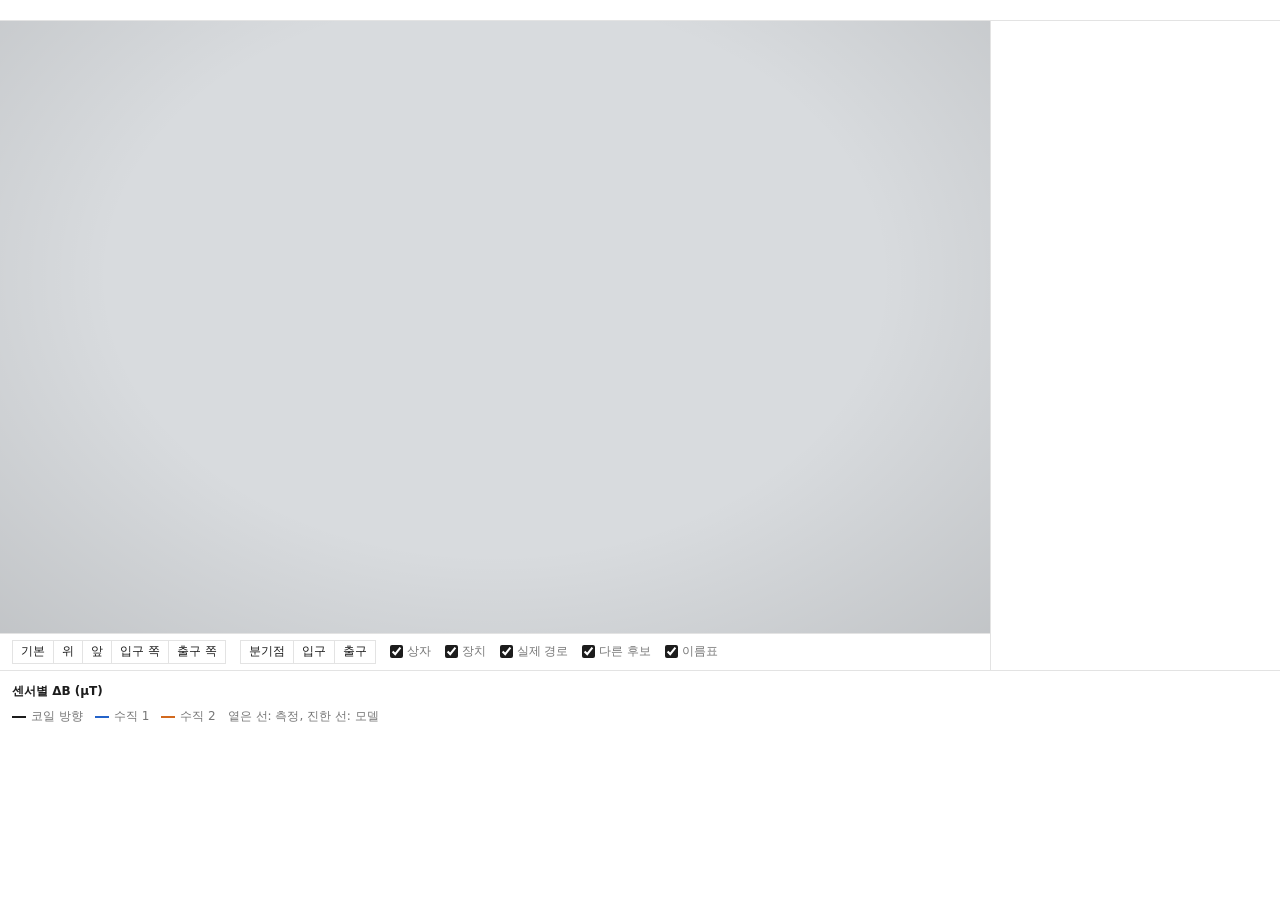
==== commit c228fd2b: "3D 화면을 실험 장치 사진처럼 바꾸고, 안 쓴 출구 유량을 비울 수 있게 함 사진대로 눈금 있는 검은 코일 받침, 흰 받침대, 은빛 감은 선의 코일, 흰 몸체와 회색 탐침의 센서" ====
--- a/engine/template.html
+++ b/engine/template.html
@@ -95,7 +95,7 @@
         <span class="grp"><button data-v="iso">기본</button><button data-v="top">위</button><button data-v="front">앞</button><button data-v="side">입구 쪽</button><button data-v="out">출구 쪽</button></span>
         <span class="grp"><button data-f="J">분기점</button><button data-f="in">입구</button><button data-f="out">출구</button></span>
         <label><input type="checkbox" id="tBox" checked>상자</label>
-        <label><input type="checkbox" id="tCoil">코일</label>
+        <label><input type="checkbox" id="tCoil" checked>장치</label>
         <label><input type="checkbox" id="tTruth" checked>실제 경로</label>
         <label><input type="checkbox" id="tAlt" checked>다른 후보</label>
         <label><input type="checkbox" id="tLab" checked>이름표</label>
@@ -393,7 +393,7 @@
   faces.forEach(f => {
     const iu = (f.k + 1) % 3, iv = (f.k + 2) % 3;
     const hs = holesW.filter(p => Math.abs(p[f.k] - (f.k0 + f.k1) / 2) < wT * 1.5).map(p => ({ u: p[iu], v: p[iv], r: holeR }));
-    sensors.forEach(s => { if (s.n && s.ax === f.k && s.n[f.k] === f.s) hs.push({ u: s.c[iu], v: s.c[iv], r: 0.36 }); });
+    sensors.forEach(s => { if (s.n && s.ax === f.k && s.n[f.k] === f.s) hs.push({ u: s.c[iu], v: s.c[iv], r: api.probe ? 0.6 : 0.36 }); });
     const [o, rim] = wall(f.k, f.k0, f.k1, lo, hi, hs, 0.1);
     addMesh(o, { kind: 'acrylic', col: [0.82, 0.92, 1.0], alpha: 0.10, fres: 0.55, spec: 0.9, shin: 120, transparent: true }, 'box');
     addMesh(rim, { kind: 'acrylicRim', col: [0.75, 0.88, 1.0], alpha: 0.32, fres: 0.4, spec: 0.8, shin: 90, transparent: true }, 'box');
@@ -424,10 +424,19 @@
     return [0, 1, 2].map(j => s * s * s * a[j] + 3 * s * s * t * b[j] + 3 * s * t * t * c[j] + t * t * t * d[j]); });
   // 상자 밖 호스: 입구 쪽은 위에 있는 주사기에서 내려오고, 출구 쪽은 탁자로 늘어져 메스실린더로 간다
   const inTail = () => {
+    if (api.rig) {     // 위에 매단 주사기에서 내려온다
+      const top = V3.add(V3.add(inletW, V3.mul(upD, 10)), [0, 18, 0]);
+      return bez(top, V3.add(V3.add(inletW, V3.mul(upD, 8)), [0, 2, 0]), V3.add(inletW, V3.mul(upD, 3)), inletW, 24).slice(0, -1);
+    }
     const far = V3.add(V3.add(inletW, V3.mul(upD, 7)), [0, 3.5, 0]);
     return bez(far, V3.add(V3.add(inletW, V3.mul(upD, 5)), [0, 0.6, 0]), V3.add(inletW, V3.mul(upD, 2.2)), inletW, 16).slice(0, -1);
   };
   const outTail = o => {
+    if (api.cylinder) {      // 출구 호스는 받침 옆 메스실린더 안으로 들어간다
+      const h = 12, cx = V3.add(o, V3.mul(outD, 10.5)), top = tableY + 0.5 + h;
+      api.cylinder([cx[0], tableY, cx[2]], h);
+      return [...bez(o, V3.add(o, V3.mul(outD, 5)), [cx[0] - outD[0] * 1.6, top + 2.4, cx[2]], [cx[0], top + 0.4, cx[2]], 20).slice(1), [cx[0], top - 1.5, cx[2]], [cx[0], tableY + 3, cx[2]]];
+    }
     const g = tableY + rOut(hoseMM.stem) + 0.02, at = (s, y) => { const p = V3.add(o, V3.mul(outD, s)); return [p[0], y === undefined ? p[1] : y, p[2]]; };
     const drop = Math.max(2.5, Math.min(9, (o[1] - g) * 0.8));
     return [...bez(o, at(3.2), at(drop - 1.5, g), at(drop + 1.5, g), 18).slice(1), at(Math.max(Lout, drop + 3), g)];
@@ -551,13 +560,14 @@
     addLabel(V3.add(W(o), V3.mul(outD, 1.5)), `${(D.all_outlet_names || [])[k] || '출구' + (k + 1)} (안 씀)`, css('--muted'), false, 'lab', true); });
   // 센서
   sensors.forEach(s => {
-    if (api.sensor) api.sensor(s);
+    let at = null;
+    if (api.sensor) at = api.sensor(s);
     else {
       const h = V3.mul(s.dims, 0.5);
       addMesh(boxM(V3.sub(s.body, h), V3.add(s.body, h)), { col: [0.20, 0.20, 0.23], spec: 0.5, shin: 60 }, 'base');
       addMesh(sphere(s.n ? V3.add(s.body, V3.mul(s.n, s.dims[s.ax] / 2 + 0.05)) : V3.add(s.body, [0, h[1] + 0.05, 0]), 0.16, 12), { col: [0.85, 0.15, 0.15], spec: 0.6, shin: 60, emis: 0.2 }, 'base');
     }
-    addLabel(s.n ? V3.add(s.body, V3.mul(s.n, s.dims[s.ax] / 2)) : s.body, s.k, css('--sensor'), true);
+    addLabel(at || (s.n ? V3.add(s.body, V3.mul(s.n, s.dims[s.ax] / 2)) : s.body), s.k, css('--sensor'), true);
   });
 
   const diag = Math.hypot(hi[0] - lo[0], hi[1] - lo[1], hi[2] - lo[2]);
@@ -620,7 +630,7 @@
 
   // ---------- 카메라 ----------
   let yaw = VIEWS.iso[0], pitch = VIEWS.iso[1], dist = diag * 1.9, target = center.slice();
-  const show = { box: true, coil: false, truth: true, alt: true, lab: true, hose: true, base: true };
+  const show = { box: true, coil: document.getElementById('tCoil').checked, truth: true, alt: true, lab: true, hose: true, base: true };
   function persp(fy, asp, n, f) { const t = 1 / Math.tan(fy / 2), nf = 1 / (n - f); return [t / asp, 0, 0, 0, 0, t, 0, 0, 0, 0, (f + n) * nf, -1, 0, 0, 2 * f * n * nf, 0]; }
   function lookAt(e, c, up) {
     const z = V3.norm(V3.sub(e, c)), x = V3.norm(V3.cross(up, z)), y = V3.cross(z, x);
@@ -796,76 +806,139 @@
     }
   }
 
-  // ---- 탁자, 받침대, 접지 그림자 ----
+  // ---- 실제 장치 (사진 기준): 눈금 있는 검은 코일 받침, 흰 받침대, 스탠드와 빨간 집게, 흰 무선 센서와 회색 탐침, 검은 충전선, 메스실린더 ----
+  const rigMat = {
+    black: new T.MeshPhysicalMaterial({ color: '#1c1d20', roughness: 0.5, clearcoat: 0.2, clearcoatRoughness: 0.5 }),
+    steel: new T.MeshStandardMaterial({ color: '#c9ccce', metalness: 1, roughness: 0.28 }),
+    red: new T.MeshPhysicalMaterial({ color: '#e0432b', roughness: 0.55, clearcoat: 0.3 }),
+    white: new T.MeshPhysicalMaterial({ color: '#f2f2ef', roughness: 0.42, clearcoat: 0.25, clearcoatRoughness: 0.4 }),
+    probe: new T.MeshStandardMaterial({ color: '#8b9095', roughness: 0.45 }),
+    port: new T.MeshStandardMaterial({ color: '#3a3c40', roughness: 0.6 }),
+    cable: new T.MeshStandardMaterial({ color: '#141516', roughness: 0.55 }),
+    riser: new T.MeshStandardMaterial({ color: dark ? '#b9bcbf' : '#f4f5f6', roughness: 0.7 }),
+    glass: new T.MeshPhysicalMaterial({ color: '#e9f1f1', roughness: 0.05, transparent: true, opacity: 0.12, depthWrite: false }),
+    fill: new T.MeshPhysicalMaterial({ color: '#4a3524', roughness: 0.35, clearcoat: 0.6, transparent: true, opacity: 0.92 }),
+  };
+  const rigAdd = (o, shadow = true) => { if (shadow) { o.castShadow = true; o.receiveShadow = true; } group('coil').add(o); return o; };
+  const vec = a => new T.Vector3(...a);
+  function rod(a, b, r, mat, grp = 'coil') {          // 두 점 사이 원기둥
+    const A = vec(a), Bv = vec(b), L = A.distanceTo(Bv), m = new T.Mesh(new T.CylinderGeometry(r, r, L, 24), mat);
+    m.position.copy(A).add(Bv).multiplyScalar(0.5); m.quaternion.setFromUnitVectors(new T.Vector3(0, 1, 0), Bv.clone().sub(A).normalize());
+    m.castShadow = m.receiveShadow = true; group(grp).add(m); return m;
+  }
+  const ticks = canvasTex(1024, 64, (g, w, h) => {
+    g.fillStyle = '#1c1d20'; g.fillRect(0, 0, w, h); g.fillStyle = '#e8e8e4';
+    for (let i = 0; i <= 100; i++) { const x = 12 + i * (w - 24) / 100, len = i % 10 === 0 ? 26 : i % 5 === 0 ? 18 : 11; g.fillRect(Math.round(x), 8, i % 10 === 0 ? 3 : 2, len); }
+  });
+  ticks.colorSpace = T.SRGBColorSpace; ticks.wrapS = ticks.wrapT = T.ClampToEdgeWrapping;
+  const glassAdd = (geo, grp = 'coil') => { const g = new T.Mesh(geo, rigMat.glass), r = new T.Mesh(geo, glare); r.renderOrder = 2; group(grp).add(g); group(grp).add(r); return [g, r]; };
+  let stands = [], baseTop = 0, boxC = [0, 0, 0];
+
   function ground({ center, lo, hi, tableY }) {
-    const top = new T.Mesh(new T.PlaneGeometry(600, 600), new T.MeshStandardMaterial({ color: dark ? '#2e3135' : '#8f9397', roughness: 0.8, map: speckle }));
+    const top = new T.Mesh(new T.PlaneGeometry(600, 600), new T.MeshStandardMaterial({ color: dark ? '#34373b' : '#d3d6d7', roughness: 0.75, map: speckle }));
     top.rotation.x = -Math.PI / 2; top.position.set(center[0], tableY, center[2]); top.receiveShadow = true; group('base').add(top);
-    const w = hi[0] - lo[0] - 1.2, d = hi[2] - lo[2] - 1.2, h = lo[1] - tableY - 0.02;
-    if (h > 1) {
-      const stand = new T.Mesh(new RoundedBoxGeometry(w, h, d, 3, 0.25), new T.MeshStandardMaterial({ color: dark ? '#9aa0a6' : '#eceef0', roughness: 0.6 }));
-      stand.position.set(center[0], tableY + h / 2, center[2]); stand.castShadow = stand.receiveShadow = true; group('base').add(stand);
-    }
-    const blob = new T.Mesh(new T.PlaneGeometry(w * 1.9, d * 1.9), new T.MeshBasicMaterial({ map: softDisc, transparent: true, depthWrite: false, opacity: dark ? 0.8 : 0.55 }));
-    blob.rotation.x = -Math.PI / 2; blob.position.set(center[0], tableY + 0.01, center[2]); group('base').add(blob);
-  }
-
-  // ---- 코일: 검은 틀에 구리선을 감은 고리, 받침 기둥 ----
-  const coilFrame = new T.MeshPhysicalMaterial({ color: '#36383c', roughness: 0.4, clearcoat: 0.25 });
-  const copper = new T.MeshStandardMaterial({ color: '#c47a45', metalness: 1, roughness: 0.32, bumpMap: windings, bumpScale: 0.8 });
-  const coilBases = [];
+    const coils = (G.coils || []).map(c => W([c.a, ...(G.coil_axis_bc || [4, 16.5])]));
+    const zc = coils.length ? coils[0][2] : center[2];
+    // 코일 받침: 앞면에 흰 눈금
+    if (coils.length) {
+      const x0 = Math.min(...coils.map(c => c[0])) - 5, x1 = Math.max(...coils.map(c => c[0])) + 5, H = Math.min(4.5, lo[1] - tableY - 2);
+      baseTop = tableY + H;
+      const mats = [rigMat.black, rigMat.black, rigMat.black, rigMat.black, new T.MeshStandardMaterial({ map: ticks, roughness: 0.55 }), rigMat.black];
+      const base = new T.Mesh(new T.BoxGeometry(x1 - x0, H, 13), mats); base.position.set((x0 + x1) / 2, tableY + H / 2, zc); rigAdd(base);
+      const shade = new T.Mesh(new T.PlaneGeometry((x1 - x0) * 1.15, 18), new T.MeshBasicMaterial({ map: softDisc, transparent: true, depthWrite: false, opacity: dark ? 0.7 : 0.5 }));
+      shade.rotation.x = -Math.PI / 2; shade.position.set((x0 + x1) / 2, tableY + 0.01, zc); group('coil').add(shade);
+    }
+    // 상자를 받치는 흰 받침대
+    const w = hi[0] - lo[0] - 1.2, d = hi[2] - lo[2] - 1.2; boxC = center;
+    const mkRiser = (from, grp) => {
+      const h = lo[1] - from - 0.02; if (h < 0.5) return;
+      const r = new T.Mesh(new RoundedBoxGeometry(w, h, d, 3, 0.2), rigMat.riser); r.position.set(center[0], from + h / 2, center[2]);
+      r.castShadow = r.receiveShadow = true; group(grp).add(r);
+    };
+    if (baseTop) { mkRiser(baseTop, 'coil'); mkRiser(tableY, 'nocoil'); } else mkRiser(tableY, 'base');
+    // 스탠드 두 개: 앞 왼쪽, 뒤 오른쪽
+    const xs = coils.length ? [Math.min(...coils.map(c => c[0])) - 7, Math.max(...coils.map(c => c[0])) + 14] : [lo[0] - 7, hi[0] + 14];
+    stands = [[xs[0], lo[2] < hi[2] ? hi[2] + 11 : lo[2] + 11], [xs[1], lo[2] - 3]];
+    stands.forEach(([x, z]) => {
+      rod([x, tableY, z], [x, tableY + 44, z], 0.6, rigMat.steel);
+      const plate = new T.Mesh(new RoundedBoxGeometry(9, 1.2, 14, 2, 0.3), rigMat.black); plate.position.set(x, tableY + 0.6, z + (z > center[2] ? 3 : -3)); rigAdd(plate);
+    });
+  }
+
+  // 코일: 검은 고리 틀 안쪽에 은빛으로 보이는 감은 선, 바깥쪽 손잡이, 받침에 꽂히는 발
+  const coilParts = [];
   function coil(cw, R, tableY) {
+    const frame = rigMat.black.clone(), wire = new T.MeshStandardMaterial({ color: '#a9a49b', metalness: 1, roughness: 0.3, bumpMap: windings, bumpScale: 0.7 });
     const g = new T.Group(); g.position.set(...cw); g.rotation.z = -Math.PI / 2;
-    const wire = [], k = 0.18;
-    [[R - 0.75, -0.55], [R + 0.75 - k, -0.55], [R + 0.75, -0.55 + k], [R + 0.75, 0.55 - k], [R + 0.75 - k, 0.55], [R - 0.75, 0.55]].forEach(([r, y]) => wire.push(new T.Vector2(r, y)));
-    const w = new T.Mesh(new T.LatheGeometry(wire, 160), copper); w.castShadow = true; g.add(w);
-    for (const y of [-0.68, 0.68]) {
-      const f = new T.Mesh(new T.LatheGeometry([new T.Vector2(R - 0.9, y - 0.08), new T.Vector2(R + 0.95, y - 0.08), new T.Vector2(R + 0.95, y + 0.08), new T.Vector2(R - 0.9, y + 0.08), new T.Vector2(R - 0.9, y - 0.08)], 160), coilFrame);
-      f.castShadow = true; g.add(f);
-    }
-    const core = new T.Mesh(new T.CylinderGeometry(R - 0.8, R - 0.8, 1.45, 160, 1, true), coilFrame); g.add(core);
+    const ring = (r0, r1, y0, y1, mat) => { const m = new T.Mesh(new T.LatheGeometry([new T.Vector2(r0, y0), new T.Vector2(r1, y0), new T.Vector2(r1, y1), new T.Vector2(r0, y1), new T.Vector2(r0, y0)], 180), mat); m.castShadow = m.receiveShadow = true; g.add(m); };
+    ring(R - 0.55, R + 0.55, -0.85, 0.85, wire);                 // 감은 선
+    ring(R - 1.7, R + 0.75, -1.05, -0.85, frame);                // 두 옆판
+    ring(R - 1.7, R + 0.75, 0.85, 1.05, frame);
+    ring(R - 1.7, R - 0.55, -0.85, 0.85, frame);                 // 안쪽 몸통
+    const side = cw[0] > boxC[0] ? -1 : 1;                      // 상자 반대쪽 옆판의 손잡이
+    for (let i = 0; i < 4; i++) {
+      const th = Math.PI / 4 + i * Math.PI / 2, k = new T.Mesh(new T.CylinderGeometry(0.42, 0.42, 0.9, 20), frame);
+      k.position.set((R - 1.1) * Math.cos(th), side * 1.45, (R - 1.1) * Math.sin(th)); k.castShadow = true; g.add(k);
+    }
     group('coil').add(g);
-    const yb = cw[1] - R - 0.95, ph = Math.max(0.5, yb - tableY - 1.2), post = new T.Mesh(new RoundedBoxGeometry(1.4, ph, 1.8, 2, 0.15), coilFrame);
-    post.position.set(cw[0], tableY + 1.2 + ph / 2, cw[2]); post.castShadow = true; group('coil').add(post);
-    coilBases.push(cw);
-    if (coilBases.length === 2) {
-      const [a, b] = coilBases, len = Math.abs(b[0] - a[0]) + 6;
-      const rail = new T.Mesh(new RoundedBoxGeometry(len, 1.2, 5, 2, 0.2), new T.MeshStandardMaterial({ color: '#2a2b2e', metalness: 0.5, roughness: 0.45 }));
-      rail.position.set((a[0] + b[0]) / 2, tableY + 0.6, a[2]); rail.castShadow = rail.receiveShadow = true; group('coil').add(rail);
-    }
-  }
-
-  // ---- 센서: 둥근 모서리의 무선 센서 몸체, 구멍에 꽂히는 끝, 재는 자리 표시 ----
-  const sensorBody = new T.MeshPhysicalMaterial({ color: '#2b2d31', roughness: 0.5, clearcoat: 0.15, clearcoatRoughness: 0.6 });
-  const sensorTip = new T.MeshStandardMaterial({ color: '#8f959c', roughness: 0.45 });
-  const sensorMark = new T.MeshStandardMaterial({ color: '#f4f4f2', roughness: 0.6 });
-  const sensorLed = new T.MeshStandardMaterial({ color: '#39c46b', emissive: '#39c46b', emissiveIntensity: 1.4 });
+    const bottom = cw[1] - R - 0.75, foot = new T.Mesh(new T.BoxGeometry(2.4, Math.max(0.4, bottom - baseTop + 0.6), 3.6), frame);
+    foot.position.set(cw[0], (bottom + 0.6 + baseTop) / 2, cw[2]); rigAdd(foot);
+    coilParts.push({ c: cw, R, mats: [frame, wire], g });
+  }
+
+  // 센서: 흰 몸체 + 회색 납작한 탐침(끝이 재는 자리). 탐침은 면에 수직으로 구멍에 꽂히고 몸체는 바깥으로
+  const PROBE = 6.0, BODY = 6.5, BW = 3.3, BT = 2.0;
   const sensorMeshes = [];
   function sensor(s) {
-    const body = new T.Mesh(new RoundedBoxGeometry(s.dims[0], s.dims[1], s.dims[2], 4, 0.28), sensorBody.clone());
-    body.position.set(...s.body); body.castShadow = body.receiveShadow = true; group('base').add(body);
-    const parts = []; sensorMeshes.push({ body, parts, box: new T.Box3().setFromObject(body).expandByScalar(0.1) });
-    if (!s.n) return;
-    const n = new T.Vector3(...s.n), half = s.dims[s.ax] / 2;
-    const tipLen = Math.max(0.05, Math.abs(s.c[s.ax] - s.face[s.ax]) + 0.02);
-    const tip = new T.Mesh(new T.CylinderGeometry(0.3, 0.3, tipLen, 32), sensorTip);
-    tip.quaternion.setFromUnitVectors(new T.Vector3(0, 1, 0), n);
-    tip.position.set(...V3.add(s.face, V3.mul(s.n, -tipLen / 2 + 0.01))); group('base').add(tip); parts.push(tip);
-    const out = V3.add(s.face, V3.mul(s.n, 2 * half + 0.004));
-    const ring = new T.Mesh(new T.RingGeometry(0.2, 0.27, 40), sensorMark), dot = new T.Mesh(new T.CircleGeometry(0.07, 24), sensorMark);
-    for (const m of [ring, dot]) { m.quaternion.setFromUnitVectors(new T.Vector3(0, 0, 1), n); m.position.set(...out); group('base').add(m); parts.push(m); }
-    const led = new T.Mesh(new T.SphereGeometry(0.07, 16, 12), sensorLed);
-    const side = [0, 1, 2].filter(j => j !== s.ax);
-    const lp = out.slice(); lp[side[0]] += s.dims[side[0]] * 0.32; lp[side[1]] += s.dims[side[1]] * 0.36; led.position.set(...lp); group('base').add(led); parts.push(led);
-  }
-
-  const B = buildScene({ mesh, lines: () => {}, ground, coil, sensor });
-  const { labels, center, diag, VIEWS, focus, fview } = B;
+    const n = s.n || [0, 1, 0], tip = s.n ? s.c : V3.sub(s.c, [0, PROBE + BODY / 2, 0]);
+    const ax = s.n ? s.ax : 1, wide = ax === 1 ? [0, 0, 1] : ax === 0 ? [0, 1, 0] : [1, 0, 0];
+    const thin = V3.cross(wide, n), basis = new T.Matrix4().makeBasis(vec(wide), vec(n), vec(thin)), q = new T.Quaternion().setFromRotationMatrix(basis);
+    const at = (k, w = 0, t = 0) => V3.add(V3.add(V3.add(tip, V3.mul(n, k)), V3.mul(wide, w)), V3.mul(thin, t));
+    const parts = [];
+    const put = (geo, mat, p, shadow = true) => { const m = new T.Mesh(geo, mat); m.quaternion.copy(q); m.position.set(...p); m.castShadow = m.receiveShadow = shadow; group('base').add(m); parts.push(m); return m; };
+    const body = put(new RoundedBoxGeometry(BW, BODY, BT, 4, 0.4), rigMat.white.clone(), at(PROBE + BODY / 2));
+    parts.pop();
+    if (s.n) put(new T.BoxGeometry(1.0, PROBE + 0.3, 0.32), rigMat.probe, at(PROBE / 2 - 0.15));
+    const disc = (r, mat, p, dir) => { const m = new T.Mesh(new T.CircleGeometry(r, 28), mat); m.quaternion.setFromUnitVectors(new T.Vector3(0, 0, 1), vec(dir)); m.position.set(...p); group('base').add(m); parts.push(m); };
+    disc(0.28, rigMat.port, at(PROBE + BODY * 0.62, 0, BT / 2 + 0.005), thin);                    // 옆면의 작은 구멍
+    disc(0.36, rigMat.port, at(PROBE + BODY + 0.005), n);                                       // 끝의 충전 구멍
+    sensorMeshes.push({ body, parts, box: new T.Box3().setFromObject(body).expandByScalar(0.1) });
+    // 검은 충전선: 끝에서 나와 탁자로
+    const e = at(PROBE + BODY), lift = V3.add(e, V3.mul(n, 2.5)), down = V3.add(V3.add(e, V3.mul(thin, 5)), [0, 0, 0]);
+    const cab = new T.CatmullRomCurve3([e, lift, [down[0], Math.max(e[1] * 0.55, 3), down[2] + 2], [down[0] + 1, 0.25, down[2] + 6]].map(vec));
+    const cm = new T.Mesh(new T.TubeGeometry(cab, 80, 0.17, 10), rigMat.cable); cm.castShadow = true; group('coil').add(cm);
+    // 빨간 집게와 스탠드까지 쇠막대
+    const cp = at(PROBE + 1.8);
+    for (const sgn of [-1, 1]) {
+      const j = new T.Mesh(new RoundedBoxGeometry(BW * 0.7, 1.6, 0.5, 2, 0.15), rigMat.red); j.quaternion.copy(q);
+      j.position.set(...V3.add(cp, V3.mul(thin, sgn * (BT / 2 + 0.25)))); rigAdd(j);
+    }
+    if (stands.length) {
+      const st = stands.reduce((b, s2) => Math.hypot(s2[0] - cp[0], s2[1] - cp[2]) < Math.hypot(b[0] - cp[0], b[1] - cp[2]) ? s2 : b);
+      const arm = V3.add(cp, V3.mul(thin, BT / 2 + 0.5)), sp = [st[0], arm[1], st[1]];
+      rod(arm, sp, 0.32, rigMat.steel);
+      const boss = new T.Mesh(new RoundedBoxGeometry(1.8, 1.8, 1.8, 2, 0.2), rigMat.black); boss.position.set(...sp); rigAdd(boss);
+    }
+    return at(PROBE + BODY * 0.5, 0, BT / 2);
+  }
+
+  // 메스실린더: 출구 호스가 위에서 들어간다
+  function cylinder(p, h) {
+    const r = 0.85, y = p[1];
+    const tube = glassAdd(new T.CylinderGeometry(r, r, h, 40, 1, true)); tube.forEach(m => m.position.set(p[0], y + 0.5 + h / 2, p[2]));
+    const foot = glassAdd(new T.CylinderGeometry(1.7, 1.9, 0.5, 6)); foot.forEach(m => m.position.set(p[0], y + 0.25, p[2]));
+    const fill = new T.Mesh(new T.CylinderGeometry(r - 0.06, r - 0.06, h * 0.3, 32), rigMat.fill); fill.position.set(p[0], y + 0.5 + h * 0.15, p[2]); group('coil').add(fill);
+    const lip = new T.Mesh(new T.TorusGeometry(r, 0.06, 8, 40), rigMat.glass); lip.rotation.x = Math.PI / 2; lip.position.set(p[0], y + 0.5 + h, p[2]); group('coil').add(lip);
+  }
+
+  const B = buildScene({ mesh, lines: () => {}, ground, coil, sensor, cylinder, rig: true, probe: true });
+  const { labels, center, diag, focus, fview } = B, VIEWS = { ...B.VIEWS, iso: [0.32, 0.2] };
 
   // ---- 빛: 방 환경 반사 + 위쪽 앞에서 비추는 주 조명(부드러운 그림자) + 뒤쪽 윤곽 조명 ----
   const key = new T.DirectionalLight('#fff6ea', dark ? 1.4 : 1.7);
   key.position.set(center[0] - 16, center[1] + 34, center[2] + 22); key.target.position.set(...center);
-  key.castShadow = true; key.shadow.mapSize.set(2048, 2048); key.shadow.bias = -0.0004; key.shadow.normalBias = 0.02;
-  Object.assign(key.shadow.camera, { left: -26, right: 26, top: 26, bottom: -26, near: 5, far: 110 }); key.shadow.radius = 4;
+  key.castShadow = true; key.shadow.mapSize.set(3072, 3072); key.shadow.bias = -0.0004; key.shadow.normalBias = 0.02;
+  Object.assign(key.shadow.camera, { left: -36, right: 36, top: 36, bottom: -36, near: 5, far: 130 }); key.shadow.radius = 4;
   scene.add(key, key.target);
   const rim = new T.DirectionalLight('#dfe8ff', dark ? 0.7 : 0.9); rim.position.set(center[0] + 20, center[1] + 12, center[2] - 26); scene.add(rim);
   scene.add(new T.HemisphereLight('#ffffff', dark ? '#202124' : '#a9a49b', dark ? 0.12 : 0.15));
@@ -874,7 +947,7 @@
   const camera = new T.PerspectiveCamera(32, 1, 0.3, 800);
   const controls = new OrbitControls(camera, canvas);
   Object.assign(controls, { enableDamping: true, dampingFactor: 0.09, rotateSpeed: 0.75, zoomSpeed: 0.9, panSpeed: 0.8, screenSpacePanning: true,
-    minDistance: diag * 0.12, maxDistance: diag * 7, maxPolarAngle: Math.PI / 2 - 0.015 });
+    minDistance: diag * 0.12, maxDistance: diag * 9, maxPolarAngle: Math.PI / 2 - 0.015 });
   const place = (yaw, pitch, dist, tg) => {
     controls.target.set(...tg);
     camera.position.set(tg[0] + dist * Math.cos(pitch) * Math.sin(yaw), tg[1] + dist * Math.sin(pitch), tg[2] + dist * Math.cos(pitch) * Math.cos(yaw));
@@ -885,13 +958,14 @@
     const [y0, p0, d0, t0] = now(); let dy = yaw - y0; dy = Math.atan2(Math.sin(dy), Math.cos(dy));
     tween = { t: performance.now(), dur: 650, f: s => place(y0 + dy * s, p0 + (pitch - p0) * s, d0 * Math.pow(dist / d0, s), t0.map((v, i) => v + (tg[i] - v) * s)) };
   };
-  place(VIEWS.iso[0], VIEWS.iso[1], diag * 2.1, center); controls.update();
+  const home = diag * 3.7;
+  place(VIEWS.iso[0], VIEWS.iso[1], home, center); controls.update();
 
   // ---- 이름표 ----
   const labDiv = document.getElementById('labels');
   labels.forEach(l => { const el = document.createElement('div'); el.className = 'lb' + (l.key ? ' key' : '') + (l.below ? ' below' : ''); el.innerHTML = l.html; if (l.color) el.style.color = l.color; labDiv.appendChild(el); l.el = el; });
-  const show = { box: true, coil: false, truth: true, alt: true, lab: true, hose: true, base: true };
-  const apply = () => Object.entries(groups).forEach(([k, g]) => { g.visible = show[k] !== false; });
+  const show = { box: true, coil: true, truth: true, alt: true, lab: true, hose: true, base: true };
+  const apply = () => Object.entries(groups).forEach(([k, g]) => { g.visible = k === 'nocoil' ? !show.coil : show[k] !== false; });
   const pv = new T.Vector3();
 
   let cw = 1, ch = 1;
@@ -910,6 +984,16 @@
       m.faded = block; const mt = m.body.material;
       mt.transparent = block; mt.opacity = block ? 0.18 : 1; mt.depthWrite = !block; mt.needsUpdate = true;
       m.body.castShadow = !block; m.parts.forEach(p => { p.visible = !block; });
+    });
+    // 코일 고리가 보는 곳을 가리면 흐리게 한다
+    coilParts.forEach(c => {
+      let block = false;
+      if (show.coil && Math.abs(ray.direction.x) > 1e-6) {
+        const t = (c.c[0] - ray.origin.x) / ray.direction.x;
+        if (t > 0 && t < d - 0.3) { const y = ray.origin.y + t * ray.direction.y - c.c[1], z = ray.origin.z + t * ray.direction.z - c.c[2], r = Math.hypot(y, z); block = r > c.R - 2.2 && r < c.R + 1.6; }
+      }
+      if (block === !!c.faded) return;
+      c.faded = block; c.mats.forEach(mt => { mt.transparent = block; mt.opacity = block ? 0.15 : 1; mt.depthWrite = !block; mt.needsUpdate = true; });
     });
     scene.fog.near = d * 1.6; scene.fog.far = d * 5;
     renderer.render(scene, camera);
@@ -944,7 +1028,7 @@
   canvas.addEventListener('contextmenu', e => e.preventDefault());
   requestAnimationFrame(frame);
 
-  document.querySelectorAll('[data-v]').forEach(b => b.onclick = () => { const v = VIEWS[b.dataset.v]; go(v[0], Math.min(v[1], Math.PI / 2 - 0.02), diag * 2.1, center); });
+  document.querySelectorAll('[data-v]').forEach(b => b.onclick = () => { const v = VIEWS[b.dataset.v]; go(v[0], Math.min(v[1], Math.PI / 2 - 0.02), home, center); });
   document.querySelectorAll('[data-f]').forEach(b => b.onclick = () => { const f = b.dataset.f, v = fview[f]; go(v[0], v[1], v[2], focus[f]); });
   const tg = (id, k) => document.getElementById(id).onchange = e => { show[k] = e.target.checked; apply(); need = true; };
   tg('tBox', 'box'); tg('tCoil', 'coil'); tg('tTruth', 'truth'); tg('tAlt', 'alt'); tg('tLab', 'lab');
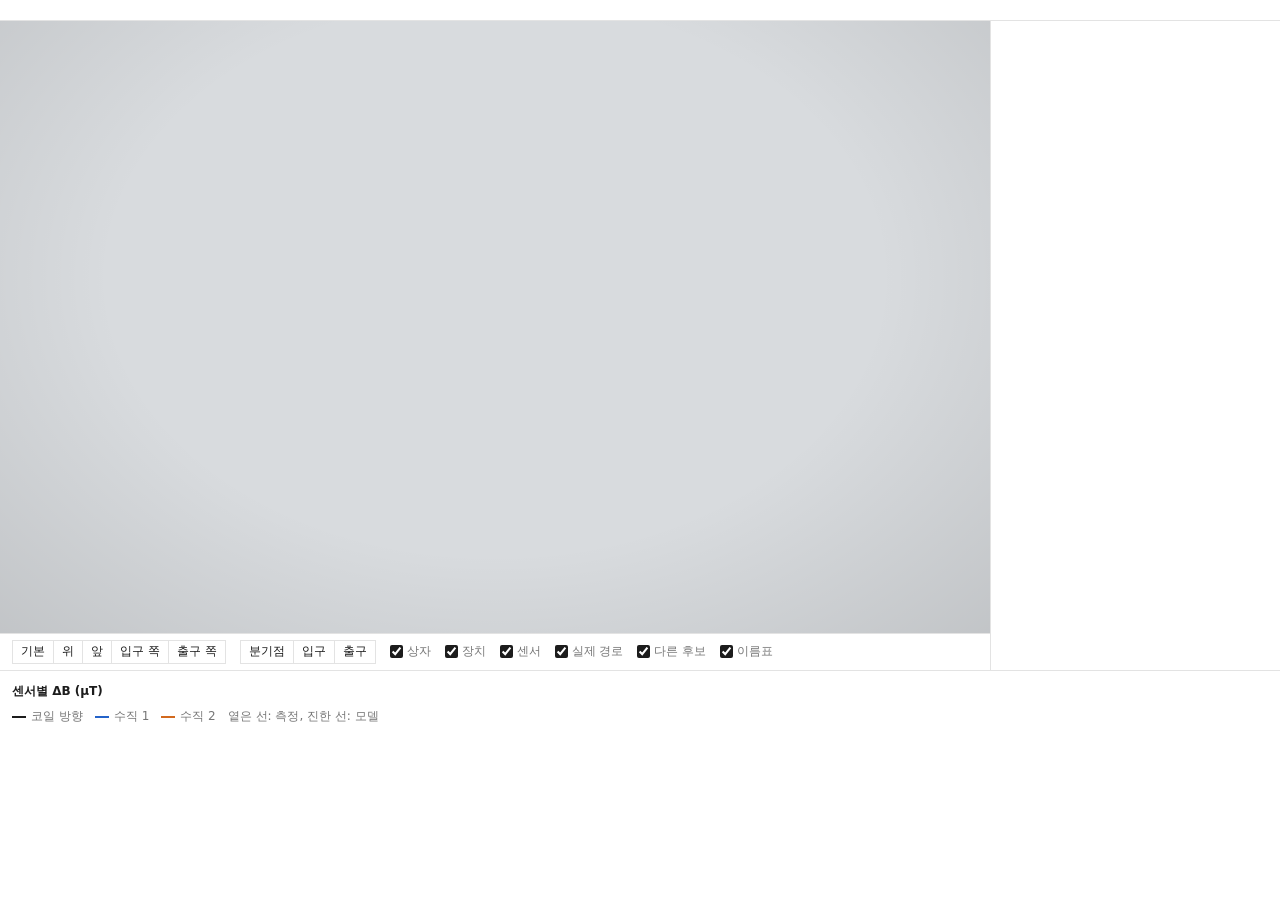
==== commit a3a484c5: "3D 화면에 센서 켜고 끄기 추가 센서 칸으로 센서 몸체, 탐침, 이름표를 숨긴다. 집게, 쇠막대, 충전선은 센서와 장치가 모두 켜졌을 때만 보인다.  Co-Authored-By:" ====
--- a/engine/template.html
+++ b/engine/template.html
@@ -96,6 +96,7 @@
         <span class="grp"><button data-f="J">분기점</button><button data-f="in">입구</button><button data-f="out">출구</button></span>
         <label><input type="checkbox" id="tBox" checked>상자</label>
         <label><input type="checkbox" id="tCoil" checked>장치</label>
+        <label><input type="checkbox" id="tSensor" checked>센서</label>
         <label><input type="checkbox" id="tTruth" checked>실제 경로</label>
         <label><input type="checkbox" id="tAlt" checked>다른 후보</label>
         <label><input type="checkbox" id="tLab" checked>이름표</label>
@@ -564,10 +565,10 @@
     if (api.sensor) at = api.sensor(s);
     else {
       const h = V3.mul(s.dims, 0.5);
-      addMesh(boxM(V3.sub(s.body, h), V3.add(s.body, h)), { col: [0.20, 0.20, 0.23], spec: 0.5, shin: 60 }, 'base');
-      addMesh(sphere(s.n ? V3.add(s.body, V3.mul(s.n, s.dims[s.ax] / 2 + 0.05)) : V3.add(s.body, [0, h[1] + 0.05, 0]), 0.16, 12), { col: [0.85, 0.15, 0.15], spec: 0.6, shin: 60, emis: 0.2 }, 'base');
-    }
-    addLabel(at || (s.n ? V3.add(s.body, V3.mul(s.n, s.dims[s.ax] / 2)) : s.body), s.k, css('--sensor'), true);
+      addMesh(boxM(V3.sub(s.body, h), V3.add(s.body, h)), { col: [0.20, 0.20, 0.23], spec: 0.5, shin: 60 }, 'sensor');
+      addMesh(sphere(s.n ? V3.add(s.body, V3.mul(s.n, s.dims[s.ax] / 2 + 0.05)) : V3.add(s.body, [0, h[1] + 0.05, 0]), 0.16, 12), { col: [0.85, 0.15, 0.15], spec: 0.6, shin: 60, emis: 0.2 }, 'sensor');
+    }
+    addLabel(at || (s.n ? V3.add(s.body, V3.mul(s.n, s.dims[s.ax] / 2)) : s.body), s.k, css('--sensor'), true, 'sensor');
   });
 
   const diag = Math.hypot(hi[0] - lo[0], hi[1] - lo[1], hi[2] - lo[2]);
@@ -630,7 +631,7 @@
 
   // ---------- 카메라 ----------
   let yaw = VIEWS.iso[0], pitch = VIEWS.iso[1], dist = diag * 1.9, target = center.slice();
-  const show = { box: true, coil: document.getElementById('tCoil').checked, truth: true, alt: true, lab: true, hose: true, base: true };
+  const show = { box: true, coil: document.getElementById('tCoil').checked, sensor: true, truth: true, alt: true, lab: true, hose: true, base: true };
   function persp(fy, asp, n, f) { const t = 1 / Math.tan(fy / 2), nf = 1 / (n - f); return [t / asp, 0, 0, 0, 0, t, 0, 0, 0, 0, (f + n) * nf, -1, 0, 0, 2 * f * n * nf, 0]; }
   function lookAt(e, c, up) {
     const z = V3.norm(V3.sub(e, c)), x = V3.norm(V3.cross(up, z)), y = V3.cross(z, x);
@@ -672,7 +673,7 @@
     // 이름표
     labels.forEach(l => {
       const p = l.p, x = VP[0] * p[0] + VP[4] * p[1] + VP[8] * p[2] + VP[12], y = VP[1] * p[0] + VP[5] * p[1] + VP[9] * p[2] + VP[13], w = VP[3] * p[0] + VP[7] * p[1] + VP[11] * p[2] + VP[15];
-      const on = show.lab && w > 0 && (l.group !== 'coil' || show.coil) && (l.group !== 'truth' || show.truth);
+      const on = show.lab && w > 0 && (l.group !== 'coil' || show.coil) && (l.group !== 'truth' || show.truth) && (l.group !== 'sensor' || show.sensor);
       l.el.style.display = on ? '' : 'none'; if (!on) return;
       l.el.style.left = ((x / w + 1) / 2 * cw).toFixed(1) + 'px'; l.el.style.top = ((1 - y / w) / 2 * ch).toFixed(1) + 'px';
     });
@@ -704,7 +705,7 @@
   document.querySelectorAll('[data-v]').forEach(b => b.onclick = () => { [yaw, pitch] = VIEWS[b.dataset.v]; target = center.slice(); dist = diag * 1.9; mark(); });
   document.querySelectorAll('[data-f]').forEach(b => b.onclick = () => { const f = b.dataset.f; target = focus[f].slice(); [yaw, pitch, dist] = fview[f]; mark(); });
   const tg = (id, key) => document.getElementById(id).onchange = e => { show[key] = e.target.checked; mark(); };
-  tg('tBox', 'box'); tg('tCoil', 'coil'); tg('tTruth', 'truth'); tg('tAlt', 'alt'); tg('tLab', 'lab');
+  tg('tBox', 'box'); tg('tCoil', 'coil'); tg('tSensor', 'sensor'); tg('tTruth', 'truth'); tg('tAlt', 'alt'); tg('tLab', 'lab');
   if (!D.truth && !D.truth_points) document.getElementById('tTruth').parentElement.style.display = 'none';
   if (!D.alt.length) document.getElementById('tAlt').parentElement.style.display = 'none';
   window.__ready3d = true;
@@ -895,29 +896,29 @@
     const thin = V3.cross(wide, n), basis = new T.Matrix4().makeBasis(vec(wide), vec(n), vec(thin)), q = new T.Quaternion().setFromRotationMatrix(basis);
     const at = (k, w = 0, t = 0) => V3.add(V3.add(V3.add(tip, V3.mul(n, k)), V3.mul(wide, w)), V3.mul(thin, t));
     const parts = [];
-    const put = (geo, mat, p, shadow = true) => { const m = new T.Mesh(geo, mat); m.quaternion.copy(q); m.position.set(...p); m.castShadow = m.receiveShadow = shadow; group('base').add(m); parts.push(m); return m; };
+    const put = (geo, mat, p, shadow = true) => { const m = new T.Mesh(geo, mat); m.quaternion.copy(q); m.position.set(...p); m.castShadow = m.receiveShadow = shadow; group('sensor').add(m); parts.push(m); return m; };
     const body = put(new RoundedBoxGeometry(BW, BODY, BT, 4, 0.4), rigMat.white.clone(), at(PROBE + BODY / 2));
     parts.pop();
     if (s.n) put(new T.BoxGeometry(1.0, PROBE + 0.3, 0.32), rigMat.probe, at(PROBE / 2 - 0.15));
-    const disc = (r, mat, p, dir) => { const m = new T.Mesh(new T.CircleGeometry(r, 28), mat); m.quaternion.setFromUnitVectors(new T.Vector3(0, 0, 1), vec(dir)); m.position.set(...p); group('base').add(m); parts.push(m); };
+    const disc = (r, mat, p, dir) => { const m = new T.Mesh(new T.CircleGeometry(r, 28), mat); m.quaternion.setFromUnitVectors(new T.Vector3(0, 0, 1), vec(dir)); m.position.set(...p); group('sensor').add(m); parts.push(m); };
     disc(0.28, rigMat.port, at(PROBE + BODY * 0.62, 0, BT / 2 + 0.005), thin);                    // 옆면의 작은 구멍
     disc(0.36, rigMat.port, at(PROBE + BODY + 0.005), n);                                       // 끝의 충전 구멍
     sensorMeshes.push({ body, parts, box: new T.Box3().setFromObject(body).expandByScalar(0.1) });
     // 검은 충전선: 끝에서 나와 탁자로
     const e = at(PROBE + BODY), lift = V3.add(e, V3.mul(n, 2.5)), down = V3.add(V3.add(e, V3.mul(thin, 5)), [0, 0, 0]);
     const cab = new T.CatmullRomCurve3([e, lift, [down[0], Math.max(e[1] * 0.55, 3), down[2] + 2], [down[0] + 1, 0.25, down[2] + 6]].map(vec));
-    const cm = new T.Mesh(new T.TubeGeometry(cab, 80, 0.17, 10), rigMat.cable); cm.castShadow = true; group('coil').add(cm);
+    const cm = new T.Mesh(new T.TubeGeometry(cab, 80, 0.17, 10), rigMat.cable); cm.castShadow = true; group('sensorRig').add(cm);
     // 빨간 집게와 스탠드까지 쇠막대
     const cp = at(PROBE + 1.8);
     for (const sgn of [-1, 1]) {
       const j = new T.Mesh(new RoundedBoxGeometry(BW * 0.7, 1.6, 0.5, 2, 0.15), rigMat.red); j.quaternion.copy(q);
-      j.position.set(...V3.add(cp, V3.mul(thin, sgn * (BT / 2 + 0.25)))); rigAdd(j);
+      j.position.set(...V3.add(cp, V3.mul(thin, sgn * (BT / 2 + 0.25)))); j.castShadow = j.receiveShadow = true; group('sensorRig').add(j);
     }
     if (stands.length) {
       const st = stands.reduce((b, s2) => Math.hypot(s2[0] - cp[0], s2[1] - cp[2]) < Math.hypot(b[0] - cp[0], b[1] - cp[2]) ? s2 : b);
       const arm = V3.add(cp, V3.mul(thin, BT / 2 + 0.5)), sp = [st[0], arm[1], st[1]];
-      rod(arm, sp, 0.32, rigMat.steel);
-      const boss = new T.Mesh(new RoundedBoxGeometry(1.8, 1.8, 1.8, 2, 0.2), rigMat.black); boss.position.set(...sp); rigAdd(boss);
+      rod(arm, sp, 0.32, rigMat.steel, 'sensorRig');
+      const boss = new T.Mesh(new RoundedBoxGeometry(1.8, 1.8, 1.8, 2, 0.2), rigMat.black); boss.position.set(...sp); boss.castShadow = true; group('sensorRig').add(boss);
     }
     return at(PROBE + BODY * 0.5, 0, BT / 2);
   }
@@ -964,8 +965,8 @@
   // ---- 이름표 ----
   const labDiv = document.getElementById('labels');
   labels.forEach(l => { const el = document.createElement('div'); el.className = 'lb' + (l.key ? ' key' : '') + (l.below ? ' below' : ''); el.innerHTML = l.html; if (l.color) el.style.color = l.color; labDiv.appendChild(el); l.el = el; });
-  const show = { box: true, coil: true, truth: true, alt: true, lab: true, hose: true, base: true };
-  const apply = () => Object.entries(groups).forEach(([k, g]) => { g.visible = k === 'nocoil' ? !show.coil : show[k] !== false; });
+  const show = { box: true, coil: true, sensor: true, truth: true, alt: true, lab: true, hose: true, base: true };
+  const apply = () => Object.entries(groups).forEach(([k, g]) => { g.visible = k === 'nocoil' ? !show.coil : k === 'sensorRig' ? show.sensor && show.coil : show[k] !== false; });
   const pv = new T.Vector3();
 
   let cw = 1, ch = 1;
@@ -979,7 +980,7 @@
     // 센서 몸체가 보는 곳을 가리면 흐리게 한다
     ray.origin.copy(camera.position); ray.direction.copy(controls.target).sub(camera.position).normalize();
     sensorMeshes.forEach(m => {
-      const block = !!ray.intersectBox(m.box, hit) && hit.distanceTo(camera.position) < d - 0.3 && !m.box.containsPoint(controls.target);
+      const block = show.sensor && !!ray.intersectBox(m.box, hit) && hit.distanceTo(camera.position) < d - 0.3 && !m.box.containsPoint(controls.target);
       if (block === !!m.faded) return;
       m.faded = block; const mt = m.body.material;
       mt.transparent = block; mt.opacity = block ? 0.18 : 1; mt.depthWrite = !block; mt.needsUpdate = true;
@@ -1000,7 +1001,7 @@
     const placed = [];
     labels.forEach(l => {
       pv.set(...l.p).project(camera);
-      const on = show.lab && pv.z < 1 && (l.group !== 'coil' || show.coil) && (l.group !== 'truth' || show.truth);
+      const on = show.lab && pv.z < 1 && (l.group !== 'coil' || show.coil) && (l.group !== 'truth' || show.truth) && (l.group !== 'sensor' || show.sensor);
       l.el.style.display = on ? '' : 'none'; if (!on) return;
       const x = (pv.x + 1) / 2 * cw, y = (1 - pv.y) / 2 * ch;
       if (!l.w) { l.w = l.el.offsetWidth; l.h = l.el.offsetHeight; }
@@ -1031,7 +1032,7 @@
   document.querySelectorAll('[data-v]').forEach(b => b.onclick = () => { const v = VIEWS[b.dataset.v]; go(v[0], Math.min(v[1], Math.PI / 2 - 0.02), home, center); });
   document.querySelectorAll('[data-f]').forEach(b => b.onclick = () => { const f = b.dataset.f, v = fview[f]; go(v[0], v[1], v[2], focus[f]); });
   const tg = (id, k) => document.getElementById(id).onchange = e => { show[k] = e.target.checked; apply(); need = true; };
-  tg('tBox', 'box'); tg('tCoil', 'coil'); tg('tTruth', 'truth'); tg('tAlt', 'alt'); tg('tLab', 'lab');
+  tg('tBox', 'box'); tg('tCoil', 'coil'); tg('tSensor', 'sensor'); tg('tTruth', 'truth'); tg('tAlt', 'alt'); tg('tLab', 'lab');
   if (!D.truth && !D.truth_points) document.getElementById('tTruth').parentElement.style.display = 'none';
   if (!D.alt.length) document.getElementById('tAlt').parentElement.style.display = 'none';
   window.__ready3d = true;
